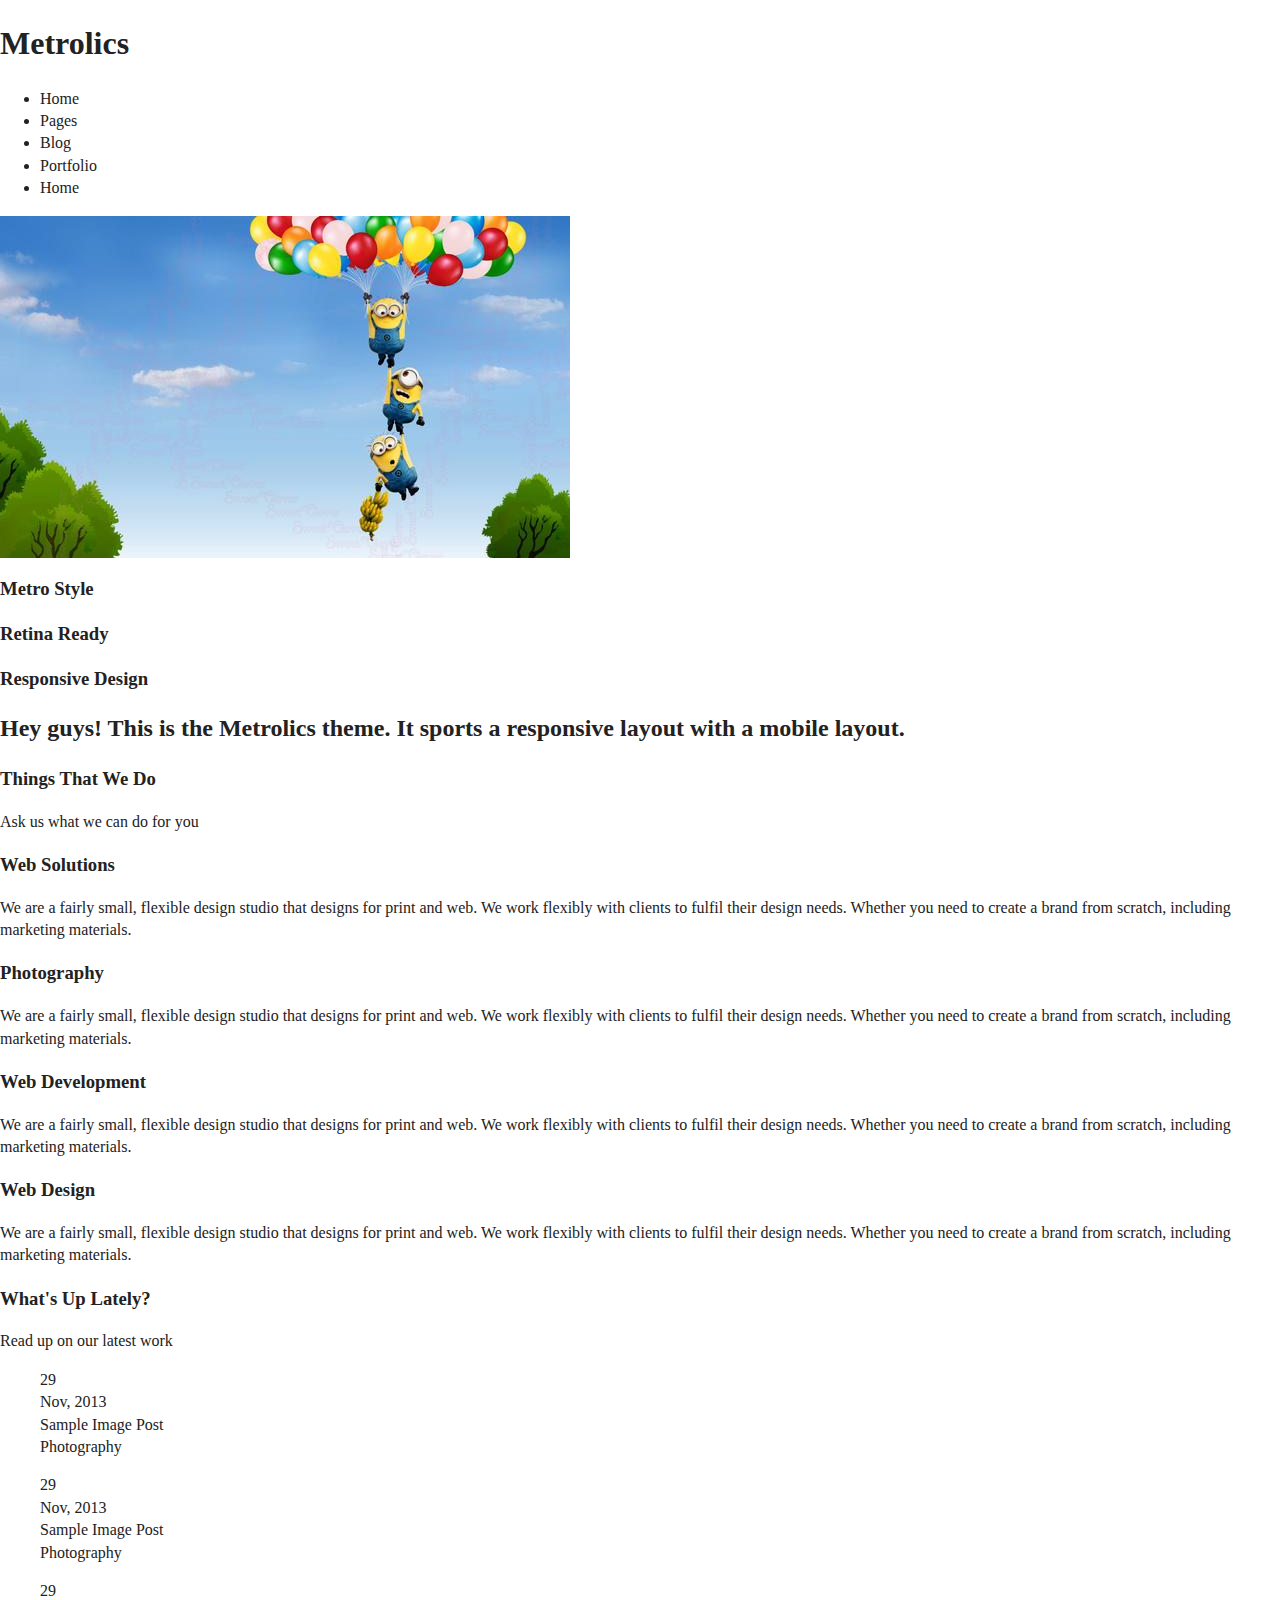
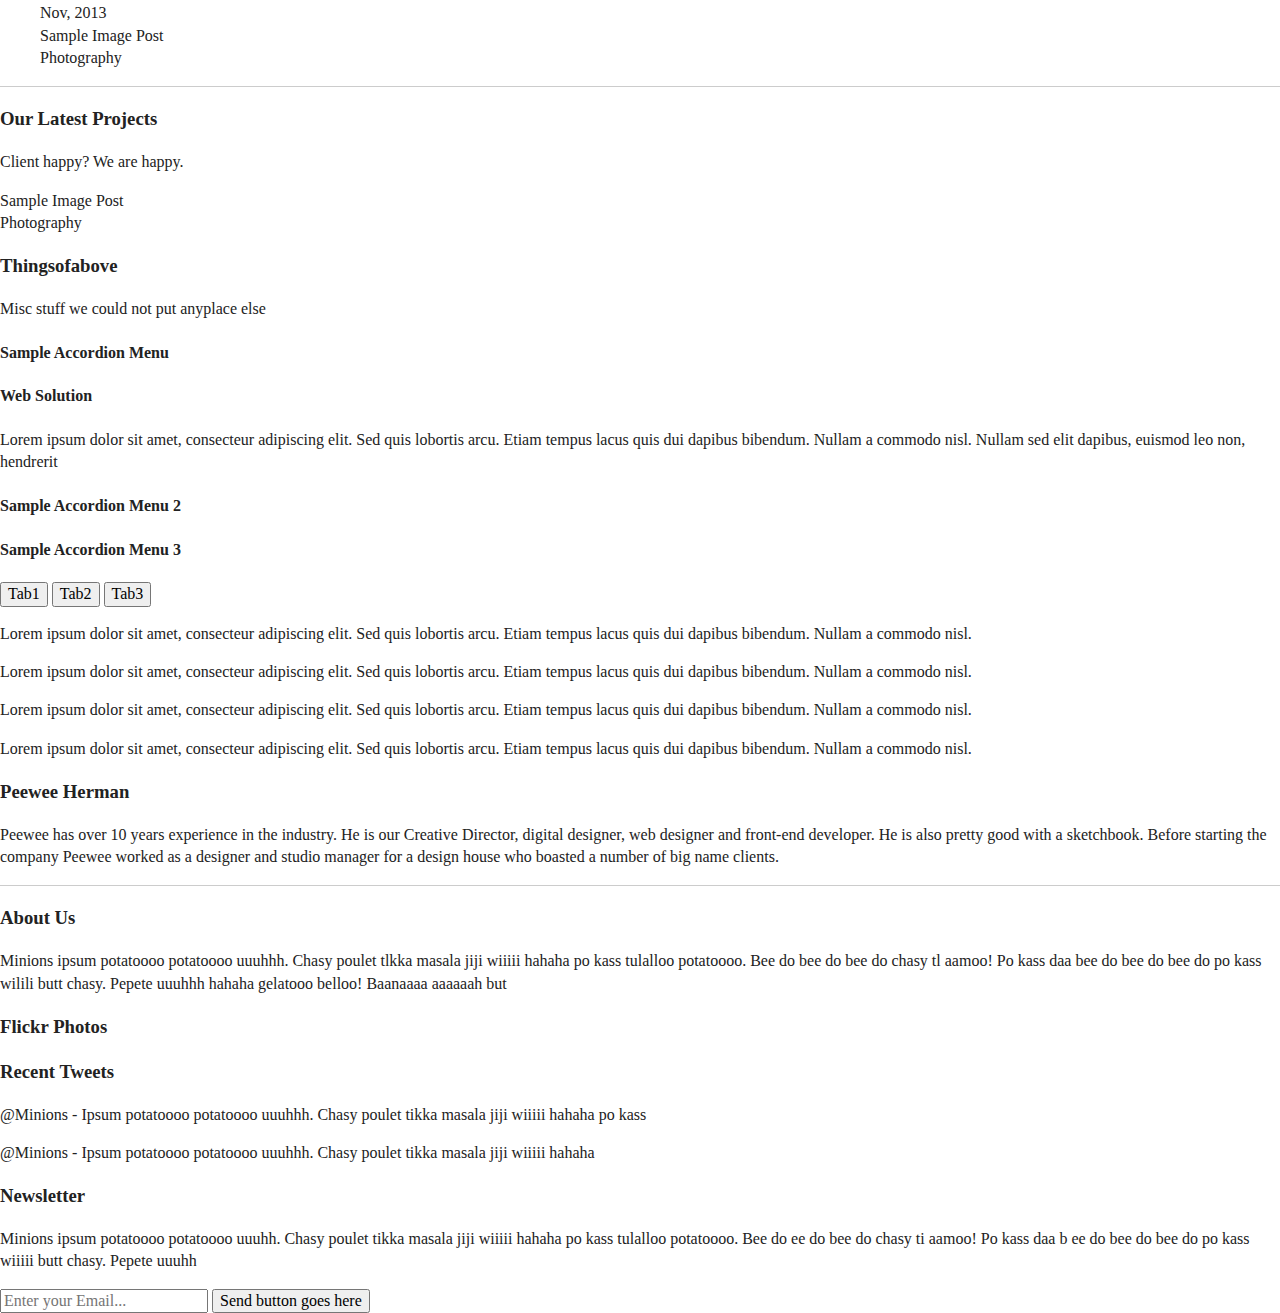
==== index.html @ 213586ca "change images to figure and figcaption" ====
<!DOCTYPE html>
<html class="no-js" lang="EN">

<head>
    <meta charset="utf-8">
    <title>Metrolics</title>
    <meta name="description" content="">
    <meta name="viewport" content="width=device-width, initial-scale=1">

    <meta property="og:title" content="">
    <meta property="og:type" content="">
    <meta property="og:url" content="">
    <meta property="og:image" content="">

    <link rel="manifest" href="site.webmanifest">
    <link rel="apple-touch-icon" href="icon.png">
    <!-- Place favicon.ico in the root directory -->

    <link rel="stylesheet" href="css/normalize.css">
    <link rel="stylesheet" href="css/main.css">
    <link rel="stylesheet" href="css/index.css">
    <meta name="theme-color" content="#fafafa">
</head>

<body>

    <script src="js/vendor/modernizr-3.11.2.min.js"></script>
    <script src="js/plugins.js"></script>
    <script src="js/main.js"></script>

    <!-- Google Analytics: change UA-XXXXX-Y to be your site's ID. -->
    <script>
        window.ga = function() {
            ga.q.push(arguments)
        };
        ga.q = [];
        ga.l = +new Date;
        ga('create', 'UA-XXXXX-Y', 'auto');
        ga('set', 'anonymizeIp', true);
        ga('set', 'transport', 'beacon');
        ga('send', 'pageview')
    </script>
    <script src="https://www.google-analytics.com/analytics.js" async></script>


    <header>
        <h1 class="title">Metrolics</h1>
        <nav class="header-navigation">
            <ul class="ul-navigation">
                <li>Home</li>
                <li>Pages</li>
                <li>Blog</li>
                <li>Portfolio</li>
                <li>Home</li>
            </ul>
        </nav>
    </header>

    <section class="banner">
        <img class="banner-image" src=" img/minions.jpg " alt="Metolics Welcome Banner ">
        <div class="information">
            <h3 class="first-information">Metro Style</h3>
            <h3 class="second-information">Retina Ready</h3>
            <h3 class="third-information">Responsive Design</h3>
        </div>
    </section>


    <main>
        <header>
            <h2>Hey guys! This is the Metrolics theme. It sports a responsive layout with a mobile layout.</h2>
        </header>


        <!--Thats That We Do-->
        <article class="main-heading">
            <h3 class="main-headingtitle">Things That We Do</h3>
            <p class="main-subtext">Ask us what we can do for you</p>
        </article>

        <section class="services-container">
            <div class="services-item">
                <!--insert light bulb icon-->
                <h3 class="service-title">Web Solutions</h3>
                <p class="service-subtext">We are a fairly small, flexible design studio that designs for print and web. We work flexibly with clients to fulfil their design needs. Whether you need to create a brand from scratch, including marketing materials.</p>
            </div>

            <div class="services-item">
                <!--insert photo icon-->
                <h3 class="service-title">Photography</h3>
                <p class="service-subtext">We are a fairly small, flexible design studio that designs for print and web. We work flexibly with clients to fulfil their design needs. Whether you need to create a brand from scratch, including marketing materials.</p>
            </div>

            <div class="services-item">
                <!--insert cogs icon-->
                <h3 class="service-title">Web Development</h3>
                <p class="service-subtext">We are a fairly small, flexible design studio that designs for print and web. We work flexibly with clients to fulfil their design needs. Whether you need to create a brand from scratch, including marketing materials.</p>
            </div>

            <div class="services-item">
                <!--insert pencil icon-->
                <h3 class="service-title">Web Design</h3>
                <p class="service-subtext">We are a fairly small, flexible design studio that designs for print and web. We work flexibly with clients to fulfil their design needs. Whether you need to create a brand from scratch, including marketing materials.</p>
            </div>
        </section>

        <!--What's Up Lately-->
        <article class="main-heading">
            <h3 class="main-headingtitle">What's Up Lately?</h3>
            <p class="title-subtext">Read up on our latest work</p>
        </article>

        <section class="whatsup-container">
            <div class="whatsup-item">
                <figure>
                    <figcaption class="whatsup-date">29<br> Nov, 2013</figcaption>
                    <!-- <img src="img/design.jpg "> -->
                    <figcaption class="whatsup-subtext">Sample Image Post<br>Photography</figcaption>
                    <!--insert camera icon-->
                </figure>
            </div>

            <div class="whatsup-item">
                <figure>
                    <figcaption class="whatsup-date">29<br>Nov, 2013</figcaption>
                    <!-- <img src="img/design.jpg "> -->
                    <figcaption class="whatsup-subtext">Sample Image Post<br>Photography</figcaption>
                    <!--insert camera icon-->
                </figure>
            </div>

            <div class="whatsup-item">
                <figure>
                    <figcaption class="whatsup-date">29<br>Nov, 2013</figcaption>
                    <!-- <img src="img/design.jpg "> -->
                    <figcaption class="whatsup-subtext">Sample Image Post<br>Photography</figcaption>
                    <!--insert camera icon-->
                </figure>
            </div>
            <hr>
        </section>


        <!--Our Latest Projects-->
        <article class="main-heading">
            <h3 class="main-headingtitle">Our Latest Projects</h3>
            <p class="main-subtext">Client happy? We are happy.</p>
        </article>

        <section class="projects-container">
            <div class="projects-item">
                <!--Insert image-->
                <figcaption class="project-subtext">Sample Image Post<br>Photography</figcaption>
                <!--Insert icon-->
            </div>

            <div class="projects-item">
                <!-- <img class="project-image" src="img/design.jpg"> -->
            </div>

            <div class="projects-item">
                <!-- <img class="project-image" src="img/design.jpg"> -->
            </div>

            <div class="projects-item">
                <!-- <img class="project-image" src="img/design.jpg"> -->
            </div>

            <div class="projects-item">
                <!-- <img class="project-image" src="img/design.jpg"> -->
            </div>

            <div class="projects-item">
                <!-- <img class="project-image" src="img/design.jpg"> -->
            </div>
        </section>

        <!--Thingsofabove-->
        <article class="main-heading">
            <h3 class="main-headingtitle">Thingsofabove</h3>
            <p class="main-subtext">Misc stuff we could not put anyplace else</p>
        </article>

        <section class="things-container">
            <h4 class="accordion-menuone">Sample Accordion Menu</h4>
            <div class="web-solution">
                <!--Add light bulb icon-->
                <h4 class="web-title">Web Solution</h4>
                <p class="web-text">Lorem ipsum dolor sit amet, consecteur adipiscing elit. Sed quis lobortis arcu. Etiam tempus lacus quis dui dapibus bibendum. Nullam a commodo nisl. Nullam sed elit dapibus, euismod leo non, hendrerit</p>
            </div>
            <h4 class="accordion-menu">Sample Accordion Menu 2</h4>
            <h4 class="accordion-menu">Sample Accordion Menu 3</h4>
        </section>

        <section class="tab">
            <button class="tab-button">Tab1</button>
            <button class="tab-button">Tab2</button>
            <button class="tab-button">Tab3</button>

            <div class="tab-content">
                <!--Insert icon/image-->
                <p class="subtext">Lorem ipsum dolor sit amet, consecteur adipiscing elit. Sed quis lobortis arcu. Etiam tempus lacus quis dui dapibus bibendum. Nullam a commodo nisl.</p>
                <!--Insert icon/image-->
                <p class="subtext">Lorem ipsum dolor sit amet, consecteur adipiscing elit. Sed quis lobortis arcu. Etiam tempus lacus quis dui dapibus bibendum. Nullam a commodo nisl.</p>
                <!--Insert icon/image-->
                <p class="subtext">Lorem ipsum dolor sit amet, consecteur adipiscing elit. Sed quis lobortis arcu. Etiam tempus lacus quis dui dapibus bibendum. Nullam a commodo nisl.</p>
                <!--Insert icon/image-->
                <p class="subtext">Lorem ipsum dolor sit amet, consecteur adipiscing elit. Sed quis lobortis arcu. Etiam tempus lacus quis dui dapibus bibendum. Nullam a commodo nisl.</p>
            </div>
        </section>

        <section class="brands">
            <!-- <img src="img/netbeans.png" alt="NetBeans"> -->
            <!--Krita Open Source Painting-->
            <!--SCIRRA-->
            <!-- <img src="img/inkspace.svg" alt="INKSPACE"> -->
        </section>
    </main>

    <footer class="footer">
        <div class="peewee-herman">
            <!-- <img src="img/peeweeherman.jpg" alt="Peewee Herman"> -->
            <h3>Peewee Herman</h3>
            <p class="peewee-subtext">Peewee has over 10 years experience in the industry. He is our Creative Director, digital designer, web designer and front-end developer. He is also pretty good with a sketchbook. Before starting the company Peewee worked as a designer and
                studio manager for a design house who boasted a number of big name clients.</p>
        </div>
        <hr>

        <section class="aboutus">
            <h3 class="footer-heading">About Us</h3>
            <p class="footer-subtext">Minions ipsum potatoooo potatoooo uuuhhh. Chasy poulet tlkka masala jiji wiiiii hahaha po kass tulalloo potatoooo. Bee do bee do bee do chasy tl aamoo! Po kass daa bee do bee do bee do po kass wilili butt chasy. Pepete uuuhhh hahaha gelatooo
                belloo! Baanaaaa aaaaaah but</p>

            <!--Social Media Icons-->
        </section>

        <section class="flickr">
            <h3 class="footer-heading">Flickr Photos</h3>
            <div class="minion-grid">
                <!-- <img class="minion-grid" src="img/minionbear.jpg">
                <img class="minion-grid" src="img/minionpigtails.jpg">
                <img class="minion-grid" src="img/minionspeaker.jpg">
                <img class="minion-grid" src="img/minionxmas.jpg">
                <img class="minion-grid" src="img/minioncloseup.jpeg">
                <img class="minion-grid" src="img/minionbanana.jpeg"> -->
            </div>
        </section>

        <section class="tweets">
            <h3 class="footer-heading">Recent Tweets</h3>
            <!--twitter icon-->
            <p class="footer-subtext"><span>@Minions</span> - Ipsum potatoooo potatoooo uuuhhh. Chasy poulet tikka masala jiji wiiiii hahaha po kass</p>

            <!--twitter icon-->
            <p class="tweets-subtext"><span>@Minions</span> - Ipsum potatoooo potatoooo uuuhhh. Chasy poulet tikka masala jiji wiiiii hahaha</p>
        </section>

        <section class="newsletter">
            <h3 class="footer-heading">Newsletter</h3>
            <p class="footer-subtext">Minions ipsum potatoooo potatoooo uuuhh. Chasy poulet tikka masala jiji wiiiii hahaha po kass tulalloo potatoooo. Bee do ee do bee do chasy ti aamoo! Po kass daa b ee do bee do bee do po kass wiiiii butt chasy. Pepete uuuhh</p>

            <div class="input-container">
                <input class="input-field" type="text" placeholder="Enter your Email...">
                <button>Send button goes here<!--insert send button--></button>
            </div>
        </section>

        <section class="footer-colors">
            <div class="green"></div>
            <div class="yellow"></div>
            <div class="red"></div>
            <div class="blue"></div>
            <div class="navy"></div>
        </section>
    </footer>
</body>

</html>
---- css/main.css ----
/*! HTML5 Boilerplate v8.0.0 | MIT License | https://html5boilerplate.com/ */

/* main.css 2.1.0 | MIT License | https://github.com/h5bp/main.css#readme */
/*
 * What follows is the result of much research on cross-browser styling.
 * Credit left inline and big thanks to Nicolas Gallagher, Jonathan Neal,
 * Kroc Camen, and the H5BP dev community and team.
 */

/* ==========================================================================
   Base styles: opinionated defaults
   ========================================================================== */

html {
  color: #222;
  font-size: 1em;
  line-height: 1.4;
}

/*
 * Remove text-shadow in selection highlight:
 * https://twitter.com/miketaylr/status/12228805301
 *
 * Vendor-prefixed and regular ::selection selectors cannot be combined:
 * https://stackoverflow.com/a/16982510/7133471
 *
 * Customize the background color to match your design.
 */

::-moz-selection {
  background: #b3d4fc;
  text-shadow: none;
}

::selection {
  background: #b3d4fc;
  text-shadow: none;
}

/*
 * A better looking default horizontal rule
 */

hr {
  display: block;
  height: 1px;
  border: 0;
  border-top: 1px solid #ccc;
  margin: 1em 0;
  padding: 0;
}

/*
 * Remove the gap between audio, canvas, iframes,
 * images, videos and the bottom of their containers:
 * https://github.com/h5bp/html5-boilerplate/issues/440
 */

audio,
canvas,
iframe,
img,
svg,
video {
  vertical-align: middle;
}

/*
 * Remove default fieldset styles.
 */

fieldset {
  border: 0;
  margin: 0;
  padding: 0;
}

/*
 * Allow only vertical resizing of textareas.
 */

textarea {
  resize: vertical;
}

/* ==========================================================================
   Author's custom styles
   ========================================================================== */

/* ==========================================================================
   Helper classes
   ========================================================================== */

/*
 * Hide visually and from screen readers
 */

.hidden,
[hidden] {
  display: none !important;
}

/*
 * Hide only visually, but have it available for screen readers:
 * https://snook.ca/archives/html_and_css/hiding-content-for-accessibility
 *
 * 1. For long content, line feeds are not interpreted as spaces and small width
 *    causes content to wrap 1 word per line:
 *    https://medium.com/@jessebeach/beware-smushed-off-screen-accessible-text-5952a4c2cbfe
 */

.sr-only {
  border: 0;
  clip: rect(0, 0, 0, 0);
  height: 1px;
  margin: -1px;
  overflow: hidden;
  padding: 0;
  position: absolute;
  white-space: nowrap;
  width: 1px;
  /* 1 */
}

/*
 * Extends the .sr-only class to allow the element
 * to be focusable when navigated to via the keyboard:
 * https://www.drupal.org/node/897638
 */

.sr-only.focusable:active,
.sr-only.focusable:focus {
  clip: auto;
  height: auto;
  margin: 0;
  overflow: visible;
  position: static;
  white-space: inherit;
  width: auto;
}

/*
 * Hide visually and from screen readers, but maintain layout
 */

.invisible {
  visibility: hidden;
}

/*
 * Clearfix: contain floats
 *
 * For modern browsers
 * 1. The space content is one way to avoid an Opera bug when the
 *    `contenteditable` attribute is included anywhere else in the document.
 *    Otherwise it causes space to appear at the top and bottom of elements
 *    that receive the `clearfix` class.
 * 2. The use of `table` rather than `block` is only necessary if using
 *    `:before` to contain the top-margins of child elements.
 */

.clearfix::before,
.clearfix::after {
  content: " ";
  display: table;
}

.clearfix::after {
  clear: both;
}

/* ==========================================================================
   EXAMPLE Media Queries for Responsive Design.
   These examples override the primary ('mobile first') styles.
   Modify as content requires.
   ========================================================================== */

@media only screen and (min-width: 35em) {
  /* Style adjustments for viewports that meet the condition */
}

@media print,
  (-webkit-min-device-pixel-ratio: 1.25),
  (min-resolution: 1.25dppx),
  (min-resolution: 120dpi) {
  /* Style adjustments for high resolution devices */
}

/* ==========================================================================
   Print styles.
   Inlined to avoid the additional HTTP request:
   https://www.phpied.com/delay-loading-your-print-css/
   ========================================================================== */

@media print {
  *,
  *::before,
  *::after {
    background: #fff !important;
    color: #000 !important;
    /* Black prints faster */
    box-shadow: none !important;
    text-shadow: none !important;
  }

  a,
  a:visited {
    text-decoration: underline;
  }

  a[href]::after {
    content: " (" attr(href) ")";
  }

  abbr[title]::after {
    content: " (" attr(title) ")";
  }

  /*
   * Don't show links that are fragment identifiers,
   * or use the `javascript:` pseudo protocol
   */
  a[href^="#"]::after,
  a[href^="javascript:"]::after {
    content: "";
  }

  pre {
    white-space: pre-wrap !important;
  }

  pre,
  blockquote {
    border: 1px solid #999;
    page-break-inside: avoid;
  }

  /*
   * Printing Tables:
   * https://web.archive.org/web/20180815150934/http://css-discuss.incutio.com/wiki/Printing_Tables
   */
  thead {
    display: table-header-group;
  }

  tr,
  img {
    page-break-inside: avoid;
  }

  p,
  h2,
  h3 {
    orphans: 3;
    widows: 3;
  }

  h2,
  h3 {
    page-break-after: avoid;
  }
}
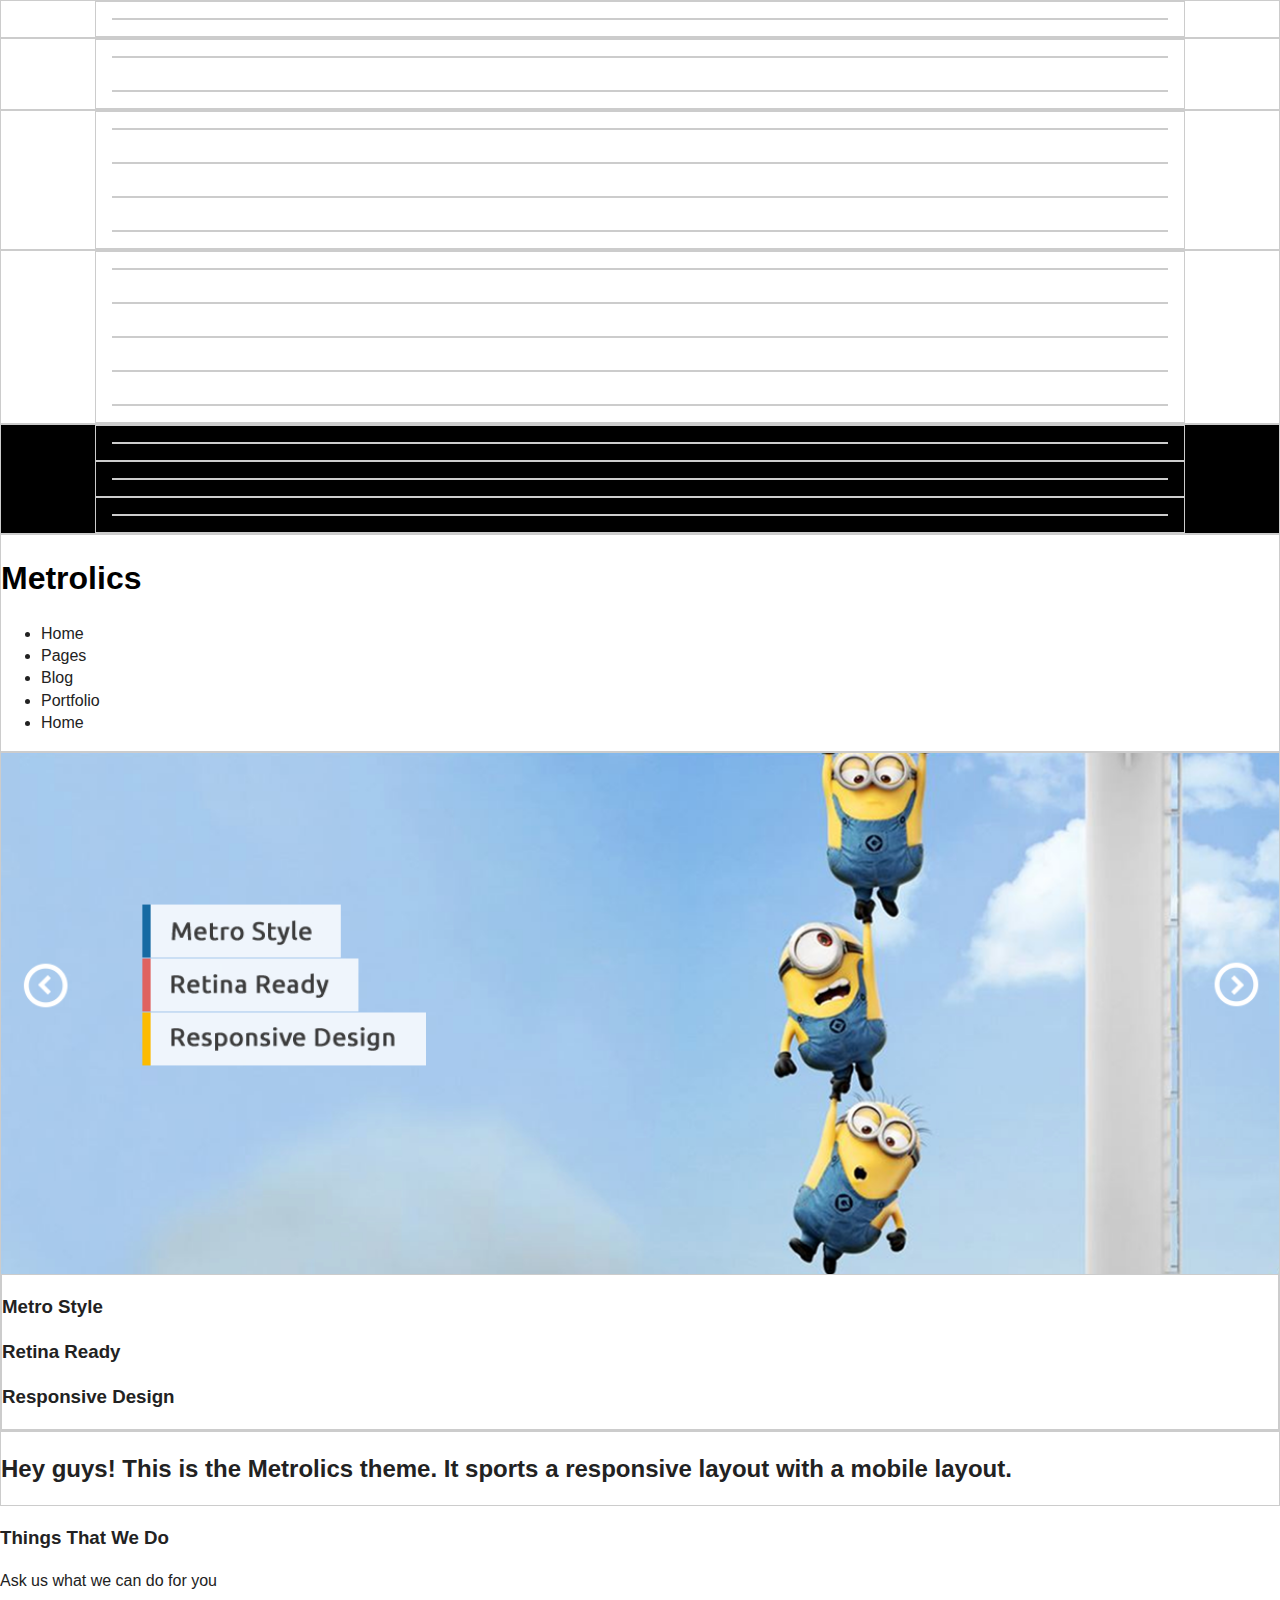
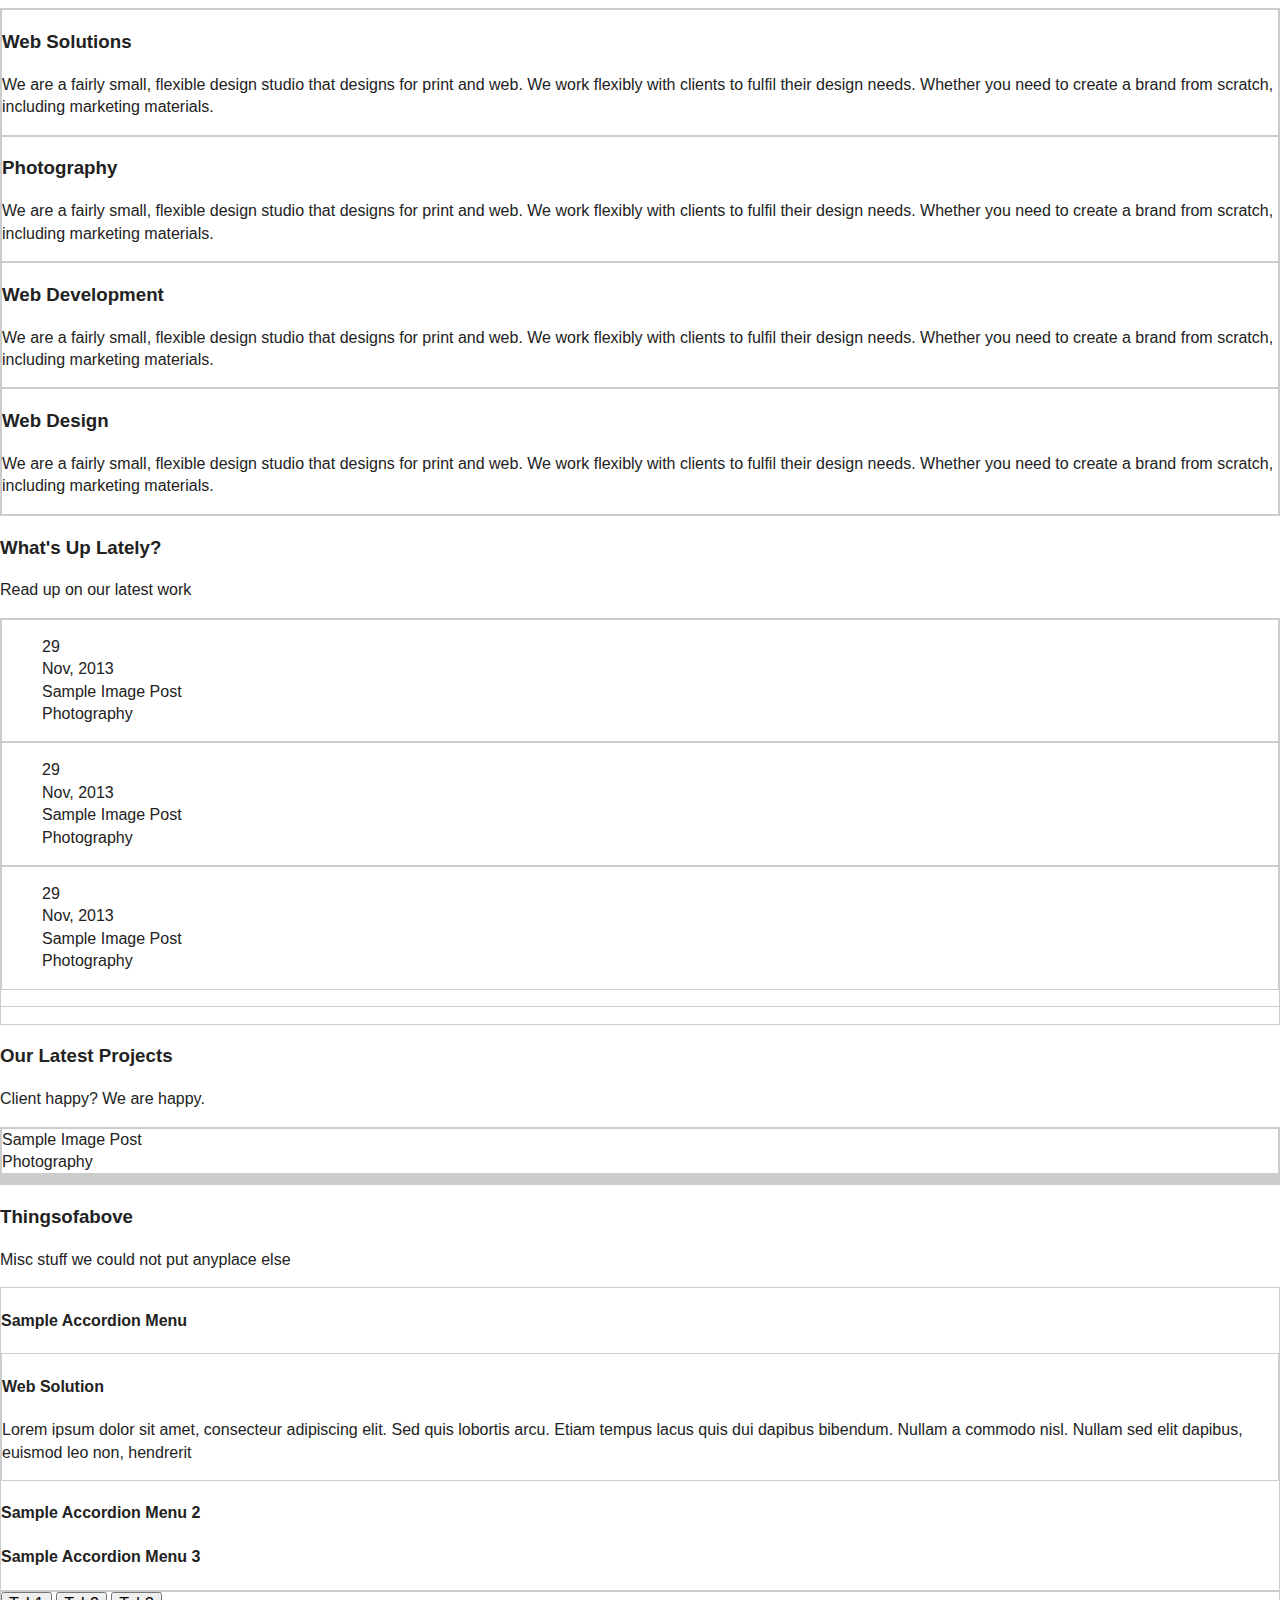
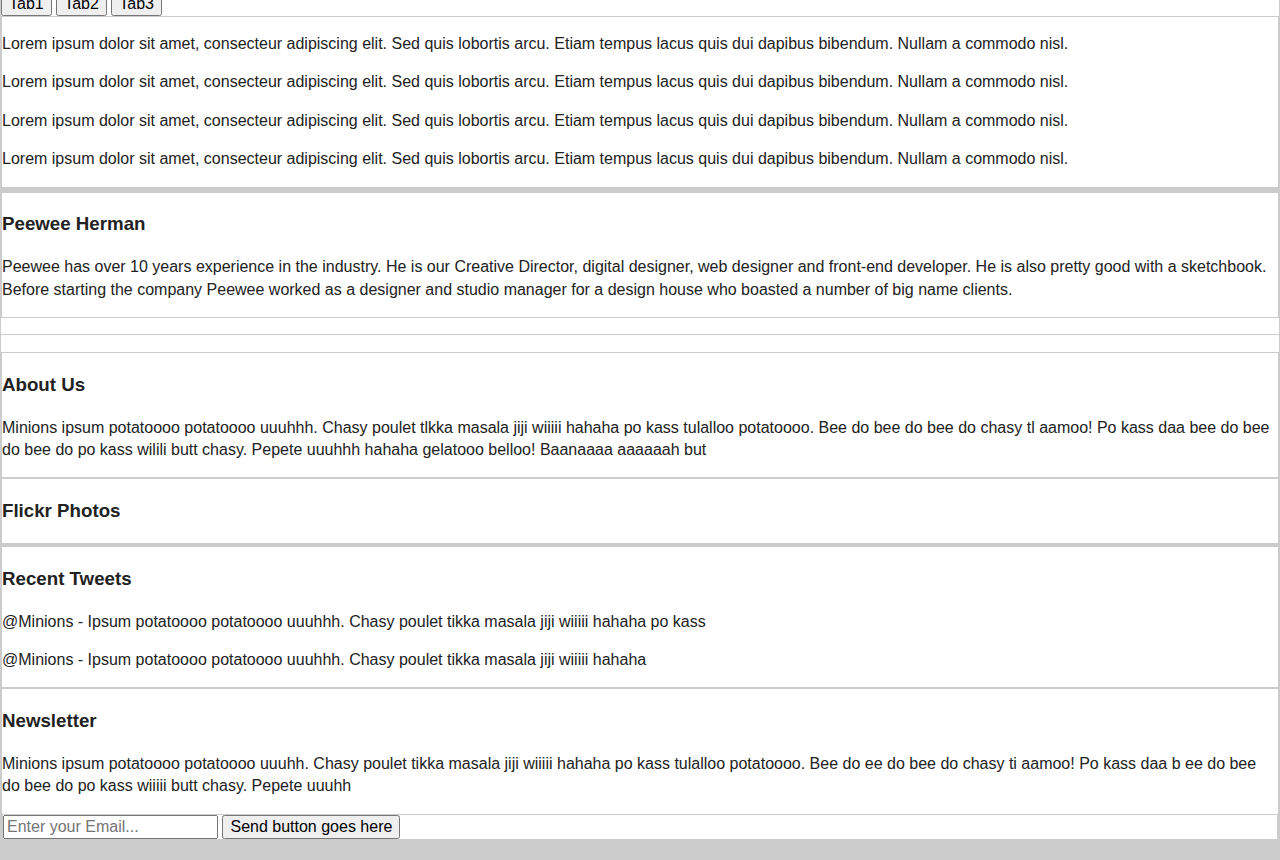
==== commit 57393280: "change index.html and add to main.css, add banner minion image, add wimsdemo.html" ====
--- a/index.html
+++ b/index.html
@@ -22,7 +22,59 @@
     <meta name="theme-color" content="#fafafa">
 </head>
 
-<body>
+<body class="page">
+    <header class="page__header">
+        <div class="row">
+            <div class="column"></div>
+        </div>
+    </header>
+
+    <section>
+        <div class="row col-2">
+            <div class="column"></div>
+            <div class="column"></div>
+        </div>
+    </section>
+
+    <section>
+        <div class="row col-4">
+            <div class="column"></div>
+            <div class="column"></div>
+            <div class="column"></div>
+            <div class="column"></div>
+        </div>
+    </section>
+
+    <section>
+        <div class="row col-5">
+            <div class="column"></div>
+            <div class="column"></div>
+            <div class="column"></div>
+            <div class="column"></div>
+            <div class="column"></div>
+        </div>
+    </section>
+
+
+    <footer class="page__footer">
+        <div class="row col-3">
+            <div class="column"></div>
+        </div>
+        <div class="row">
+            <div class="column"></div>
+        </div>
+        <div class="row">
+            <div class="column"></div>
+        </div>
+
+    </footer>
+
+
+
+
+
+
+
 
     <script src="js/vendor/modernizr-3.11.2.min.js"></script>
     <script src="js/plugins.js"></script>
@@ -43,6 +95,11 @@
     <script src="https://www.google-analytics.com/analytics.js" async></script>
 
 
+
+
+
+
+
     <header>
         <h1 class="title">Metrolics</h1>
         <nav class="header-navigation">
@@ -57,7 +114,7 @@
     </header>
 
     <section class="banner">
-        <img class="banner-image" src=" img/minions.jpg " alt="Metolics Welcome Banner ">
+        <img class="banner-image" src=" img/minions.png " alt="Metolics Welcome Banner">
         <div class="information">
             <h3 class="first-information">Metro Style</h3>
             <h3 class="second-information">Retina Ready</h3>
@@ -275,4 +332,12 @@
     </footer>
 </body>
 
+</html>
+<div class="red"></div>
+<div class="blue"></div>
+<div class="navy"></div>
+</section>
+</footer>
+</body>
+
 </html>--- a/css/main.css
+++ b/css/main.css
@@ -1,21 +1,27 @@
 /*! HTML5 Boilerplate v8.0.0 | MIT License | https://html5boilerplate.com/ */
 
+
 /* main.css 2.1.0 | MIT License | https://github.com/h5bp/main.css#readme */
+
+
 /*
  * What follows is the result of much research on cross-browser styling.
  * Credit left inline and big thanks to Nicolas Gallagher, Jonathan Neal,
  * Kroc Camen, and the H5BP dev community and team.
  */
 
+
 /* ==========================================================================
    Base styles: opinionated defaults
    ========================================================================== */
 
 html {
-  color: #222;
-  font-size: 1em;
-  line-height: 1.4;
-}
+    color: #222;
+    font-family: 'Open Sans', Verdana, Geneva, Tahoma, sans-serif;
+    font-size: 1em;
+    line-height: 1.4;
+}
+
 
 /*
  * Remove text-shadow in selection highlight:
@@ -27,28 +33,30 @@
  * Customize the background color to match your design.
  */
 
-::-moz-selection {
-  background: #b3d4fc;
-  text-shadow: none;
-}
-
-::selection {
-  background: #b3d4fc;
-  text-shadow: none;
-}
+ ::-moz-selection {
+    background: #b3d4fc;
+    text-shadow: none;
+}
+
+ ::selection {
+    background: #b3d4fc;
+    text-shadow: none;
+}
+
 
 /*
  * A better looking default horizontal rule
  */
 
 hr {
-  display: block;
-  height: 1px;
-  border: 0;
-  border-top: 1px solid #ccc;
-  margin: 1em 0;
-  padding: 0;
-}
+    display: block;
+    height: 1px;
+    border: 0;
+    border-top: 1px solid #ccc;
+    margin: 1em 0;
+    padding: 0;
+}
+
 
 /*
  * Remove the gap between audio, canvas, iframes,
@@ -62,31 +70,139 @@
 img,
 svg,
 video {
-  vertical-align: middle;
-}
+    vertical-align: middle;
+}
+
 
 /*
  * Remove default fieldset styles.
  */
 
 fieldset {
-  border: 0;
-  margin: 0;
-  padding: 0;
-}
+    border: 0;
+    margin: 0;
+    padding: 0;
+}
+
 
 /*
  * Allow only vertical resizing of textareas.
  */
 
 textarea {
-  resize: vertical;
-}
+    resize: vertical;
+}
+
+img {
+    width: 100%;
+}
+
+h1 {
+    color: black;
+}
+
 
 /* ==========================================================================
    Author's custom styles
    ========================================================================== */
 
+div,
+section,
+footer,
+header {
+    border: 1px solid #ccc;
+}
+
+.column {
+    background-color: rgb(230, 212, 189);
+    margin: 1rem;
+}
+
+.heading {
+    text-align: center;
+}
+
+.row {
+    width: 85vw;
+    max-width: 70rem;
+    margin: 0 auto;
+}
+
+.page__slider {
+    background-color: black;
+}
+
+.page__footer {
+    background-color: black;
+}
+
+@media screen and (max-width: 39.9375em) {
+    /*Small only*/
+}
+
+@media screen and (min-width: 40em) {
+    /*Medium and up*/
+    .row {
+        display: grid;
+        width: 85vw;
+        max-width: 70rem;
+        margin: 0 auto;
+    }
+    .m.col-2 {
+        grid-template-columns: 1fr 1fr;
+    }
+    .m.col-3 {
+        grid-template-columns: repeat(3, 1fr);
+    }
+    .m.col-4 {
+        grid-template-columns: repeat(4, 1fr);
+    }
+    .m.col-5 {
+        grid-template-columns: repeat(5, 1fr);
+    }
+    .span-full {
+        grid-column-start: 1;
+        grid-column-end: -1;
+    }
+}
+
+@media screen and (min-width: 40em) and (max-width:63.9375em) {
+    /*Medium only screen*/
+    .special-project {
+        grid-column-start: 1;
+        grid-column-end: -1;
+    }
+}
+
+
+}
+@media screen and (min-width:64em) {
+    /*Large and up*/
+    
+    .l.col-2 {
+        grid-template-columns: 1fr 1fr;
+    }
+    
+    .l.col-3 {
+        grid-template-columns: repeat(3, 1fr);
+    }
+    
+    .l.col-4 {
+        grid-template-columns: repeat(4, 1fr);
+    }
+    
+    .l.col-5 {
+        grid-template-columns: repeat(5, 1fr);
+    }
+    
+    .l.col-6 {
+        grid-template-columns: repeat(6, 1fr);
+    }
+}
+@media screen and (min-width: 64em) and (max-width: 74.9375em) {
+    /*Large only*/
+}
+
 /* ==========================================================================
    Helper classes
    ========================================================================== */
@@ -94,10 +210,9 @@
 /*
  * Hide visually and from screen readers
  */
-
 .hidden,
 [hidden] {
-  display: none !important;
+    display: none !important;
 }
 
 /*
@@ -108,18 +223,17 @@
  *    causes content to wrap 1 word per line:
  *    https://medium.com/@jessebeach/beware-smushed-off-screen-accessible-text-5952a4c2cbfe
  */
-
 .sr-only {
-  border: 0;
-  clip: rect(0, 0, 0, 0);
-  height: 1px;
-  margin: -1px;
-  overflow: hidden;
-  padding: 0;
-  position: absolute;
-  white-space: nowrap;
-  width: 1px;
-  /* 1 */
+    border: 0;
+    clip: rect(0, 0, 0, 0);
+    height: 1px;
+    margin: -1px;
+    overflow: hidden;
+    padding: 0;
+    position: absolute;
+    white-space: nowrap;
+    width: 1px;
+    /* 1 */
 }
 
 /*
@@ -127,24 +241,22 @@
  * to be focusable when navigated to via the keyboard:
  * https://www.drupal.org/node/897638
  */
-
 .sr-only.focusable:active,
 .sr-only.focusable:focus {
-  clip: auto;
-  height: auto;
-  margin: 0;
-  overflow: visible;
-  position: static;
-  white-space: inherit;
-  width: auto;
+    clip: auto;
+    height: auto;
+    margin: 0;
+    overflow: visible;
+    position: static;
+    white-space: inherit;
+    width: auto;
 }
 
 /*
  * Hide visually and from screen readers, but maintain layout
  */
-
 .invisible {
-  visibility: hidden;
+    visibility: hidden;
 }
 
 /*
@@ -158,15 +270,13 @@
  * 2. The use of `table` rather than `block` is only necessary if using
  *    `:before` to contain the top-margins of child elements.
  */
-
 .clearfix::before,
 .clearfix::after {
-  content: " ";
-  display: table;
-}
-
+    content: " ";
+    display: table;
+}
 .clearfix::after {
-  clear: both;
+    clear: both;
 }
 
 /* ==========================================================================
@@ -174,16 +284,14 @@
    These examples override the primary ('mobile first') styles.
    Modify as content requires.
    ========================================================================== */
-
 @media only screen and (min-width: 35em) {
-  /* Style adjustments for viewports that meet the condition */
-}
-
+    /* Style adjustments for viewports that meet the condition */
+}
 @media print,
-  (-webkit-min-device-pixel-ratio: 1.25),
-  (min-resolution: 1.25dppx),
-  (min-resolution: 120dpi) {
-  /* Style adjustments for high resolution devices */
+(-webkit-min-device-pixel-ratio: 1.25),
+(min-resolution: 1.25dppx),
+(min-resolution: 120dpi) {
+    /* Style adjustments for high resolution devices */
 }
 
 /* ==========================================================================
@@ -191,73 +299,71 @@
    Inlined to avoid the additional HTTP request:
    https://www.phpied.com/delay-loading-your-print-css/
    ========================================================================== */
-
 @media print {
-  *,
-  *::before,
-  *::after {
-    background: #fff !important;
-    color: #000 !important;
-    /* Black prints faster */
-    box-shadow: none !important;
-    text-shadow: none !important;
-  }
-
-  a,
-  a:visited {
-    text-decoration: underline;
-  }
-
-  a[href]::after {
-    content: " (" attr(href) ")";
-  }
-
-  abbr[title]::after {
-    content: " (" attr(title) ")";
-  }
-
-  /*
+    *,
+    *::before,
+    *::after {
+        background: #fff !important;
+        color: #000 !important;
+        /* Black prints faster */
+        box-shadow: none !important;
+        text-shadow: none !important;
+    }
+    
+    a,
+    a:visited {
+        text-decoration: underline;
+    }
+    
+    a[href]::after {
+        content: " (" attr(href) ")";
+    }
+    
+    abbr[title]::after {
+        content: " (" attr(title) ")";
+    }
+    /*
    * Don't show links that are fragment identifiers,
    * or use the `javascript:` pseudo protocol
    */
-  a[href^="#"]::after,
-  a[href^="javascript:"]::after {
-    content: "";
-  }
-
-  pre {
-    white-space: pre-wrap !important;
-  }
-
-  pre,
-  blockquote {
-    border: 1px solid #999;
-    page-break-inside: avoid;
-  }
-
-  /*
+    
+    a[href^="#"]::after,
+    a[href^="javascript:"]::after {
+        content: "";
+    }
+    
+    pre {
+        white-space: pre-wrap !important;
+    }
+    
+    pre,
+    blockquote {
+        border: 1px solid #999;
+        page-break-inside: avoid;
+    }
+    /*
    * Printing Tables:
    * https://web.archive.org/web/20180815150934/http://css-discuss.incutio.com/wiki/Printing_Tables
    */
-  thead {
-    display: table-header-group;
-  }
-
-  tr,
-  img {
-    page-break-inside: avoid;
-  }
-
-  p,
-  h2,
-  h3 {
-    orphans: 3;
-    widows: 3;
-  }
-
-  h2,
-  h3 {
-    page-break-after: avoid;
-  }
-}
-
+    
+    thead {
+        display: table-header-group;
+    }
+    
+    tr,
+    img {
+        page-break-inside: avoid;
+    }
+    
+    p,
+    h2,
+    h3 {
+        orphans: 3;
+        widows: 3;
+    }
+    
+    h2,
+    h3 {
+        page-break-after: avoid;
+    }
+}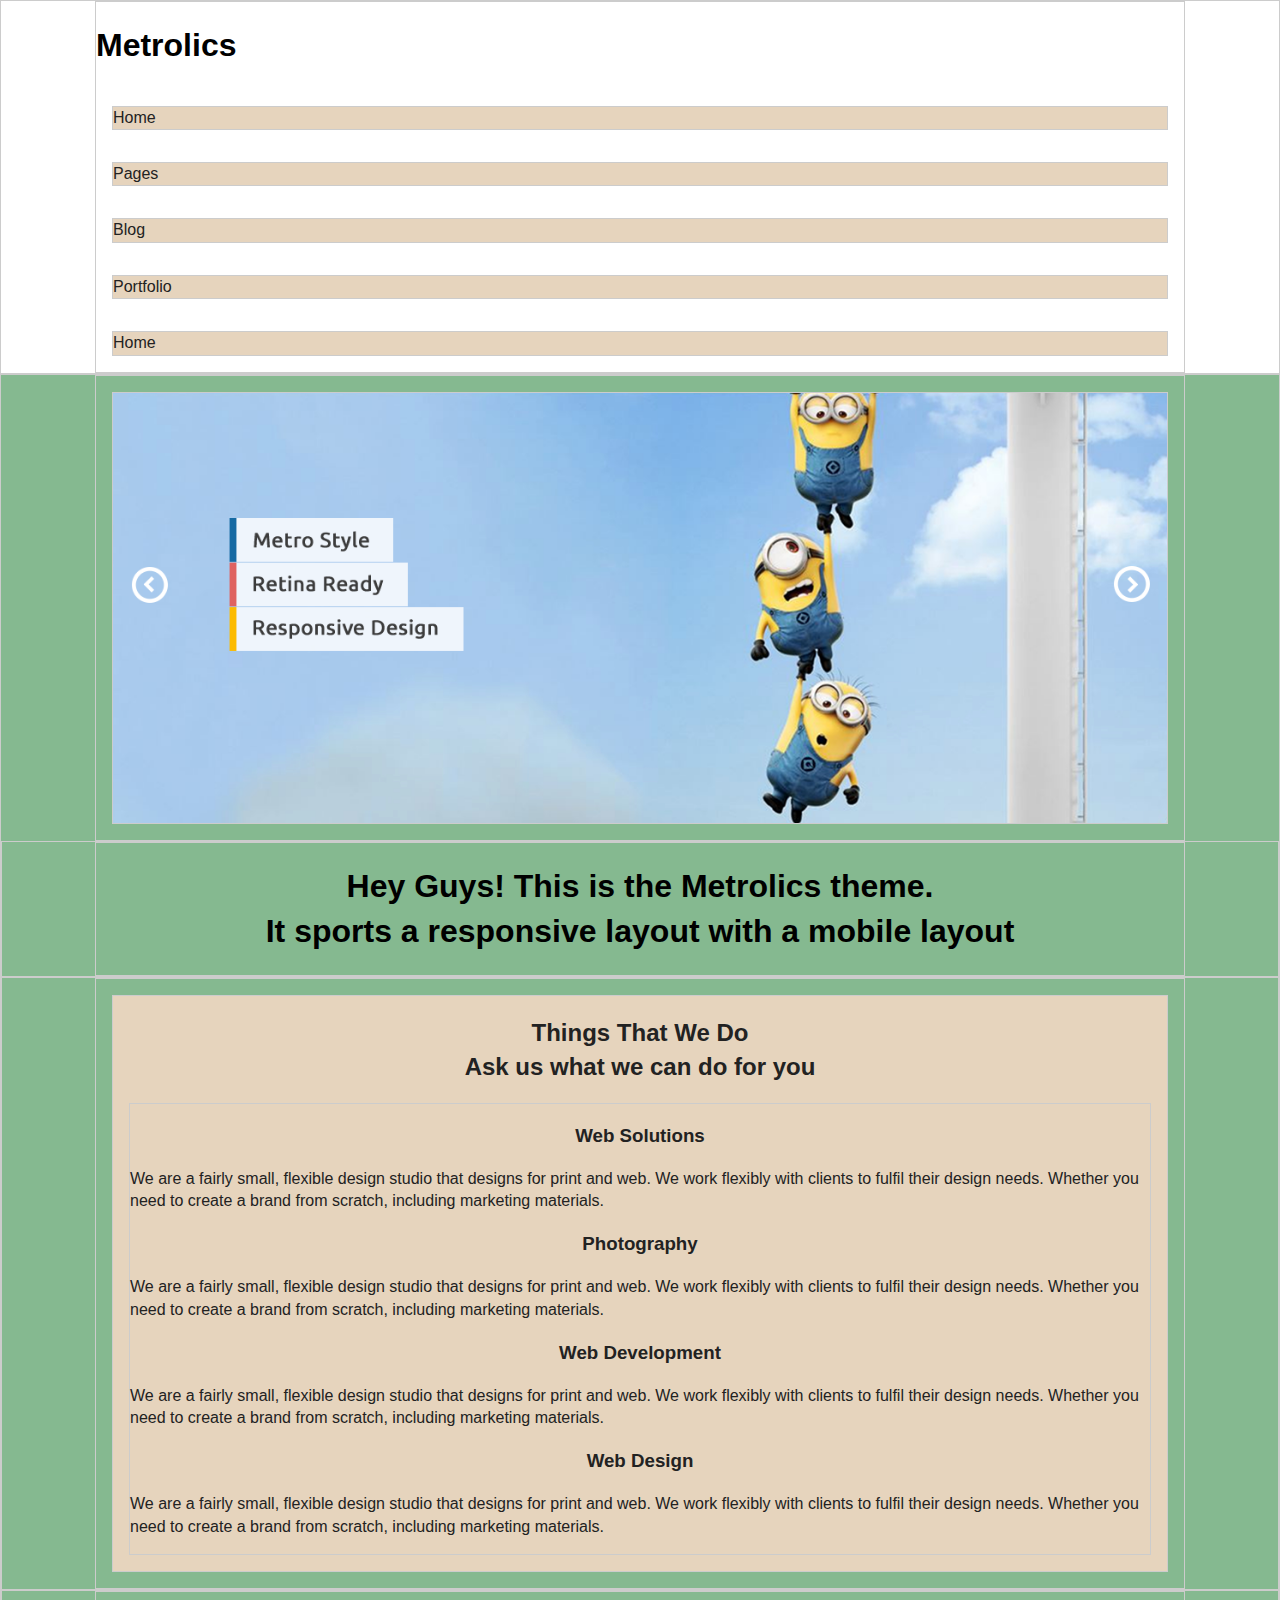
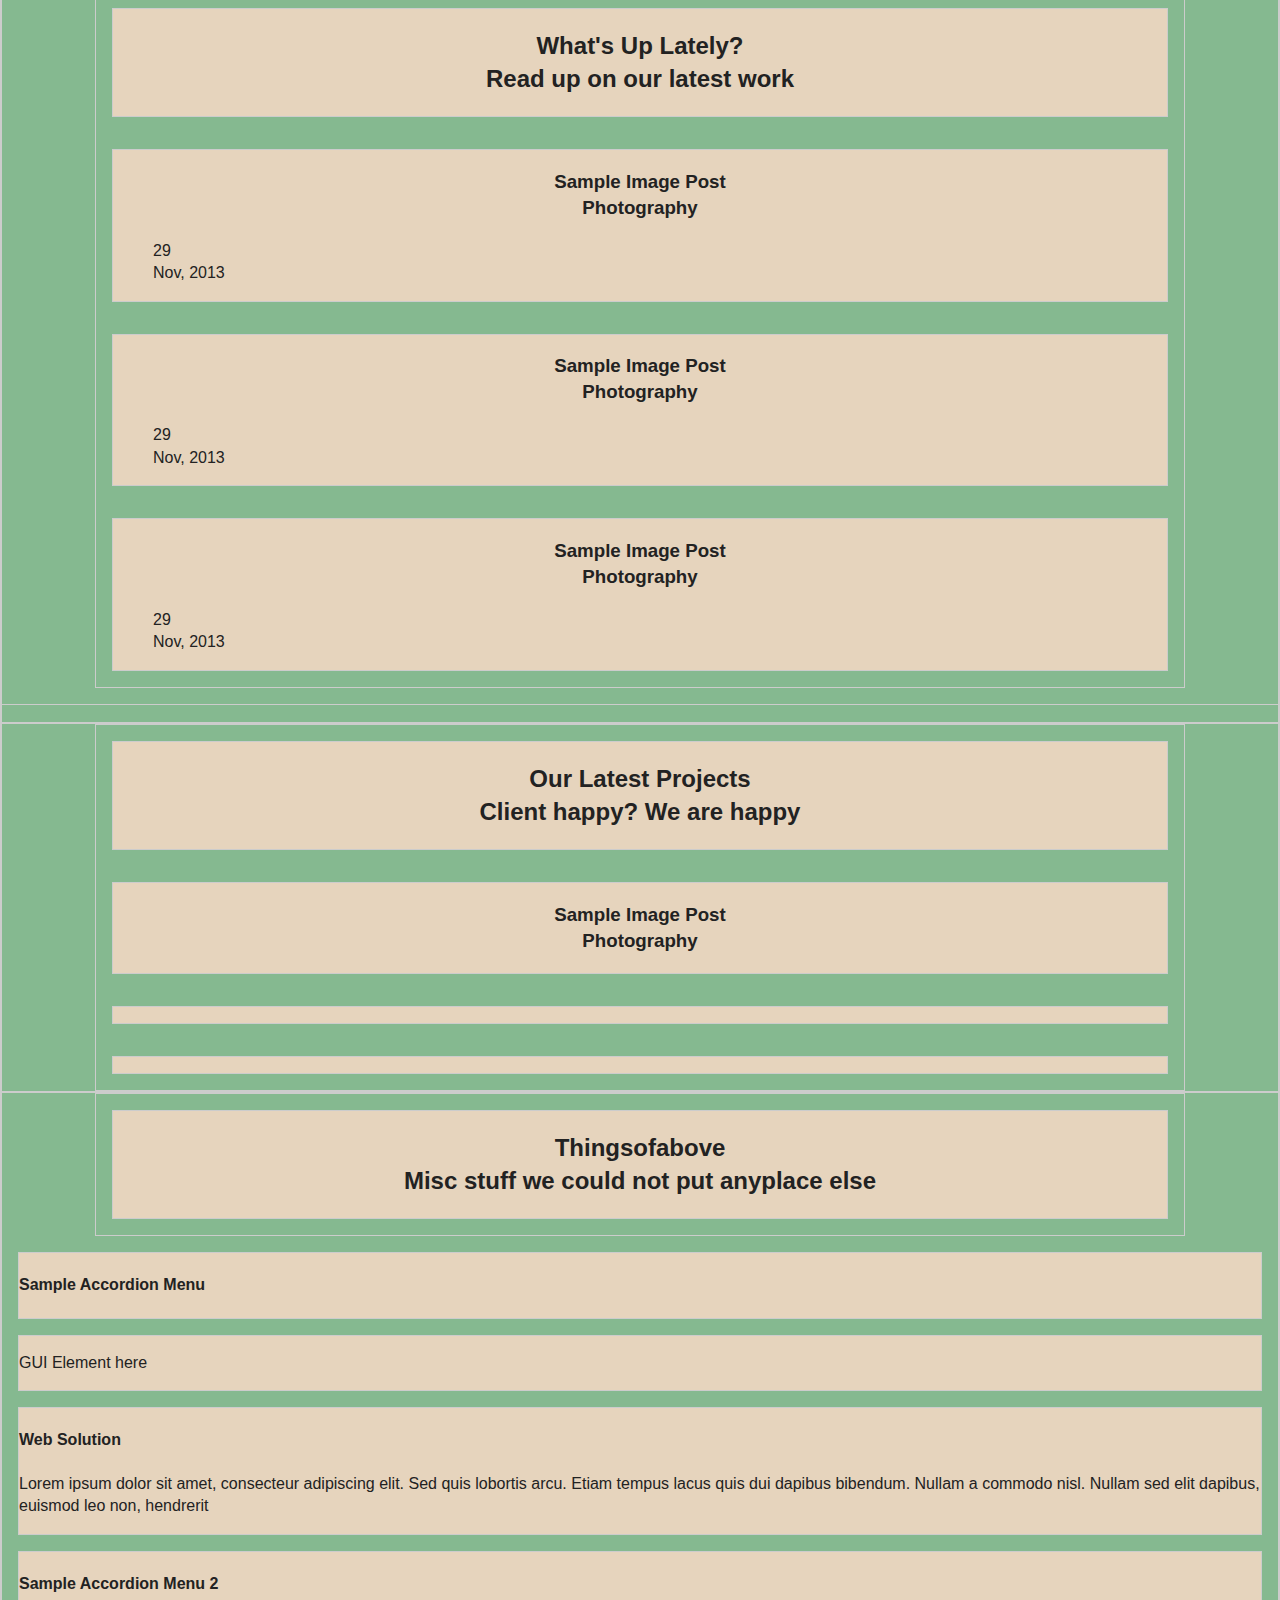
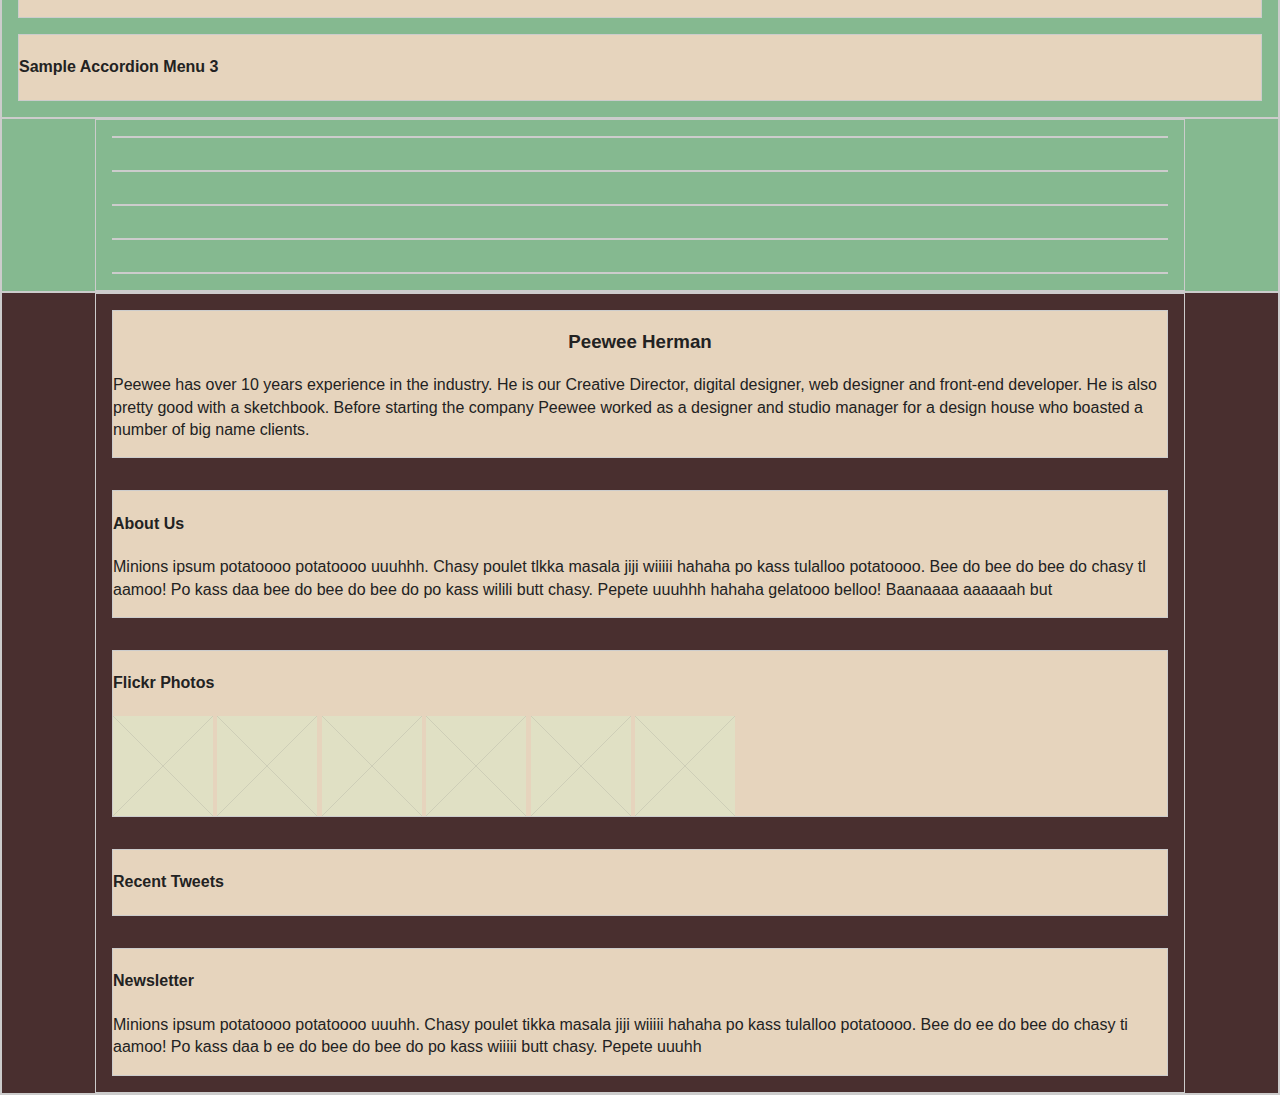
==== commit 03168e1f: "changes to html and remive img" ====
--- a/index.html
+++ b/index.html
@@ -22,322 +22,252 @@
     <meta name="theme-color" content="#fafafa">
 </head>
 
-<body class="page">
+
+
+<script src="js/vendor/modernizr-3.11.2.min.js"></script>
+<script src="js/plugins.js"></script>
+<script src="js/main.js"></script>
+
+<!-- Google Analytics: change UA-XXXXX-Y to be your site's ID. -->
+<script>
+    window.ga = function () {
+        ga.q.push(arguments)
+    };
+    ga.q = [];
+    ga.l = +new Date;
+    ga('create', 'UA-XXXXX-Y', 'auto');
+    ga('set', 'anonymizeIp', true);
+    ga('set', 'transport', 'beacon');
+    ga('send', 'pageview')
+</script>
+<script src="https://www.google-analytics.com/analytics.js" async></script>
+
+
+
+
+
+
+
+<body class="page page-home">
     <header class="page__header">
         <div class="row">
-            <div class="column"></div>
+            <h1 class="home_heading">Metrolics</h1>
+            <div class="column">Home</div>
+            <div class="column">Pages</div>
+            <div class="column">Blog</div>
+            <div class="column">Portfolio</div>
+            <div class="column">Home</div>
         </div>
     </header>
 
-    <section>
-        <div class="row col-2">
-            <div class="column"></div>
-            <div class="column"></div>
+    <div class="page__slider">
+        <div class="row">
+            <div class="column">
+                <img src="img/minions.png" alt="slider placeholder">
+            </div>
         </div>
-    </section>
-
-    <section>
-        <div class="row col-4">
-            <div class="column"></div>
-            <div class="column"></div>
-            <div class="column"></div>
-            <div class="column"></div>
+
+        <div class="page__intro">
+            <div class="row">
+                <h1 class="heading">Hey Guys! This is the Metrolics theme.<br> It sports a responsive layout with a
+                    mobile layout</h1>
+            </div>
         </div>
-    </section>
-
-    <section>
-        <div class="row col-5">
-            <div class="column"></div>
-            <div class="column"></div>
-            <div class="column"></div>
-            <div class="column"></div>
-            <div class="column"></div>
-        </div>
-    </section>
-
-
-    <footer class="page__footer">
-        <div class="row col-3">
-            <div class="column"></div>
-        </div>
-        <div class="row">
-            <div class="column"></div>
-        </div>
-        <div class="row">
-            <div class="column"></div>
-        </div>
-
-    </footer>
-
-
-
-
-
-
-
-
-    <script src="js/vendor/modernizr-3.11.2.min.js"></script>
-    <script src="js/plugins.js"></script>
-    <script src="js/main.js"></script>
-
-    <!-- Google Analytics: change UA-XXXXX-Y to be your site's ID. -->
-    <script>
-        window.ga = function() {
-            ga.q.push(arguments)
-        };
-        ga.q = [];
-        ga.l = +new Date;
-        ga('create', 'UA-XXXXX-Y', 'auto');
-        ga('set', 'anonymizeIp', true);
-        ga('set', 'transport', 'beacon');
-        ga('send', 'pageview')
-    </script>
-    <script src="https://www.google-analytics.com/analytics.js" async></script>
-
-
-
-
-
-
-
-    <header>
-        <h1 class="title">Metrolics</h1>
-        <nav class="header-navigation">
-            <ul class="ul-navigation">
-                <li>Home</li>
-                <li>Pages</li>
-                <li>Blog</li>
-                <li>Portfolio</li>
-                <li>Home</li>
-            </ul>
-        </nav>
-    </header>
-
-    <section class="banner">
-        <img class="banner-image" src=" img/minions.png " alt="Metolics Welcome Banner">
-        <div class="information">
-            <h3 class="first-information">Metro Style</h3>
-            <h3 class="second-information">Retina Ready</h3>
-            <h3 class="third-information">Responsive Design</h3>
-        </div>
-    </section>
-
-
-    <main>
-        <header>
-            <h2>Hey guys! This is the Metrolics theme. It sports a responsive layout with a mobile layout.</h2>
-        </header>
-
-
-        <!--Thats That We Do-->
-        <article class="main-heading">
-            <h3 class="main-headingtitle">Things That We Do</h3>
-            <p class="main-subtext">Ask us what we can do for you</p>
-        </article>
-
-        <section class="services-container">
-            <div class="services-item">
-                <!--insert light bulb icon-->
-                <h3 class="service-title">Web Solutions</h3>
-                <p class="service-subtext">We are a fairly small, flexible design studio that designs for print and web. We work flexibly with clients to fulfil their design needs. Whether you need to create a brand from scratch, including marketing materials.</p>
-            </div>
-
-            <div class="services-item">
-                <!--insert photo icon-->
-                <h3 class="service-title">Photography</h3>
-                <p class="service-subtext">We are a fairly small, flexible design studio that designs for print and web. We work flexibly with clients to fulfil their design needs. Whether you need to create a brand from scratch, including marketing materials.</p>
-            </div>
-
-            <div class="services-item">
-                <!--insert cogs icon-->
-                <h3 class="service-title">Web Development</h3>
-                <p class="service-subtext">We are a fairly small, flexible design studio that designs for print and web. We work flexibly with clients to fulfil their design needs. Whether you need to create a brand from scratch, including marketing materials.</p>
-            </div>
-
-            <div class="services-item">
-                <!--insert pencil icon-->
-                <h3 class="service-title">Web Design</h3>
-                <p class="service-subtext">We are a fairly small, flexible design studio that designs for print and web. We work flexibly with clients to fulfil their design needs. Whether you need to create a brand from scratch, including marketing materials.</p>
-            </div>
-        </section>
-
-        <!--What's Up Lately-->
-        <article class="main-heading">
-            <h3 class="main-headingtitle">What's Up Lately?</h3>
-            <p class="title-subtext">Read up on our latest work</p>
-        </article>
-
-        <section class="whatsup-container">
-            <div class="whatsup-item">
-                <figure>
-                    <figcaption class="whatsup-date">29<br> Nov, 2013</figcaption>
-                    <!-- <img src="img/design.jpg "> -->
-                    <figcaption class="whatsup-subtext">Sample Image Post<br>Photography</figcaption>
-                    <!--insert camera icon-->
-                </figure>
-            </div>
-
-            <div class="whatsup-item">
-                <figure>
-                    <figcaption class="whatsup-date">29<br>Nov, 2013</figcaption>
-                    <!-- <img src="img/design.jpg "> -->
-                    <figcaption class="whatsup-subtext">Sample Image Post<br>Photography</figcaption>
-                    <!--insert camera icon-->
-                </figure>
-            </div>
-
-            <div class="whatsup-item">
-                <figure>
-                    <figcaption class="whatsup-date">29<br>Nov, 2013</figcaption>
-                    <!-- <img src="img/design.jpg "> -->
-                    <figcaption class="whatsup-subtext">Sample Image Post<br>Photography</figcaption>
-                    <!--insert camera icon-->
-                </figure>
+
+        <section class="about">
+            <div class="row l-col-4">
+                <div class="column span-full">
+                    <h2 class="heading">Things That We Do<br>Ask us what we can do for you</h2>
+                    <div class="column">
+                        <h3 class="heading">Web Solutions</h3>
+                        <p>We are a fairly small, flexible design studio that designs for print and web. We work
+                            flexibly with clients to fulfil their design needs. Whether you need to create a brand from
+                            scratch, including marketing materials.</p>
+                        <h3 class="heading">Photography</h3>
+                        <p>We are a fairly small, flexible design studio that designs for print and web. We work
+                            flexibly with clients to fulfil their design needs. Whether you need to create a brand from
+                            scratch, including marketing materials.</p>
+                        <h3 class="heading">Web Development</h3>
+                        <p>We are a fairly small, flexible design studio that designs for print and web. We work
+                            flexibly with clients to fulfil their design needs. Whether you need to create a brand from
+                            scratch, including marketing materials.</p>
+                        <h3 class="heading">Web Design</h3>
+                        <p>We are a fairly small, flexible design studio that designs for print and web. We work
+                            flexibly with clients to fulfil their design needs. Whether you need to create a brand from
+                            scratch, including marketing materials.</p>
+                    </div>
+                </div>
+            </div>
+        </section>
+
+        <section class="projects--new">
+            <div class=" row m-col-2 l-col-3">
+                <div class="column span-full">
+                    <h2 class="heading">What's Up Lately?<br>Read up on our latest work</h2>
+                </div>
+
+                <div class="column special-project">
+                    <figure class="project">
+                        <!-- <img src="img/design.jpg" alt="placeholder"> -->
+                        <figcaption class="project__caption">
+                            <h3 class="heading">Sample Image Post<br>Photography</h3>
+                            <p>29<br> Nov, 2013
+                        </figcaption>
+                        </figcaption>
+                    </figure>
+                </div>
+                <!--Proj col ends here-->
+
+                <div class="column">
+                    <figure class="project">
+                        <!-- <img src="img/design.jpg" alt="placeholder"> -->
+                        <figcaption class="project__caption">
+                            <h3 class="heading">Sample Image Post<br>Photography</h3>
+                            <p>29<br> Nov, 2013
+                        </figcaption>
+                        </figcaption>
+                    </figure>
+                </div>
+
+                <div class="column">
+                    <figure class="project">
+                        <!-- <img src="img/design.jpg" alt="placeholder"> -->
+                        <figcaption class="project__caption">
+                            <h3 class="heading">Sample Image Post<br>Photography</h3>
+                            <p>29<br> Nov, 2013
+                        </figcaption>
+                        </figcaption>
+                    </figure>
+                </div>
             </div>
             <hr>
         </section>
 
-
-        <!--Our Latest Projects-->
-        <article class="main-heading">
-            <h3 class="main-headingtitle">Our Latest Projects</h3>
-            <p class="main-subtext">Client happy? We are happy.</p>
-        </article>
-
-        <section class="projects-container">
-            <div class="projects-item">
-                <!--Insert image-->
-                <figcaption class="project-subtext">Sample Image Post<br>Photography</figcaption>
-                <!--Insert icon-->
-            </div>
-
-            <div class="projects-item">
-                <!-- <img class="project-image" src="img/design.jpg"> -->
-            </div>
-
-            <div class="projects-item">
-                <!-- <img class="project-image" src="img/design.jpg"> -->
-            </div>
-
-            <div class="projects-item">
-                <!-- <img class="project-image" src="img/design.jpg"> -->
-            </div>
-
-            <div class="projects-item">
-                <!-- <img class="project-image" src="img/design.jpg"> -->
-            </div>
-
-            <div class="projects-item">
-                <!-- <img class="project-image" src="img/design.jpg"> -->
-            </div>
-        </section>
-
-        <!--Thingsofabove-->
-        <article class="main-heading">
-            <h3 class="main-headingtitle">Thingsofabove</h3>
-            <p class="main-subtext">Misc stuff we could not put anyplace else</p>
-        </article>
-
-        <section class="things-container">
-            <h4 class="accordion-menuone">Sample Accordion Menu</h4>
-            <div class="web-solution">
+        <!-- Our Latest Projects -->
+        <section class="projects">
+            <div class=" row m-col-2 l-col-3">
+                <div class="column">
+                    <h2 class="heading">Our Latest Projects<br>Client happy? We are happy</h2>
+                </div>
+
+                <div class="column">
+                    <figure class="project">
+                        <!-- <img src="img/design.jpg" alt="placeholder"> -->
+                        <figcaption class="project__caption">
+                            <h3 class="heading">Sample Image Post<br>Photography</h3>
+                        </figcaption>
+                    </figure>
+                </div>
+
+                <div class="column">
+                    <figure class="project">
+                        <!-- <img src="img/design.jpg" alt="placeholder"> -->
+                    </figure>
+                </div>
+
+                <div class="column">
+                    <figure class="project">
+                        <!-- <img src="img/design.jpg" alt="placeholder"> -->
+                    </figure>
+                </div>
+
+            </div>
+        </section>
+
+        <!-- Things of Above -->
+        <section class="thingsofabove">
+            <div class="row l-col-2">
+                <div class="column">
+                    <h2 class="heading span-full">Thingsofabove<br>Misc stuff we could not put anyplace else</h2>
+                </div>
+            </div>
+
+            <div class="column">
+                <h4>Sample Accordion Menu</h4>
+            </div>
+
+            <div class="column">
+                <p>GUI Element here</p>
+            </div>
+
+            <div class="column">
                 <!--Add light bulb icon-->
-                <h4 class="web-title">Web Solution</h4>
-                <p class="web-text">Lorem ipsum dolor sit amet, consecteur adipiscing elit. Sed quis lobortis arcu. Etiam tempus lacus quis dui dapibus bibendum. Nullam a commodo nisl. Nullam sed elit dapibus, euismod leo non, hendrerit</p>
-            </div>
-            <h4 class="accordion-menu">Sample Accordion Menu 2</h4>
-            <h4 class="accordion-menu">Sample Accordion Menu 3</h4>
-        </section>
-
-        <section class="tab">
-            <button class="tab-button">Tab1</button>
-            <button class="tab-button">Tab2</button>
-            <button class="tab-button">Tab3</button>
-
-            <div class="tab-content">
-                <!--Insert icon/image-->
-                <p class="subtext">Lorem ipsum dolor sit amet, consecteur adipiscing elit. Sed quis lobortis arcu. Etiam tempus lacus quis dui dapibus bibendum. Nullam a commodo nisl.</p>
-                <!--Insert icon/image-->
-                <p class="subtext">Lorem ipsum dolor sit amet, consecteur adipiscing elit. Sed quis lobortis arcu. Etiam tempus lacus quis dui dapibus bibendum. Nullam a commodo nisl.</p>
-                <!--Insert icon/image-->
-                <p class="subtext">Lorem ipsum dolor sit amet, consecteur adipiscing elit. Sed quis lobortis arcu. Etiam tempus lacus quis dui dapibus bibendum. Nullam a commodo nisl.</p>
-                <!--Insert icon/image-->
-                <p class="subtext">Lorem ipsum dolor sit amet, consecteur adipiscing elit. Sed quis lobortis arcu. Etiam tempus lacus quis dui dapibus bibendum. Nullam a commodo nisl.</p>
-            </div>
-        </section>
-
-        <section class="brands">
-            <!-- <img src="img/netbeans.png" alt="NetBeans"> -->
-            <!--Krita Open Source Painting-->
-            <!--SCIRRA-->
-            <!-- <img src="img/inkspace.svg" alt="INKSPACE"> -->
-        </section>
-    </main>
-
-    <footer class="footer">
-        <div class="peewee-herman">
-            <!-- <img src="img/peeweeherman.jpg" alt="Peewee Herman"> -->
-            <h3>Peewee Herman</h3>
-            <p class="peewee-subtext">Peewee has over 10 years experience in the industry. He is our Creative Director, digital designer, web designer and front-end developer. He is also pretty good with a sketchbook. Before starting the company Peewee worked as a designer and
-                studio manager for a design house who boasted a number of big name clients.</p>
-        </div>
-        <hr>
-
-        <section class="aboutus">
-            <h3 class="footer-heading">About Us</h3>
-            <p class="footer-subtext">Minions ipsum potatoooo potatoooo uuuhhh. Chasy poulet tlkka masala jiji wiiiii hahaha po kass tulalloo potatoooo. Bee do bee do bee do chasy tl aamoo! Po kass daa bee do bee do bee do po kass wilili butt chasy. Pepete uuuhhh hahaha gelatooo
-                belloo! Baanaaaa aaaaaah but</p>
-
-            <!--Social Media Icons-->
-        </section>
-
-        <section class="flickr">
-            <h3 class="footer-heading">Flickr Photos</h3>
-            <div class="minion-grid">
-                <!-- <img class="minion-grid" src="img/minionbear.jpg">
-                <img class="minion-grid" src="img/minionpigtails.jpg">
-                <img class="minion-grid" src="img/minionspeaker.jpg">
-                <img class="minion-grid" src="img/minionxmas.jpg">
-                <img class="minion-grid" src="img/minioncloseup.jpeg">
-                <img class="minion-grid" src="img/minionbanana.jpeg"> -->
-            </div>
-        </section>
-
-        <section class="tweets">
-            <h3 class="footer-heading">Recent Tweets</h3>
-            <!--twitter icon-->
-            <p class="footer-subtext"><span>@Minions</span> - Ipsum potatoooo potatoooo uuuhhh. Chasy poulet tikka masala jiji wiiiii hahaha po kass</p>
-
-            <!--twitter icon-->
-            <p class="tweets-subtext"><span>@Minions</span> - Ipsum potatoooo potatoooo uuuhhh. Chasy poulet tikka masala jiji wiiiii hahaha</p>
-        </section>
-
-        <section class="newsletter">
-            <h3 class="footer-heading">Newsletter</h3>
-            <p class="footer-subtext">Minions ipsum potatoooo potatoooo uuuhh. Chasy poulet tikka masala jiji wiiiii hahaha po kass tulalloo potatoooo. Bee do ee do bee do chasy ti aamoo! Po kass daa b ee do bee do bee do po kass wiiiii butt chasy. Pepete uuuhh</p>
-
-            <div class="input-container">
-                <input class="input-field" type="text" placeholder="Enter your Email...">
-                <button>Send button goes here<!--insert send button--></button>
-            </div>
-        </section>
-
-        <section class="footer-colors">
-            <div class="green"></div>
-            <div class="yellow"></div>
-            <div class="red"></div>
-            <div class="blue"></div>
-            <div class="navy"></div>
-        </section>
-    </footer>
+                <h4>Web Solution</h4>
+                <p>Lorem ipsum dolor sit amet, consecteur adipiscing elit. Sed quis lobortis arcu. Etiam tempus lacus
+                    quis dui dapibus bibendum. Nullam a commodo nisl. Nullam sed elit dapibus, euismod leo non,
+                    hendrerit</p>
+            </div>
+
+            <div class="column">
+                <h4>Sample Accordion Menu 2</h4>
+            </div>
+            <div class="column">
+                <h4>Sample Accordion Menu 3</h4>
+            </div>
+        </section>
+
+
+
+        <section class="sponsors">
+            <div class="row m-col-5">
+                <div class="column">
+                    <!-- <img src="img/netbeans.png" alt="placeholder"> -->
+                </div>
+                <div class="column">
+                    <!-- <img src="img/" alt="placeholder"> -->
+                </div>
+                <div class="column">
+                    <!-- <img src="img/" alt="placeholder"> -->
+                </div>
+                <div class="column">
+                    <!-- <img src="img/blender.png" alt="placeholder"> -->
+                </div>
+                <div class="column">
+                    <!-- <img src="img/inkspace.svg" alt="placeholder"> -->
+                </div>
+            </div>
+        </section>
+
+        <footer class="page__footer">
+            <div class="row m-col-2 l-col-4">
+                <div class="page__footer__intro column  span-full">
+                    <!-- <img class="peewee" src="img/peeweeherman.jpg" alt="peewee"> -->
+                    <h3 class="heading">Peewee Herman</h3>
+                    <p>Peewee has over 10 years experience in the industry. He is our Creative Director, digital
+                        designer, web designer and front-end developer. He is also pretty good with a sketchbook. Before
+                        starting the company Peewee worked as a designer
+                        and studio manager for a design house who boasted a number of big name clients.</p>
+                </div>
+                <div class="column">
+                    <h4>About Us</h4>
+                    <p>Minions ipsum potatoooo potatoooo uuuhhh. Chasy poulet tlkka masala jiji wiiiii hahaha po kass
+                        tulalloo potatoooo. Bee do bee do bee do chasy tl aamoo! Po kass daa bee do bee do bee do po
+                        kass wilili butt chasy. Pepete uuuhhh hahaha
+                        gelatooo belloo! Baanaaaa aaaaaah but</p>
+                </div>
+                <div class="column">
+                    <h4>Flickr Photos</h4>
+                        <img src="img/placeholder.svg" class="flickr_img">
+                        <img src="img/placeholder.svg" class="flickr_img">
+                        <img src="img/placeholder.svg" class="flickr_img">
+                        <img src="img/placeholder.svg" class="flickr_img">
+                        <img src="img/placeholder.svg" class="flickr_img">
+                        <img src="img/placeholder.svg" class="flickr_img">
+                </div>
+
+                <div class="column">
+                    <h4>Recent Tweets</h4>
+                </div>
+                <div class="column">
+                    <h4>Newsletter</h4>
+                    <p>Minions ipsum potatoooo potatoooo uuuhh. Chasy poulet tikka masala jiji wiiiii hahaha po kass
+                        tulalloo potatoooo. Bee do ee do bee do chasy ti aamoo! Po kass daa b ee do bee do bee do po
+                        kass wiiiii butt chasy. Pepete uuuhh</p>
+                </div>
+            </div>
+        </footer>
+
+
 </body>
 
-</html>
-<div class="red"></div>
-<div class="blue"></div>
-<div class="navy"></div>
-</section>
-</footer>
-</body>
-
 </html>--- a/css/main.css
+++ b/css/main.css
@@ -5,64 +5,64 @@
 
 
 /*
- * What follows is the result of much research on cross-browser styling.
- * Credit left inline and big thanks to Nicolas Gallagher, Jonathan Neal,
- * Kroc Camen, and the H5BP dev community and team.
- */
-
-
-/* ==========================================================================
-   Base styles: opinionated defaults
-   ========================================================================== */
+* What follows is the result of much research on cross-browser styling.
+* Credit left inline and big thanks to Nicolas Gallagher, Jonathan Neal,
+* Kroc Camen, and the H5BP dev community and team.
+*/
+
+
+/* ==========================================================================
+Base styles: opinionated defaults
+========================================================================== */
 
 html {
-    color: #222;
-    font-family: 'Open Sans', Verdana, Geneva, Tahoma, sans-serif;
-    font-size: 1em;
-    line-height: 1.4;
-}
-
-
-/*
- * Remove text-shadow in selection highlight:
- * https://twitter.com/miketaylr/status/12228805301
- *
- * Vendor-prefixed and regular ::selection selectors cannot be combined:
- * https://stackoverflow.com/a/16982510/7133471
- *
- * Customize the background color to match your design.
- */
-
- ::-moz-selection {
-    background: #b3d4fc;
-    text-shadow: none;
-}
-
- ::selection {
-    background: #b3d4fc;
-    text-shadow: none;
-}
-
-
-/*
- * A better looking default horizontal rule
- */
+color: #222;
+font-family: 'Open Sans', Verdana, Geneva, Tahoma, sans-serif;
+font-size: 1em;
+line-height: 1.4;
+}
+
+
+/*
+* Remove text-shadow in selection highlight:
+* https://twitter.com/miketaylr/status/12228805301
+*
+* Vendor-prefixed and regular ::selection selectors cannot be combined:
+* https://stackoverflow.com/a/16982510/7133471
+*
+* Customize the background color to match your design.
+*/
+
+::-moz-selection {
+background: #b3d4fc;
+text-shadow: none;
+}
+
+::selection {
+background: #b3d4fc;
+text-shadow: none;
+}
+
+
+/*
+* A better looking default horizontal rule
+*/
 
 hr {
-    display: block;
-    height: 1px;
-    border: 0;
-    border-top: 1px solid #ccc;
-    margin: 1em 0;
-    padding: 0;
-}
-
-
-/*
- * Remove the gap between audio, canvas, iframes,
- * images, videos and the bottom of their containers:
- * https://github.com/h5bp/html5-boilerplate/issues/440
- */
+display: block;
+height: 1px;
+border: 0;
+border-top: 1px solid #ccc;
+margin: 1em 0;
+padding: 0;
+}
+
+
+/*
+* Remove the gap between audio, canvas, iframes,
+* images, videos and the bottom of their containers:
+* https://github.com/h5bp/html5-boilerplate/issues/440
+*/
 
 audio,
 canvas,
@@ -70,300 +70,312 @@
 img,
 svg,
 video {
-    vertical-align: middle;
-}
-
-
-/*
- * Remove default fieldset styles.
- */
+vertical-align: middle;
+}
+
+
+/*
+* Remove default fieldset styles.
+*/
 
 fieldset {
-    border: 0;
-    margin: 0;
-    padding: 0;
-}
-
-
-/*
- * Allow only vertical resizing of textareas.
- */
+border: 0;
+margin: 0;
+padding: 0;
+}
+
+
+/*
+* Allow only vertical resizing of textareas.
+*/
 
 textarea {
-    resize: vertical;
+resize: vertical;
 }
 
 img {
-    width: 100%;
+width: 100%;
 }
 
 h1 {
-    color: black;
-}
-
-
-/* ==========================================================================
-   Author's custom styles
-   ========================================================================== */
+color: black;
+}
+
+
+/* ==========================================================================
+Author's custom styles (MAIN)
+========================================================================== */
 
 div,
 section,
 footer,
 header {
-    border: 1px solid #ccc;
+border: 1px solid #ccc;
 }
 
 .column {
-    background-color: rgb(230, 212, 189);
-    margin: 1rem;
+background-color: rgb(230, 212, 189);
+margin: 1rem;
 }
 
 .heading {
-    text-align: center;
+text-align: center;
 }
 
 .row {
+width: 85vw;
+max-width: 70rem;
+margin: 0 auto;
+}
+
+.page__slider {
+background-color: rgb(133, 185, 144);
+}
+
+/*FOOTER*/
+.page__footer {
+background-color: rgb(73, 47, 47);
+}
+
+.flickr_img {
+    width: 100px;
+}
+
+@media screen and (max-width: 39.9375em) {
+/*Small only*/
+}
+
+@media screen and (min-width: 40em) {
+/*Medium and up*/
+.row {
+    display: grid;
     width: 85vw;
     max-width: 70rem;
     margin: 0 auto;
 }
 
-.page__slider {
-    background-color: black;
-}
-
-.page__footer {
-    background-color: black;
-}
-
-@media screen and (max-width: 39.9375em) {
-    /*Small only*/
-}
-
-@media screen and (min-width: 40em) {
-    /*Medium and up*/
-    .row {
-        display: grid;
-        width: 85vw;
-        max-width: 70rem;
-        margin: 0 auto;
-    }
-    .m.col-2 {
-        grid-template-columns: 1fr 1fr;
-    }
-    .m.col-3 {
-        grid-template-columns: repeat(3, 1fr);
-    }
-    .m.col-4 {
-        grid-template-columns: repeat(4, 1fr);
-    }
-    .m.col-5 {
-        grid-template-columns: repeat(5, 1fr);
-    }
-    .span-full {
-        grid-column-start: 1;
-        grid-column-end: -1;
-    }
+.m.col-2 {
+    grid-template-columns: 1fr 1fr;
+}
+.m.col-3 {
+    grid-template-columns: repeat(3, 1fr);
+}
+.m.col-4 {
+    grid-template-columns: repeat(4, 1fr);
+}
+.m.col-5 {
+    grid-template-columns: repeat(5, 1fr);
+}
+.span-full {
+    grid-column-start: 1;
+    grid-column-end: -1;
 }
 
 @media screen and (min-width: 40em) and (max-width:63.9375em) {
-    /*Medium only screen*/
-    .special-project {
-        grid-column-start: 1;
-        grid-column-end: -1;
-    }
-}
-
-
-}
+/*Medium only screen*/
+.special-project {
+    grid-column-start: 1;
+    grid-column-end: -1;
+}
+}
+}
+
 @media screen and (min-width:64em) {
-    /*Large and up*/
-    
-    .l.col-2 {
-        grid-template-columns: 1fr 1fr;
-    }
-    
-    .l.col-3 {
-        grid-template-columns: repeat(3, 1fr);
-    }
-    
-    .l.col-4 {
-        grid-template-columns: repeat(4, 1fr);
-    }
-    
-    .l.col-5 {
-        grid-template-columns: repeat(5, 1fr);
-    }
-    
-    .l.col-6 {
-        grid-template-columns: repeat(6, 1fr);
-    }
-}
+/*Large and up*/
+
+.l.col-2 {
+    grid-template-columns: 1fr 1fr;
+}
+
+.l.col-3 {
+    grid-template-columns: repeat(3, 1fr);
+}
+
+.l.col-4 {
+    grid-template-columns: repeat(4, 1fr);
+}
+
+.l.col-5 {
+    grid-template-columns: repeat(5, 1fr);
+}
+
+.l.col-6 {
+    grid-template-columns: repeat(6, 1fr);
+}
+}
+
 @media screen and (min-width: 64em) and (max-width: 74.9375em) {
-    /*Large only*/
-}
-
-/* ==========================================================================
-   Helper classes
-   ========================================================================== */
-
-/*
- * Hide visually and from screen readers
- */
+/*Large only*/
+}
+
+/* ==========================================================================
+Helper classes
+========================================================================== */
+
+/*
+* Hide visually and from screen readers
+*/
 .hidden,
 [hidden] {
-    display: none !important;
-}
-
-/*
- * Hide only visually, but have it available for screen readers:
- * https://snook.ca/archives/html_and_css/hiding-content-for-accessibility
- *
- * 1. For long content, line feeds are not interpreted as spaces and small width
- *    causes content to wrap 1 word per line:
- *    https://medium.com/@jessebeach/beware-smushed-off-screen-accessible-text-5952a4c2cbfe
- */
+display: none !important;
+}
+
+/*
+* Hide only visually, but have it available for screen readers:
+* https://snook.ca/archives/html_and_css/hiding-content-for-accessibility
+*
+* 1. For long content, line feeds are not interpreted as spaces and small width
+*    causes content to wrap 1 word per line:
+*    https://medium.com/@jessebeach/beware-smushed-off-screen-accessible-text-5952a4c2cbfe
+*/
 .sr-only {
-    border: 0;
-    clip: rect(0, 0, 0, 0);
-    height: 1px;
-    margin: -1px;
-    overflow: hidden;
-    padding: 0;
-    position: absolute;
-    white-space: nowrap;
-    width: 1px;
-    /* 1 */
-}
-
-/*
- * Extends the .sr-only class to allow the element
- * to be focusable when navigated to via the keyboard:
- * https://www.drupal.org/node/897638
- */
+border: 0;
+clip: rect(0, 0, 0, 0);
+height: 1px;
+margin: -1px;
+overflow: hidden;
+padding: 0;
+position: absolute;
+white-space: nowrap;
+width: 1px;
+/* 1 */
+}
+
+/*
+* Extends the .sr-only class to allow the element
+* to be focusable when navigated to via the keyboard:
+* https://www.drupal.org/node/897638
+*/
 .sr-only.focusable:active,
 .sr-only.focusable:focus {
-    clip: auto;
-    height: auto;
-    margin: 0;
-    overflow: visible;
-    position: static;
-    white-space: inherit;
-    width: auto;
-}
-
-/*
- * Hide visually and from screen readers, but maintain layout
- */
+clip: auto;
+height: auto;
+margin: 0;
+overflow: visible;
+position: static;
+white-space: inherit;
+width: auto;
+}
+
+/*
+* Hide visually and from screen readers, but maintain layout
+*/
 .invisible {
-    visibility: hidden;
-}
-
-/*
- * Clearfix: contain floats
- *
- * For modern browsers
- * 1. The space content is one way to avoid an Opera bug when the
- *    `contenteditable` attribute is included anywhere else in the document.
- *    Otherwise it causes space to appear at the top and bottom of elements
- *    that receive the `clearfix` class.
- * 2. The use of `table` rather than `block` is only necessary if using
- *    `:before` to contain the top-margins of child elements.
- */
+visibility: hidden;
+}
+
+/*
+* Clearfix: contain floats
+*
+* For modern browsers
+* 1. The space content is one way to avoid an Opera bug when the
+*    `contenteditable` attribute is included anywhere else in the document.
+*    Otherwise it causes space to appear at the top and bottom of elements
+*    that receive the `clearfix` class.
+* 2. The use of `table` rather than `block` is only necessary if using
+*    `:before` to contain the top-margins of child elements.
+*/
 .clearfix::before,
 .clearfix::after {
-    content: " ";
-    display: table;
+content: " ";
+display: table;
 }
 .clearfix::after {
-    clear: both;
-}
-
-/* ==========================================================================
-   EXAMPLE Media Queries for Responsive Design.
-   These examples override the primary ('mobile first') styles.
-   Modify as content requires.
-   ========================================================================== */
+clear: both;
+}
+
+/* ==========================================================================
+EXAMPLE Media Queries for Responsive Design.
+These examples override the primary ('mobile first') styles.
+Modify as content requires.
+========================================================================== */
 @media only screen and (min-width: 35em) {
-    /* Style adjustments for viewports that meet the condition */
+/* Style adjustments for viewports that meet the condition */
 }
 @media print,
 (-webkit-min-device-pixel-ratio: 1.25),
 (min-resolution: 1.25dppx),
 (min-resolution: 120dpi) {
-    /* Style adjustments for high resolution devices */
-}
-
-/* ==========================================================================
-   Print styles.
-   Inlined to avoid the additional HTTP request:
-   https://www.phpied.com/delay-loading-your-print-css/
-   ========================================================================== */
+/* Style adjustments for high resolution devices */
+}
+
+/* ==========================================================================
+Print styles.
+Inlined to avoid the additional HTTP request:
+https://www.phpied.com/delay-loading-your-print-css/
+========================================================================== */
 @media print {
-    *,
-    *::before,
-    *::after {
-        background: #fff !important;
-        color: #000 !important;
-        /* Black prints faster */
-        box-shadow: none !important;
-        text-shadow: none !important;
-    }
+*,
+*::before,
+*::after {
+    background: #fff !important;
+    color: #000 !important;
+    /* Black prints faster */
+    box-shadow: none !important;
+    text-shadow: none !important;
+}
+
+a,
+a:visited {
+    text-decoration: underline;
+}
+
+a[href]::after {
+    content: " (" attr(href) ")";
+}
+
+abbr[title]::after {
+    content: " (" attr(title) ")";
+}
+/*
+* Don't show links that are fragment identifiers,
+* or use the `javascript:` pseudo protocol
+*/
+
+a[href^="#"]::after,
+a[href^="javascript:"]::after {
+    content: "";
+}
+
+pre {
+    white-space: pre-wrap !important;
+}
+
+pre,
+blockquote {
+    border: 1px solid #999;
+    page-break-inside: avoid;
+}
+/*
+* Printing Tables:
+* https://web.archive.org/web/20180815150934/http://css-discuss.incutio.com/wiki/Printing_Tables
+*/
+
+thead {
+    display: table-header-group;
+}
     
-    a,
-    a:visited {
-        text-decoration: underline;
-    }
+tr,
+img {
+    page-break-inside: avoid;
+}
     
-    a[href]::after {
-        content: " (" attr(href) ")";
-    }
+p,
+h2,
+h3 {
+    orphans: 3;
+    widows: 3;
+}
     
-    abbr[title]::after {
-        content: " (" attr(title) ")";
-    }
-    /*
-   * Don't show links that are fragment identifiers,
-   * or use the `javascript:` pseudo protocol
-   */
-    
-    a[href^="#"]::after,
-    a[href^="javascript:"]::after {
-        content: "";
-    }
-    
-    pre {
-        white-space: pre-wrap !important;
-    }
-    
-    pre,
-    blockquote {
-        border: 1px solid #999;
-        page-break-inside: avoid;
-    }
-    /*
-   * Printing Tables:
-   * https://web.archive.org/web/20180815150934/http://css-discuss.incutio.com/wiki/Printing_Tables
-   */
-    
-    thead {
-        display: table-header-group;
-    }
-    
-    tr,
-    img {
-        page-break-inside: avoid;
-    }
-    
-    p,
-    h2,
-    h3 {
-        orphans: 3;
-        widows: 3;
-    }
-    
-    h2,
-    h3 {
-        page-break-after: avoid;
-    }
+h2,
+h3 {
+    page-break-after: avoid;
+}
+
+
+.services-container {
+    display: flex;
+    justify-content: space-between;
+}
+
 }--- a/css/index.css
+++ b/css/index.css
@@ -0,0 +1,376 @@
+/*! HTML5 Boilerplate v8.0.0 | MIT License | https://html5boilerplate.com/ */
+
+
+/* main.css 2.1.0 | MIT License | https://github.com/h5bp/main.css#readme */
+
+
+/*
+* What follows is the result of much research on cross-browser styling.
+* Credit left inline and big thanks to Nicolas Gallagher, Jonathan Neal,
+* Kroc Camen, and the H5BP dev community and team.
+*/
+
+
+/* ==========================================================================
+Base styles: opinionated defaults
+========================================================================== */
+
+html {
+    color: #222;
+    font-family: 'Open Sans', Verdana, Geneva, Tahoma, sans-serif;
+    font-size: 1em;
+    line-height: 1.4;
+    }
+    
+    
+    /*
+    * Remove text-shadow in selection highlight:
+    * https://twitter.com/miketaylr/status/12228805301
+    *
+    * Vendor-prefixed and regular ::selection selectors cannot be combined:
+    * https://stackoverflow.com/a/16982510/7133471
+    *
+    * Customize the background color to match your design.
+    */
+    
+    ::-moz-selection {
+    background: #b3d4fc;
+    text-shadow: none;
+    }
+    
+    ::selection {
+    background: #b3d4fc;
+    text-shadow: none;
+    }
+    
+    
+    /*
+    * A better looking default horizontal rule
+    */
+    
+    hr {
+    display: block;
+    height: 1px;
+    border: 0;
+    border-top: 1px solid #ccc;
+    margin: 1em 0;
+    padding: 0;
+    }
+    
+    
+    /*
+    * Remove the gap between audio, canvas, iframes,
+    * images, videos and the bottom of their containers:
+    * https://github.com/h5bp/html5-boilerplate/issues/440
+    */
+    
+    audio,
+    canvas,
+    iframe,
+    img,
+    svg,
+    video {
+    vertical-align: middle;
+    }
+    
+    
+    /*
+    * Remove default fieldset styles.
+    */
+    
+    fieldset {
+    border: 0;
+    margin: 0;
+    padding: 0;
+    }
+    
+    
+    /*
+    * Allow only vertical resizing of textareas.
+    */
+    
+    textarea {
+    resize: vertical;
+    }
+    
+    img {
+    width: 100%;
+    }
+    
+    h1 {
+    color: black;
+    }
+    
+    
+    /* ==========================================================================
+    Author's custom styles
+    ========================================================================== */
+    
+    div,
+    section,
+    footer,
+    header {
+    border: 1px solid #ccc;
+    }
+    
+    .column {
+    background-color: rgb(230, 212, 189);
+    margin: 1rem;
+    }
+    
+    .heading {
+    text-align: center;
+    }
+    
+    .row {
+    width: 85vw;
+    max-width: 70rem;
+    margin: 0 auto;
+    }
+    
+    .page__slider {
+    background-color: rgb(133, 185, 144);
+    }
+    
+    .page__footer {
+    background-color: rgb(73, 47, 47);
+    }
+    
+    @media screen and (max-width: 39.9375em) {
+    /*Small only*/
+    }
+    
+    @media screen and (min-width: 40em) {
+    /*Medium and up*/
+    .row {
+        display: grid;
+        width: 85vw;
+        max-width: 70rem;
+        margin: 0 auto;
+    }
+    .m.col-2 {
+        grid-template-columns: 1fr 1fr;
+    }
+    .m.col-3 {
+        grid-template-columns: repeat(3, 1fr);
+    }
+    .m.col-4 {
+        grid-template-columns: repeat(4, 1fr);
+    }
+    .m.col-5 {
+        grid-template-columns: repeat(5, 1fr);
+    }
+    .span-full {
+        grid-column-start: 1;
+        grid-column-end: -1;
+    }
+    }
+    
+    @media screen and (min-width: 40em) and (max-width:63.9375em) {
+    /*Medium only screen*/
+    .special-project {
+        grid-column-start: 1;
+        grid-column-end: -1;
+    }
+    }
+    
+    
+    }
+    @media screen and (min-width:64em) {
+    /*Large and up*/
+    
+    .l.col-2 {
+        grid-template-columns: 1fr 1fr;
+    }
+    
+    .l.col-3 {
+        grid-template-columns: repeat(3, 1fr);
+    }
+    
+    .l.col-4 {
+        grid-template-columns: repeat(4, 1fr);
+    }
+    
+    .l.col-5 {
+        grid-template-columns: repeat(5, 1fr);
+    }
+    
+    .l.col-6 {
+        grid-template-columns: repeat(6, 1fr);
+    }
+    }
+    @media screen and (min-width: 64em) and (max-width: 74.9375em) {
+    /*Large only*/
+    }
+    
+    /* ==========================================================================
+    Helper classes
+    ========================================================================== */
+    
+    /*
+    * Hide visually and from screen readers
+    */
+    .hidden,
+    [hidden] {
+    display: none !important;
+    }
+    
+    /*
+    * Hide only visually, but have it available for screen readers:
+    * https://snook.ca/archives/html_and_css/hiding-content-for-accessibility
+    *
+    * 1. For long content, line feeds are not interpreted as spaces and small width
+    *    causes content to wrap 1 word per line:
+    *    https://medium.com/@jessebeach/beware-smushed-off-screen-accessible-text-5952a4c2cbfe
+    */
+    .sr-only {
+    border: 0;
+    clip: rect(0, 0, 0, 0);
+    height: 1px;
+    margin: -1px;
+    overflow: hidden;
+    padding: 0;
+    position: absolute;
+    white-space: nowrap;
+    width: 1px;
+    /* 1 */
+    }
+    
+    /*
+    * Extends the .sr-only class to allow the element
+    * to be focusable when navigated to via the keyboard:
+    * https://www.drupal.org/node/897638
+    */
+    .sr-only.focusable:active,
+    .sr-only.focusable:focus {
+    clip: auto;
+    height: auto;
+    margin: 0;
+    overflow: visible;
+    position: static;
+    white-space: inherit;
+    width: auto;
+    }
+    
+    /*
+    * Hide visually and from screen readers, but maintain layout
+    */
+    .invisible {
+    visibility: hidden;
+    }
+    
+    /*
+    * Clearfix: contain floats
+    *
+    * For modern browsers
+    * 1. The space content is one way to avoid an Opera bug when the
+    *    `contenteditable` attribute is included anywhere else in the document.
+    *    Otherwise it causes space to appear at the top and bottom of elements
+    *    that receive the `clearfix` class.
+    * 2. The use of `table` rather than `block` is only necessary if using
+    *    `:before` to contain the top-margins of child elements.
+    */
+    .clearfix::before,
+    .clearfix::after {
+    content: " ";
+    display: table;
+    }
+    .clearfix::after {
+    clear: both;
+    }
+    
+    /* ==========================================================================
+    EXAMPLE Media Queries for Responsive Design.
+    These examples override the primary ('mobile first') styles.
+    Modify as content requires.
+    ========================================================================== */
+    @media only screen and (min-width: 35em) {
+    /* Style adjustments for viewports that meet the condition */
+    }
+    @media print,
+    (-webkit-min-device-pixel-ratio: 1.25),
+    (min-resolution: 1.25dppx),
+    (min-resolution: 120dpi) {
+    /* Style adjustments for high resolution devices */
+    }
+    
+    /* ==========================================================================
+    Print styles.
+    Inlined to avoid the additional HTTP request:
+    https://www.phpied.com/delay-loading-your-print-css/
+    ========================================================================== */
+    @media print {
+    *,
+    *::before,
+    *::after {
+        background: #fff !important;
+        color: #000 !important;
+        /* Black prints faster */
+        box-shadow: none !important;
+        text-shadow: none !important;
+    }
+    
+    a,
+    a:visited {
+        text-decoration: underline;
+    }
+    
+    a[href]::after {
+        content: " (" attr(href) ")";
+    }
+    
+    abbr[title]::after {
+        content: " (" attr(title) ")";
+    }
+    /*
+    * Don't show links that are fragment identifiers,
+    * or use the `javascript:` pseudo protocol
+    */
+    
+    a[href^="#"]::after,
+    a[href^="javascript:"]::after {
+        content: "";
+    }
+    
+    pre {
+        white-space: pre-wrap !important;
+    }
+    
+    pre,
+    blockquote {
+        border: 1px solid #999;
+        page-break-inside: avoid;
+    }
+    /*
+    * Printing Tables:
+    * https://web.archive.org/web/20180815150934/http://css-discuss.incutio.com/wiki/Printing_Tables
+    */
+    
+    thead {
+        display: table-header-group;
+    }
+        
+    tr,
+    img {
+        page-break-inside: avoid;
+    }
+        
+    p,
+    h2,
+    h3 {
+        orphans: 3;
+        widows: 3;
+    }
+        
+    h2,
+    h3 {
+        page-break-after: avoid;
+    }
+    
+    
+    .services-container {
+        display: flex;
+        justify-content: space-between;
+    }
+    
+    }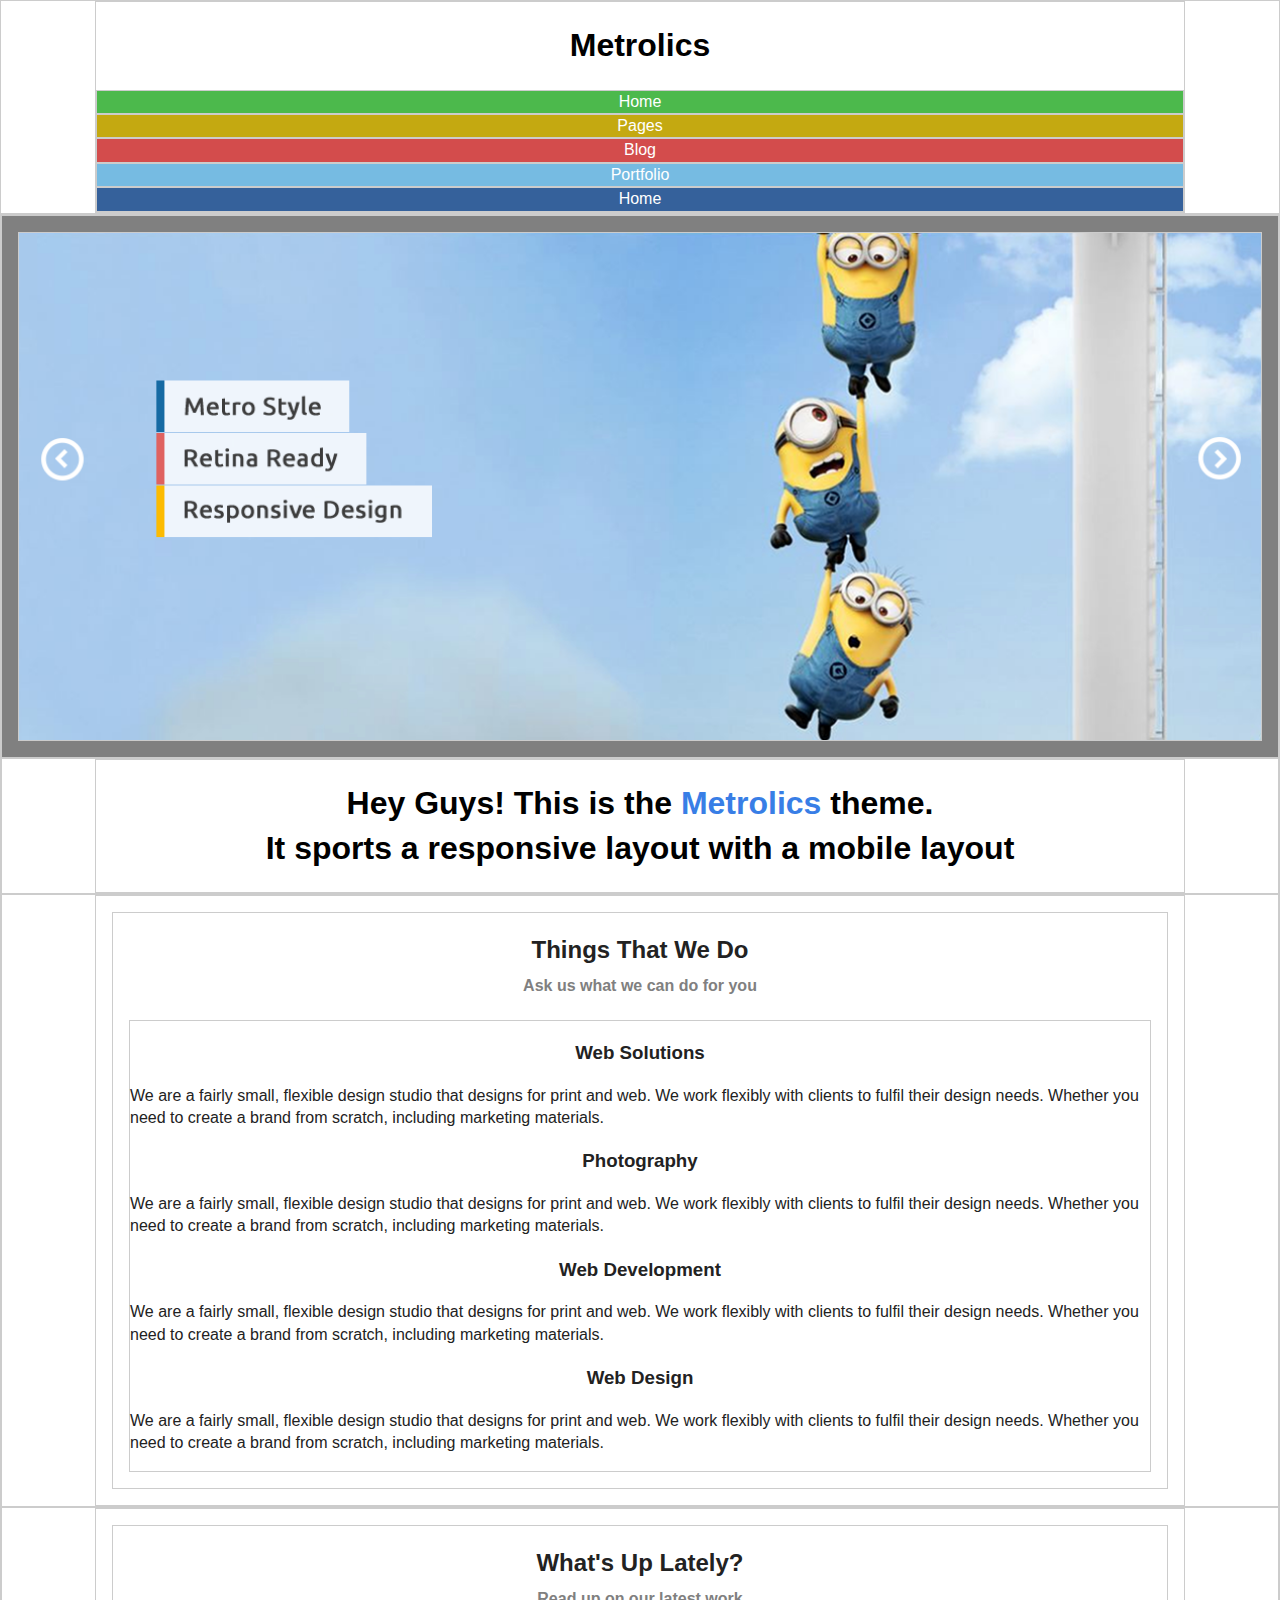
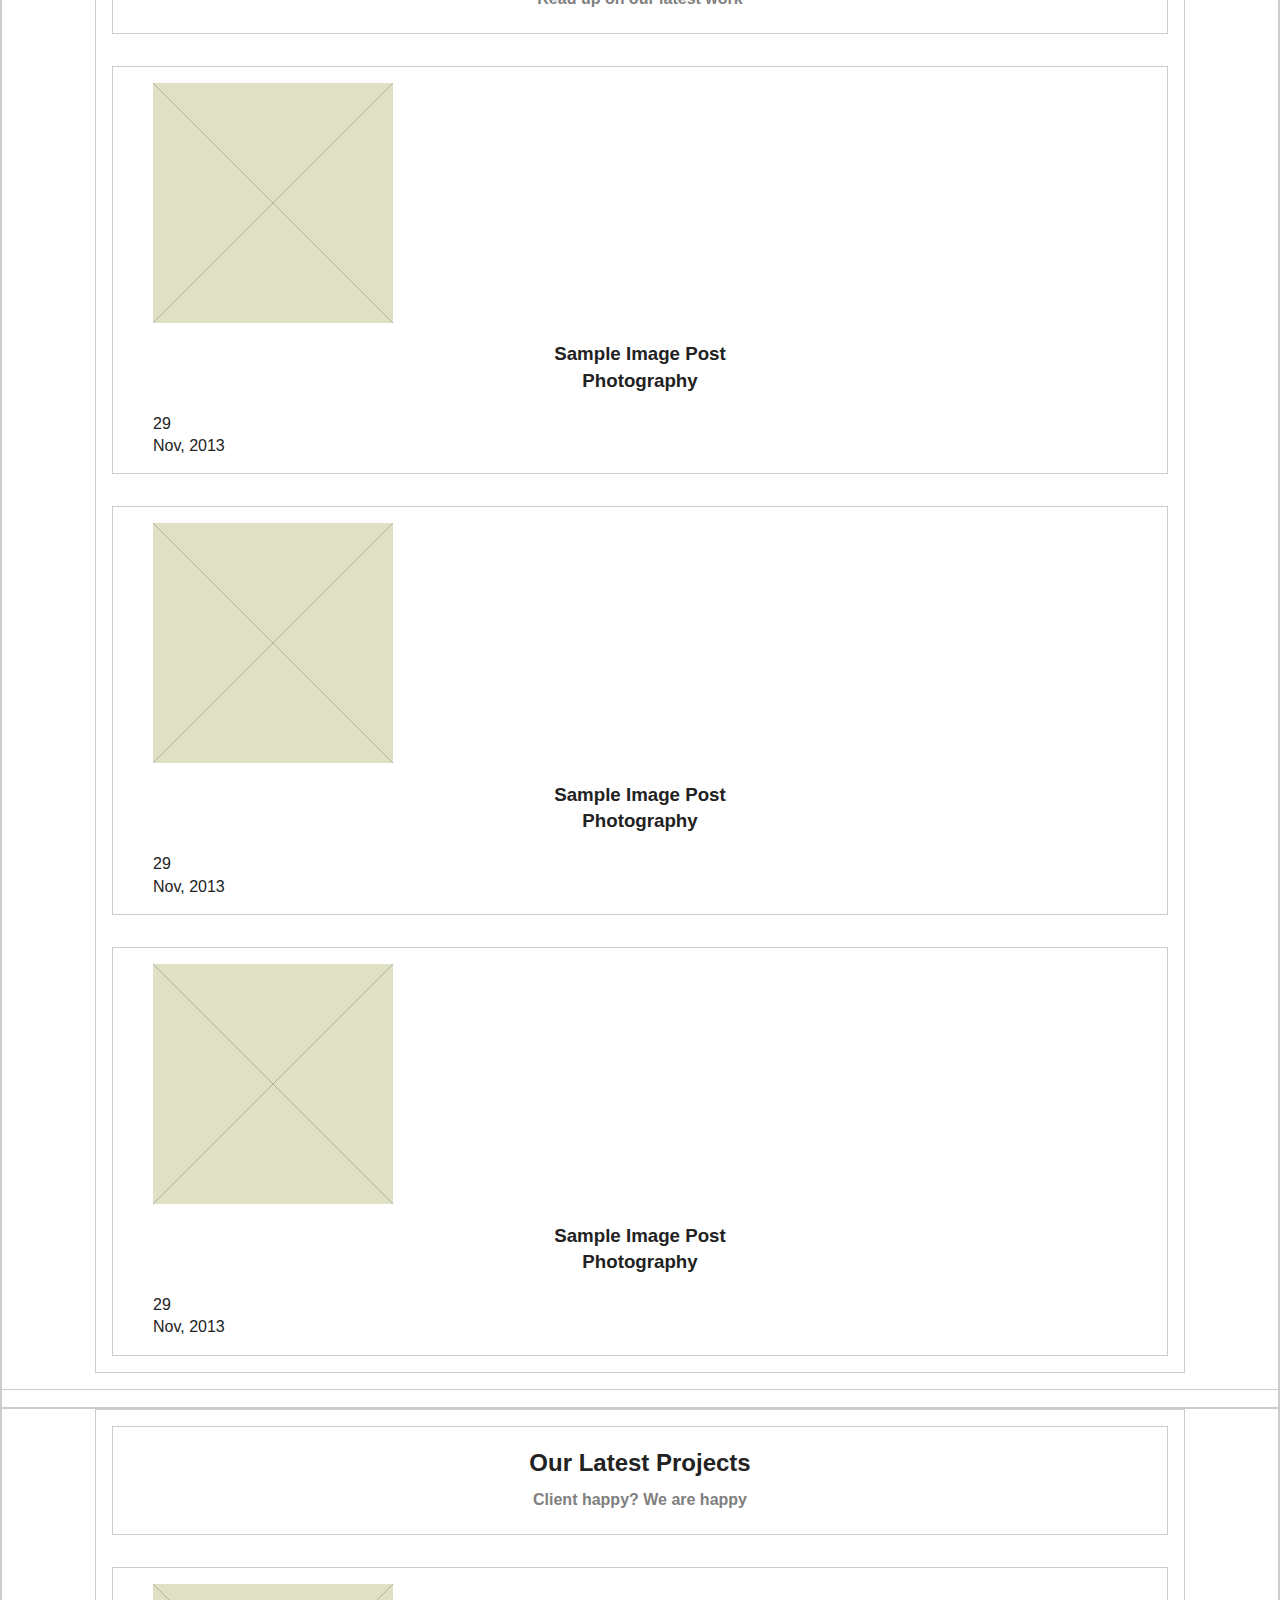
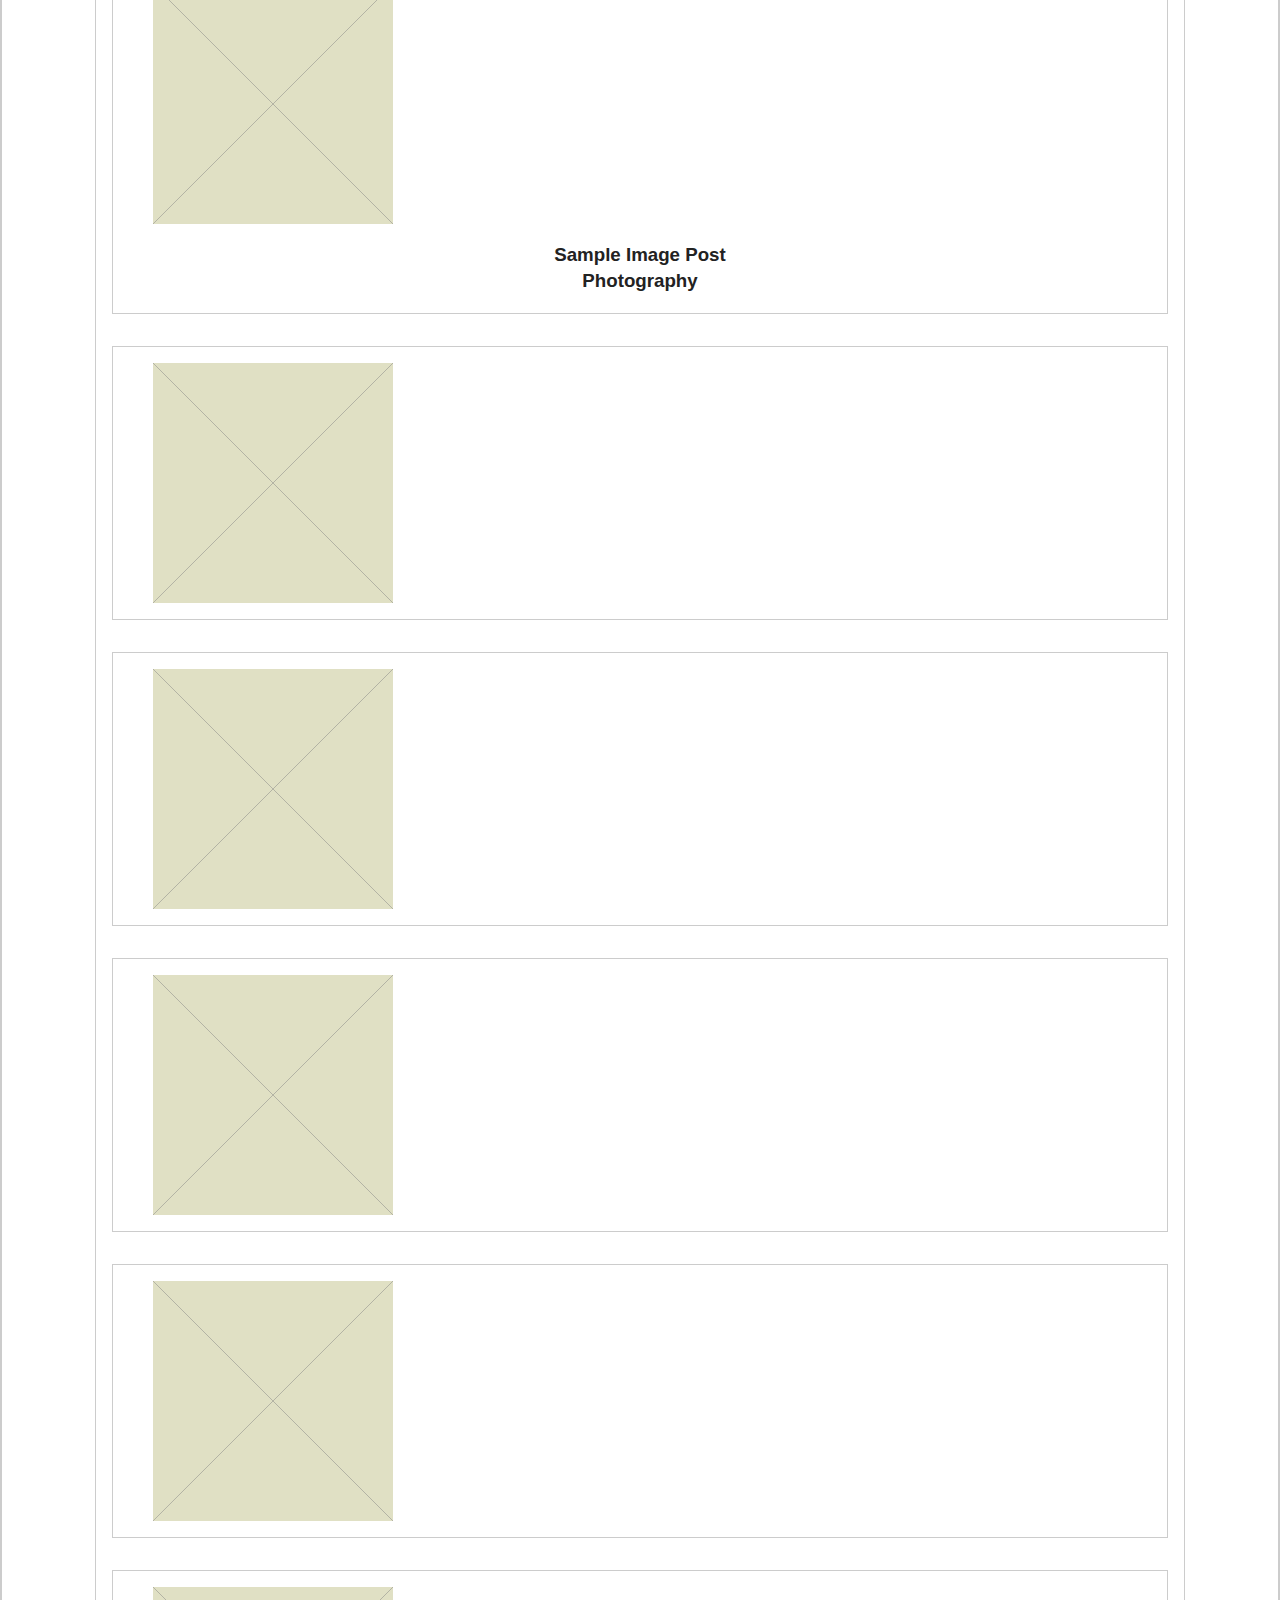
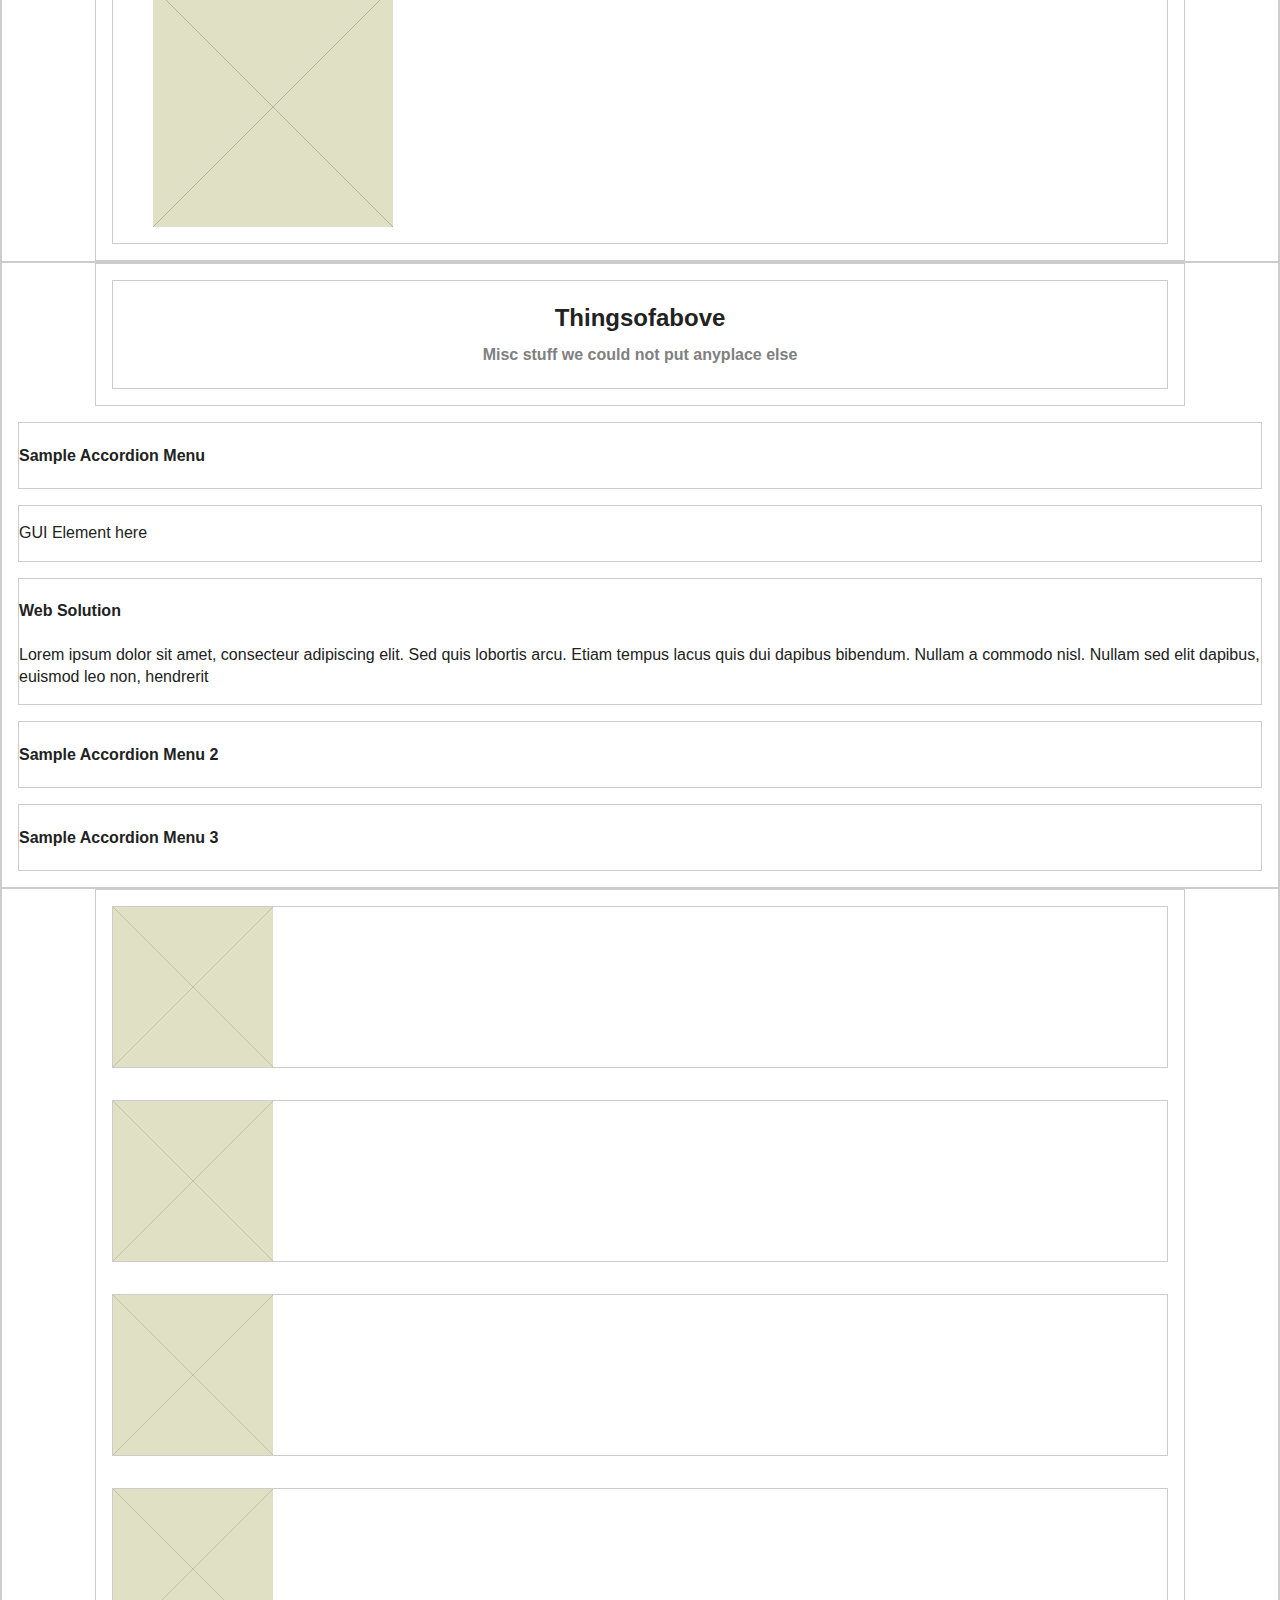
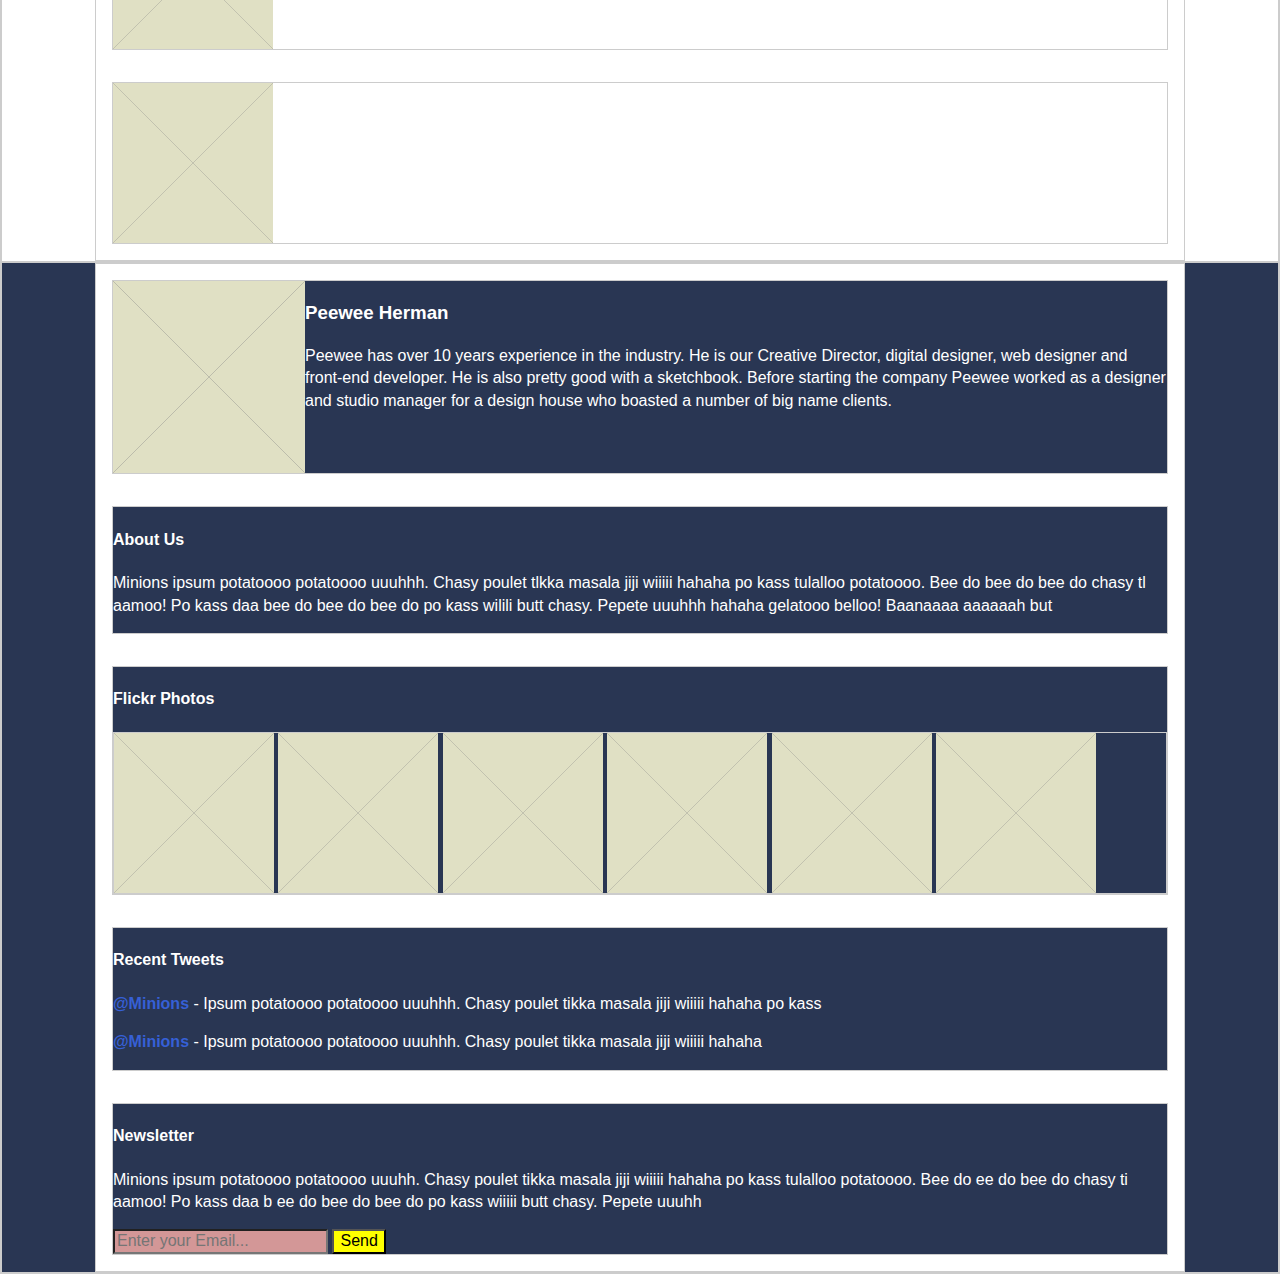
==== commit a1696f13: "style nav, header, footer, and add button in newsletter" ====
--- a/index.html
+++ b/index.html
@@ -18,7 +18,7 @@
 
     <link rel="stylesheet" href="css/normalize.css">
     <link rel="stylesheet" href="css/main.css">
-    <link rel="stylesheet" href="css/index.css">
+    <!-- <link rel="stylesheet" href="css/index.css"> -->
     <meta name="theme-color" content="#fafafa">
 </head>
 
@@ -52,16 +52,16 @@
     <header class="page__header">
         <div class="row">
             <h1 class="home_heading">Metrolics</h1>
-            <div class="column">Home</div>
-            <div class="column">Pages</div>
-            <div class="column">Blog</div>
-            <div class="column">Portfolio</div>
-            <div class="column">Home</div>
+            <div class="header_column homeone_column">Home</div>
+            <div class="header_column pages_column">Pages</div>
+            <div class="header_column blog_column">Blog</div>
+            <div class="header_column portfolio_column">Portfolio</div>
+            <div class="header_column hometwo_column">Home</div>
         </div>
     </header>
 
     <div class="page__slider">
-        <div class="row">
+        <div class="minion_row">
             <div class="column">
                 <img src="img/minions.png" alt="slider placeholder">
             </div>
@@ -69,7 +69,8 @@
 
         <div class="page__intro">
             <div class="row">
-                <h1 class="heading">Hey Guys! This is the Metrolics theme.<br> It sports a responsive layout with a
+                <h1 class="heading">Hey Guys! This is the <span class="metrolicsblue">Metrolics</span> theme.<br> It
+                    sports a responsive layout with a
                     mobile layout</h1>
             </div>
         </div>
@@ -77,7 +78,8 @@
         <section class="about">
             <div class="row l-col-4">
                 <div class="column span-full">
-                    <h2 class="heading">Things That We Do<br>Ask us what we can do for you</h2>
+                    <h2 class="heading">Things That We Do<br><span class="smallertext">Ask us what we can do for
+                            you</span></h2>
                     <div class="column">
                         <h3 class="heading">Web Solutions</h3>
                         <p>We are a fairly small, flexible design studio that designs for print and web. We work
@@ -103,12 +105,13 @@
         <section class="projects--new">
             <div class=" row m-col-2 l-col-3">
                 <div class="column span-full">
-                    <h2 class="heading">What's Up Lately?<br>Read up on our latest work</h2>
+                    <h2 class="heading">What's Up Lately?<br><span class="smallertext">Read up on our latest work</span>
+                    </h2>
                 </div>
 
                 <div class="column special-project">
                     <figure class="project">
-                        <!-- <img src="img/design.jpg" alt="placeholder"> -->
+                        <img src="img/placeholder.svg" alt="placeholder" class="whatsup_picture">
                         <figcaption class="project__caption">
                             <h3 class="heading">Sample Image Post<br>Photography</h3>
                             <p>29<br> Nov, 2013
@@ -120,7 +123,7 @@
 
                 <div class="column">
                     <figure class="project">
-                        <!-- <img src="img/design.jpg" alt="placeholder"> -->
+                        <img src="img/placeholder.svg" alt="placeholder" class="whatsup_picture">
                         <figcaption class="project__caption">
                             <h3 class="heading">Sample Image Post<br>Photography</h3>
                             <p>29<br> Nov, 2013
@@ -131,7 +134,7 @@
 
                 <div class="column">
                     <figure class="project">
-                        <!-- <img src="img/design.jpg" alt="placeholder"> -->
+                        <img src="img/placeholder.svg" alt="placeholder" class="whatsup_picture">
                         <figcaption class="project__caption">
                             <h3 class="heading">Sample Image Post<br>Photography</h3>
                             <p>29<br> Nov, 2013
@@ -147,12 +150,13 @@
         <section class="projects">
             <div class=" row m-col-2 l-col-3">
                 <div class="column">
-                    <h2 class="heading">Our Latest Projects<br>Client happy? We are happy</h2>
-                </div>
-
-                <div class="column">
-                    <figure class="project">
-                        <!-- <img src="img/design.jpg" alt="placeholder"> -->
+                    <h2 class="heading">Our Latest Projects<br><span class="smallertext">Client happy? We are
+                            happy</span></h2>
+                </div>
+
+                <div class="column">
+                    <figure class="project">
+                        <img src="img/placeholder.svg" alt="placeholder" class="projects_picture">
                         <figcaption class="project__caption">
                             <h3 class="heading">Sample Image Post<br>Photography</h3>
                         </figcaption>
@@ -161,15 +165,34 @@
 
                 <div class="column">
                     <figure class="project">
-                        <!-- <img src="img/design.jpg" alt="placeholder"> -->
-                    </figure>
-                </div>
-
-                <div class="column">
-                    <figure class="project">
-                        <!-- <img src="img/design.jpg" alt="placeholder"> -->
-                    </figure>
-                </div>
+                        <img src="img/placeholder.svg" alt="placeholder" class="projects_picture">
+                    </figure>
+                </div>
+
+                <div class="column">
+                    <figure class="project">
+                        <img src="img/placeholder.svg" alt="placeholder" class="projects_picture">
+                    </figure>
+                </div>
+
+                <div class="column">
+                    <figure class="project">
+                        <img src="img/placeholder.svg" alt="placeholder" class="projects_picture">
+                    </figure>
+                </div>
+
+                <div class="column">
+                    <figure class="project">
+                        <img src="img/placeholder.svg" alt="placeholder" class="projects_picture">
+                    </figure>
+                </div>
+
+                <div class="column">
+                    <figure class="project">
+                        <img src="img/placeholder.svg" alt="placeholder" class="projects_picture">
+                    </figure>
+                </div>
+
 
             </div>
         </section>
@@ -178,7 +201,8 @@
         <section class="thingsofabove">
             <div class="row l-col-2">
                 <div class="column">
-                    <h2 class="heading span-full">Thingsofabove<br>Misc stuff we could not put anyplace else</h2>
+                    <h2 class="heading span-full">Thingsofabove<br><span class="smallertext">Misc stuff we could not put
+                            anyplace else</span></h2>
                 </div>
             </div>
 
@@ -211,58 +235,72 @@
         <section class="sponsors">
             <div class="row m-col-5">
                 <div class="column">
-                    <!-- <img src="img/netbeans.png" alt="placeholder"> -->
-                </div>
-                <div class="column">
-                    <!-- <img src="img/" alt="placeholder"> -->
-                </div>
-                <div class="column">
-                    <!-- <img src="img/" alt="placeholder"> -->
-                </div>
-                <div class="column">
-                    <!-- <img src="img/blender.png" alt="placeholder"> -->
-                </div>
-                <div class="column">
-                    <!-- <img src="img/inkspace.svg" alt="placeholder"> -->
+                    <img src="img/placeholder.svg" class="sponsors_img">
+                </div>
+                <div class="column">
+                    <img src="img/placeholder.svg" class="sponsors_img">
+                </div>
+                <div class="column">
+                    <img src="img/placeholder.svg" class="sponsors_img">
+                </div>
+                <div class="column">
+                    <img src="img/placeholder.svg" class="sponsors_img">
+                </div>
+                <div class="column">
+                    <img src="img/placeholder.svg" class="sponsors_img">
                 </div>
             </div>
         </section>
 
         <footer class="page__footer">
             <div class="row m-col-2 l-col-4">
-                <div class="page__footer__intro column  span-full">
-                    <!-- <img class="peewee" src="img/peeweeherman.jpg" alt="peewee"> -->
-                    <h3 class="heading">Peewee Herman</h3>
-                    <p>Peewee has over 10 years experience in the industry. He is our Creative Director, digital
+                <div class="page__footer__intro column span-full peeweefloat">
+                    <img src="img/placeholder.svg" alt="Peewee" class="peewee_picture">
+                    <h3 class="footer_heading peewee_heading">Peewee Herman</h3>
+                    <p class="peewee_para footer_para">Peewee has over 10 years experience in the industry. He is our
+                        Creative Director, digital
                         designer, web designer and front-end developer. He is also pretty good with a sketchbook. Before
                         starting the company Peewee worked as a designer
                         and studio manager for a design house who boasted a number of big name clients.</p>
                 </div>
-                <div class="column">
-                    <h4>About Us</h4>
-                    <p>Minions ipsum potatoooo potatoooo uuuhhh. Chasy poulet tlkka masala jiji wiiiii hahaha po kass
+                <div class="column foot-column">
+                    <h4 class="footer_heading">About Us</h4>
+                    <p class="footer_para">Minions ipsum potatoooo potatoooo uuuhhh. Chasy poulet tlkka masala jiji
+                        wiiiii hahaha po kass
                         tulalloo potatoooo. Bee do bee do bee do chasy tl aamoo! Po kass daa bee do bee do bee do po
                         kass wilili butt chasy. Pepete uuuhhh hahaha
                         gelatooo belloo! Baanaaaa aaaaaah but</p>
                 </div>
-                <div class="column">
-                    <h4>Flickr Photos</h4>
-                        <img src="img/placeholder.svg" class="flickr_img">
-                        <img src="img/placeholder.svg" class="flickr_img">
-                        <img src="img/placeholder.svg" class="flickr_img">
-                        <img src="img/placeholder.svg" class="flickr_img">
-                        <img src="img/placeholder.svg" class="flickr_img">
-                        <img src="img/placeholder.svg" class="flickr_img">
-                </div>
-
-                <div class="column">
-                    <h4>Recent Tweets</h4>
-                </div>
-                <div class="column">
-                    <h4>Newsletter</h4>
-                    <p>Minions ipsum potatoooo potatoooo uuuhh. Chasy poulet tikka masala jiji wiiiii hahaha po kass
+                <div class="column foot-column">
+                    <h4 class="footer_heading">Flickr Photos</h4>
+                    <div class="flickrimages">
+                        <img src="img/placeholder.svg" class="flickr_img">
+                        <img src="img/placeholder.svg" class="flickr_img">
+                        <img src="img/placeholder.svg" class="flickr_img">
+                        <img src="img/placeholder.svg" class="flickr_img">
+                        <img src="img/placeholder.svg" class="flickr_img">
+                        <img src="img/placeholder.svg" class="flickr_img">
+                    </div>
+                </div>
+
+                <div class="column foot-column">
+                    <h4 class="footer_heading">Recent Tweets</h4>
+                    <p class="footer_para"><span>@Minions</span> - Ipsum potatoooo potatoooo uuuhhh. Chasy poulet tikka
+                        masala jiji wiiiii hahaha po kass</p>
+                    <p class="footer_para"><span>@Minions</span> - Ipsum potatoooo potatoooo uuuhhh. Chasy poulet tikka
+                        masala jiji wiiiii hahaha</p>
+                </div>
+                <div class="column foot-column">
+                    <h4 class="footer_heading">Newsletter</h4>
+                    <p class="footer_para">Minions ipsum potatoooo potatoooo uuuhh. Chasy poulet tikka masala jiji
+                        wiiiii hahaha po kass
                         tulalloo potatoooo. Bee do ee do bee do chasy ti aamoo! Po kass daa b ee do bee do bee do po
                         kass wiiiii butt chasy. Pepete uuuhh</p>
+
+
+                    <input class="input-field" type="text" placeholder="Enter your Email...">
+                    <button>Send</button>
+
                 </div>
             </div>
         </footer>
--- a/css/main.css
+++ b/css/main.css
@@ -114,7 +114,7 @@
 }
 
 .column {
-background-color: rgb(230, 212, 189);
+background-color: rgb(255, 255, 255);
 margin: 1rem;
 }
 
@@ -126,20 +126,135 @@
 width: 85vw;
 max-width: 70rem;
 margin: 0 auto;
+background-color: rgb(255, 255, 255);
 }
 
 .page__slider {
-background-color: rgb(133, 185, 144);
+background-color: rgb(255, 255, 255);
+}
+
+.smallertext {
+    color: grey;
+    font-size: 1rem;
+}
+
+/*MINION HEADING*/
+.header_column {
+    display: flex;
+    justify-content: center;
+    color: white;
+}
+
+.home_heading {
+    display: flex;
+    justify-content: center;
+}
+
+.homeone_column {
+    background-color: rgb(76, 185, 76);
+}
+
+.pages_column {
+    background-color: rgb(196, 169, 17);
+}
+
+.blog_column {
+    background-color: rgb(211, 76, 76)
+}
+
+.portfolio_column {
+    background-color: rgb(118, 187, 226);
+}
+
+.hometwo_column {
+    background-color: rgb(53, 97, 155);
+}
+
+.minion_row {
+    background-color: grey;
+}
+
+/*HEY GUYS*/
+.metrolicsblue {
+    color: rgb(56, 126, 230);
+}
+
+/*THINGS THAT WE DO*/
+
+/*WHAT'S UP LATELY*/
+.whatsup_picture {
+    width: 15em;
+}
+
+/*OUR LATEST PROJECTS*/
+.projects_picture {
+    width: 15em;
+}
+
+
+/*SPONSORS*/
+.sponsors_img {
+    width: 10em;
 }
 
 /*FOOTER*/
 .page__footer {
-background-color: rgb(73, 47, 47);
-}
+    background-color: rgb(41, 54, 83);
+}
+
+.footer_heading{
+    color: rgb(255, 255, 255);
+}
+
+.foot-column {
+    background-color: rgb(41, 54, 83);
+}
+
+.footer_para {
+    color: rgb(255, 255, 255);
+}
+/*PEEWEE*/
+.peewee_picture {
+    width: 12em;
+    float: left;
+}
+
+.peeweefloat {
+    float: left;
+    background-color: rgb(41, 54, 83);
+}
+
+.peewee_heading {
+    color: white;
+}
+
+.peewee_para {
+    color: white;
+}
+
+/* FLICKR */
 
 .flickr_img {
-    width: 100px;
-}
+    width: 10em;
+}
+
+/*RECENT TWEETS*/
+span {
+    color: rgb(54, 96, 214);
+    font-weight: bold;
+}
+
+/*NEWSLETTER*/
+input {
+    background-color: rgb(211, 151, 151);
+    color: white;
+}
+
+button {
+    background-color: yellow;
+}
+
+
 
 @media screen and (max-width: 39.9375em) {
 /*Small only*/
@@ -152,6 +267,7 @@
     width: 85vw;
     max-width: 70rem;
     margin: 0 auto;
+    background-color: white;
 }
 
 .m.col-2 {
--- a/css/index.css
+++ b/css/index.css
@@ -372,5 +372,3 @@
         display: flex;
         justify-content: space-between;
     }
-    
-    }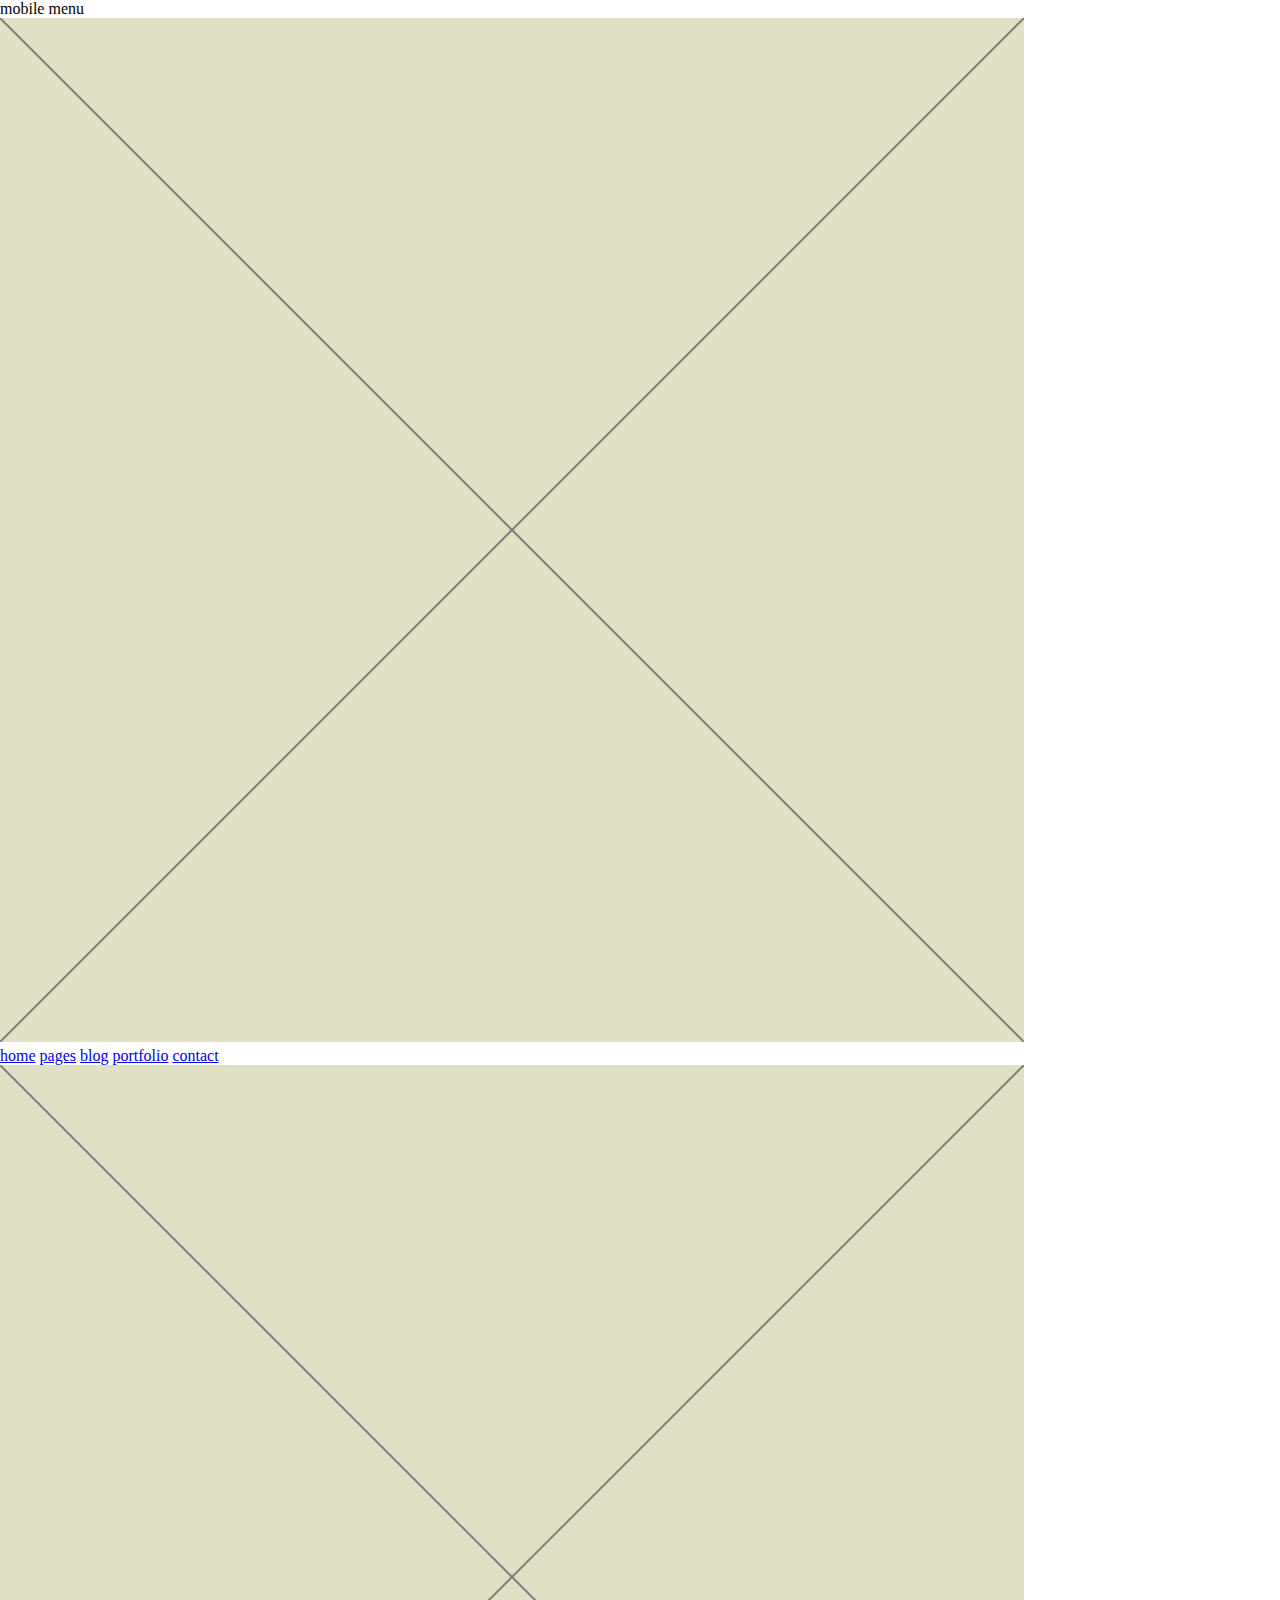
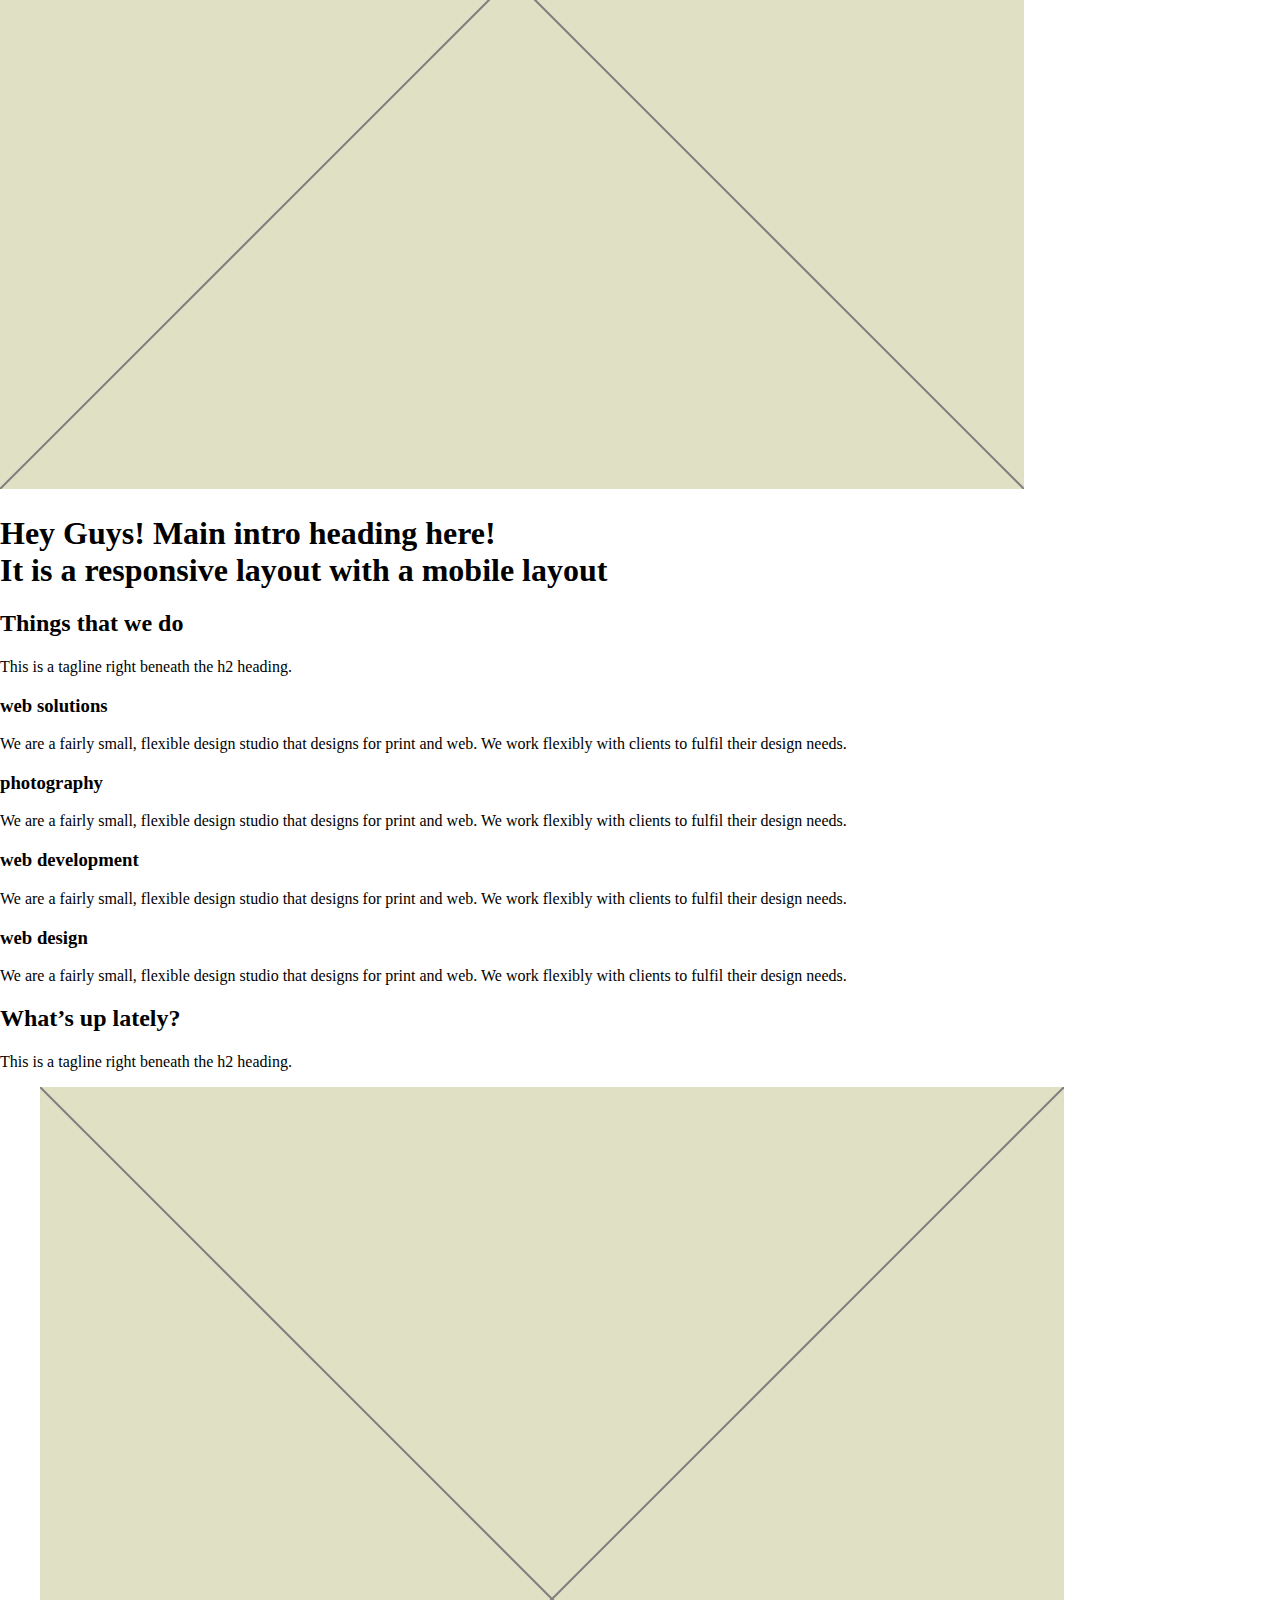
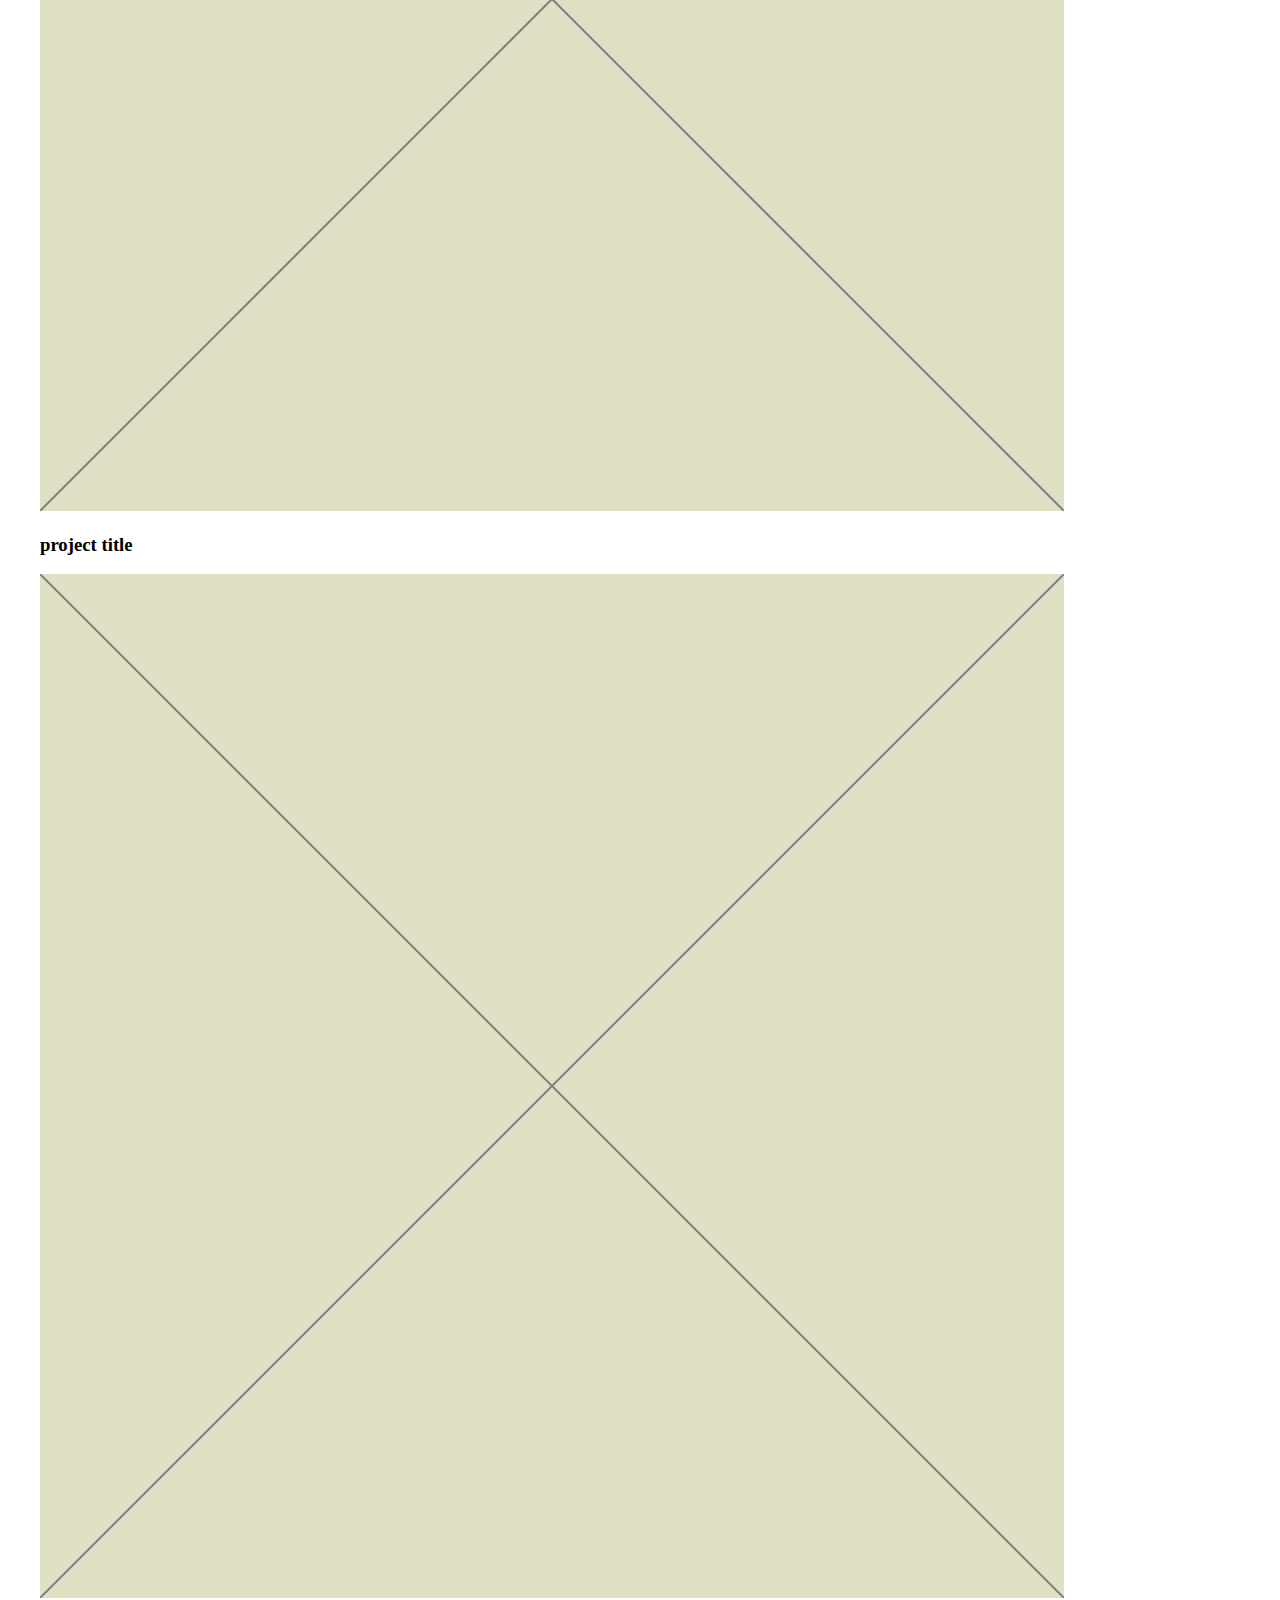
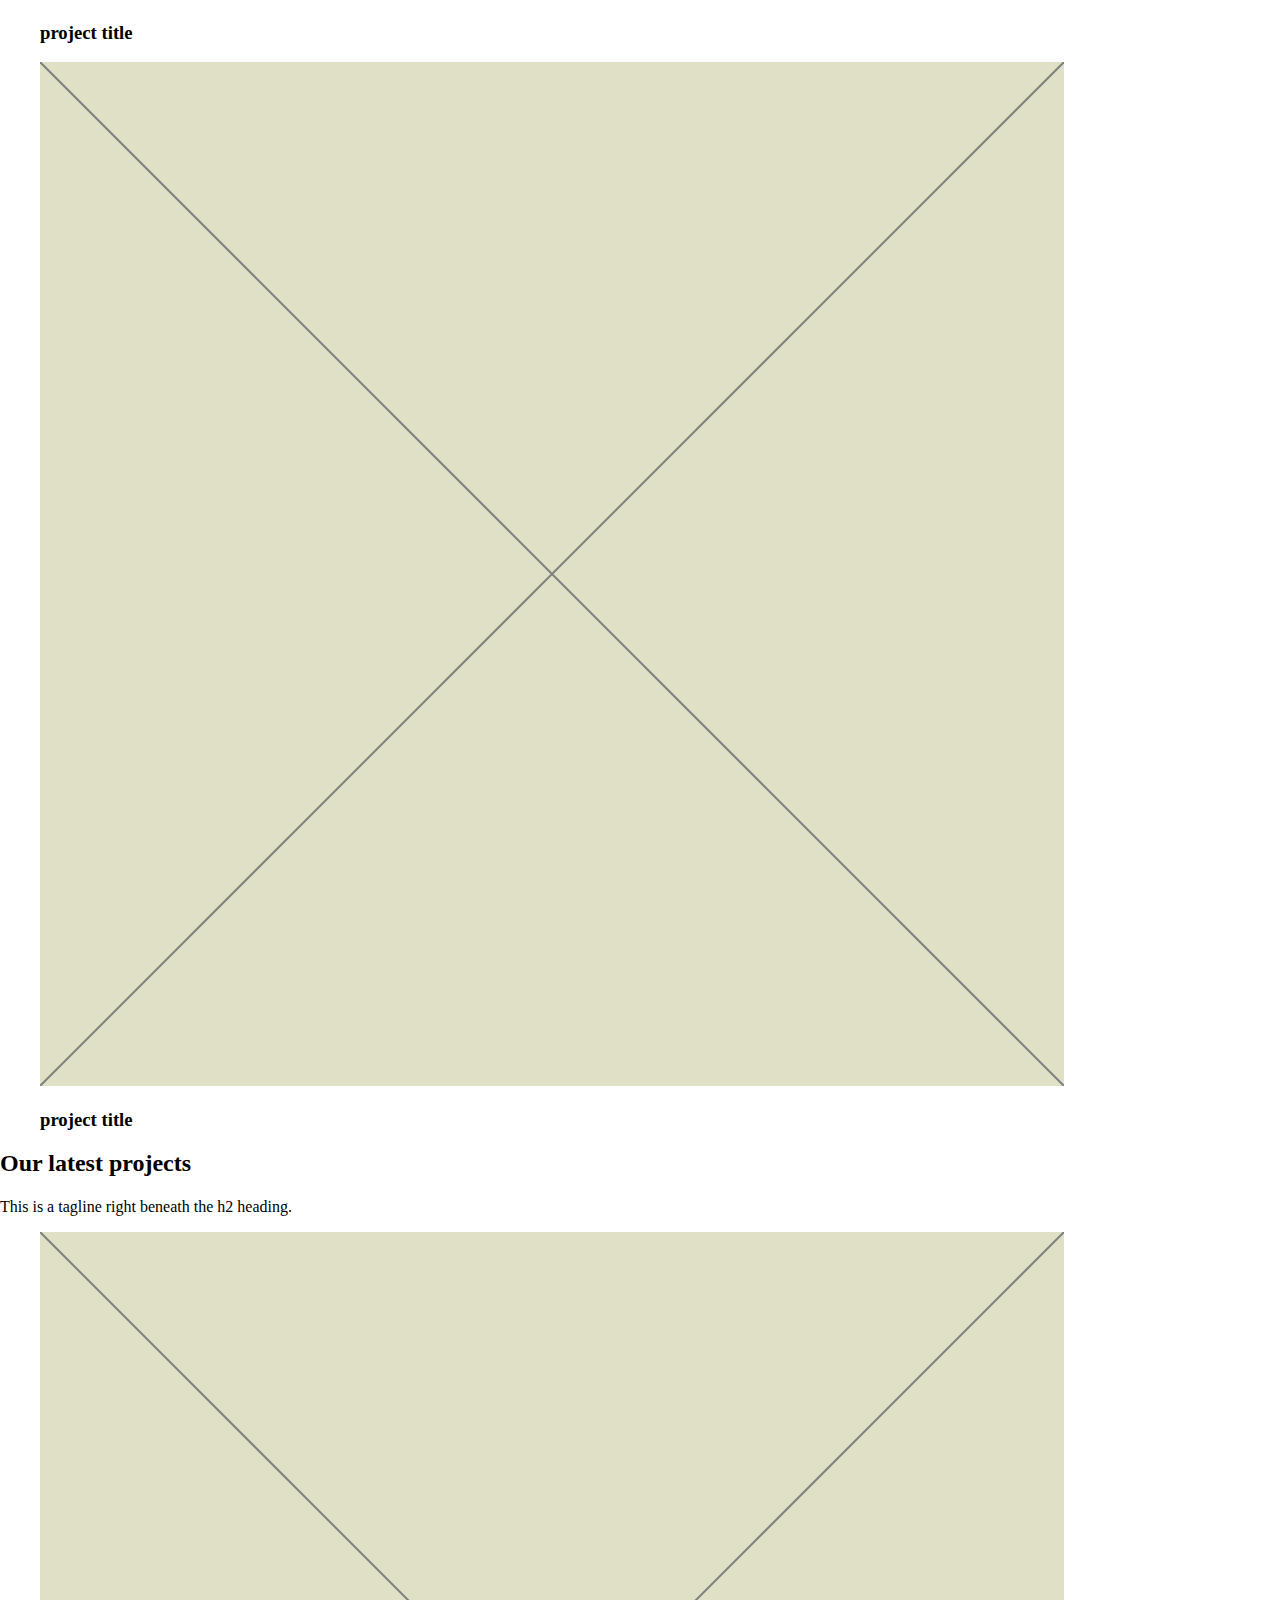
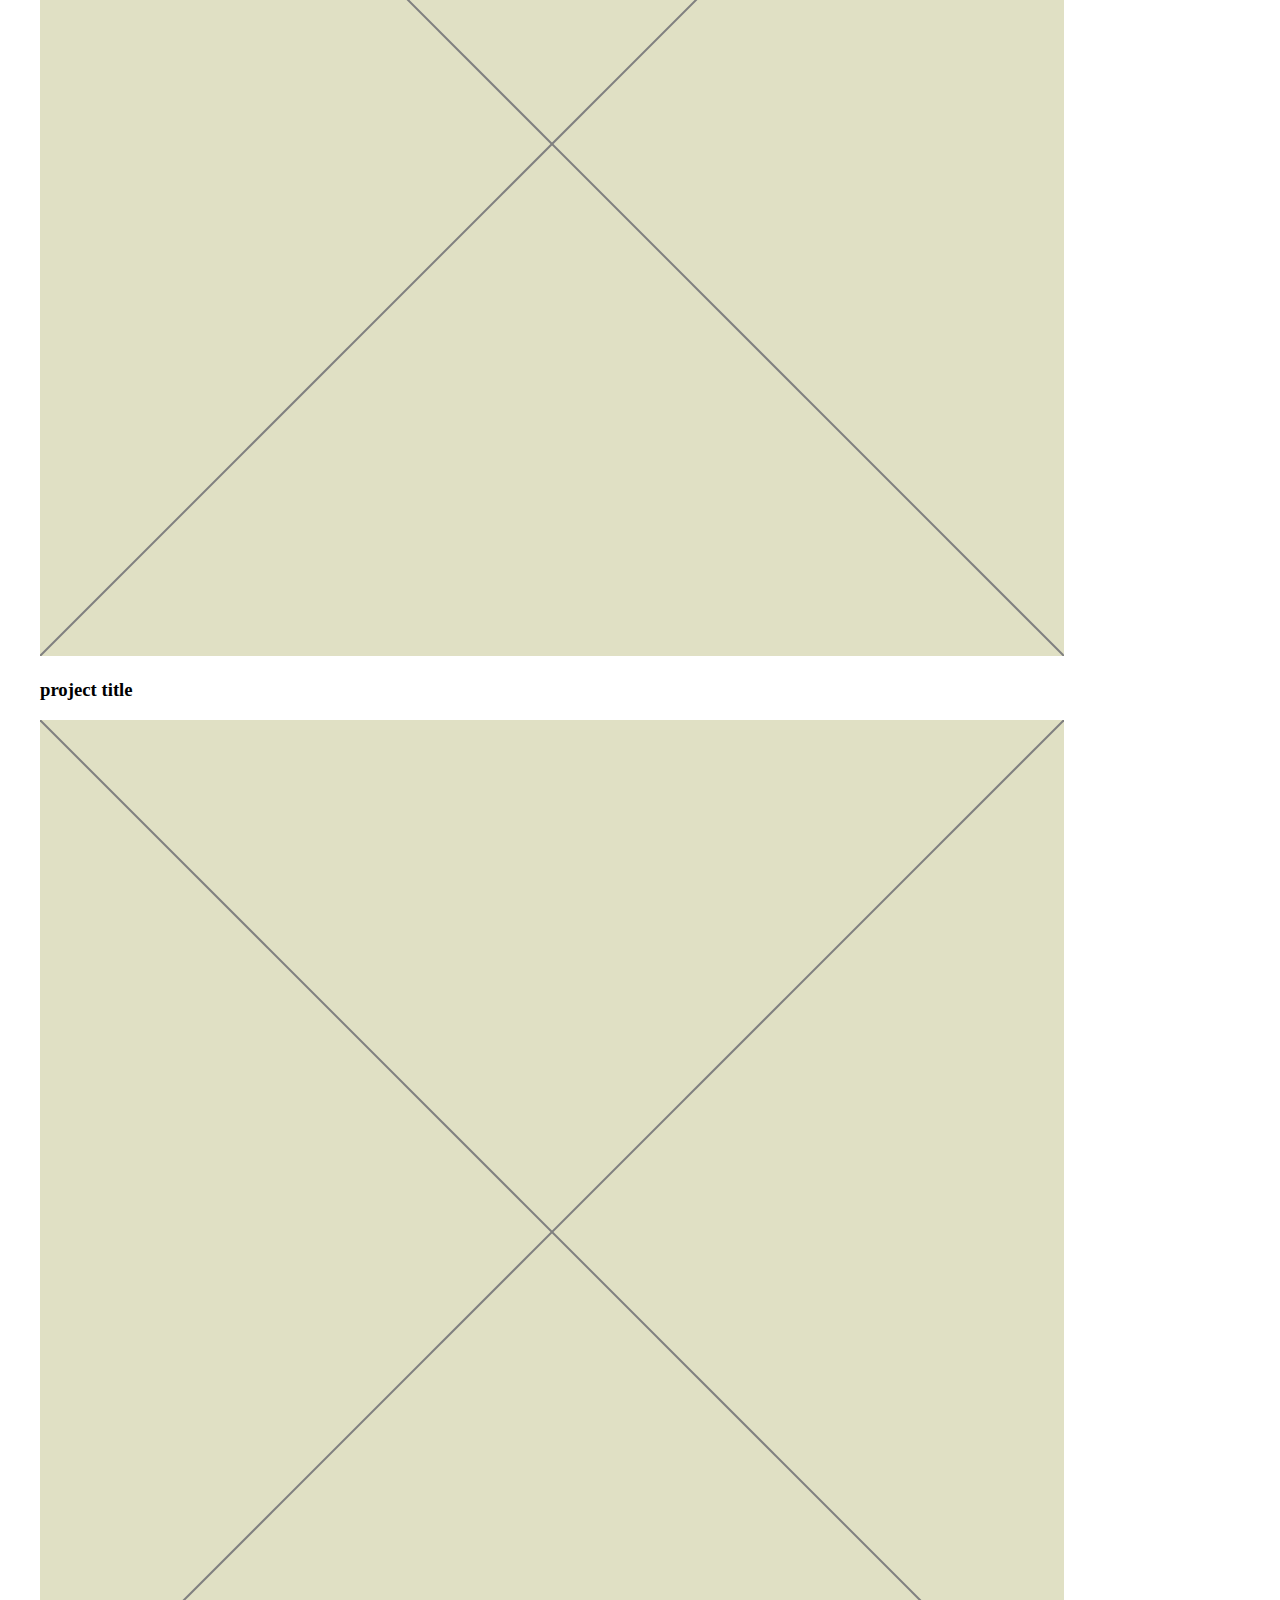
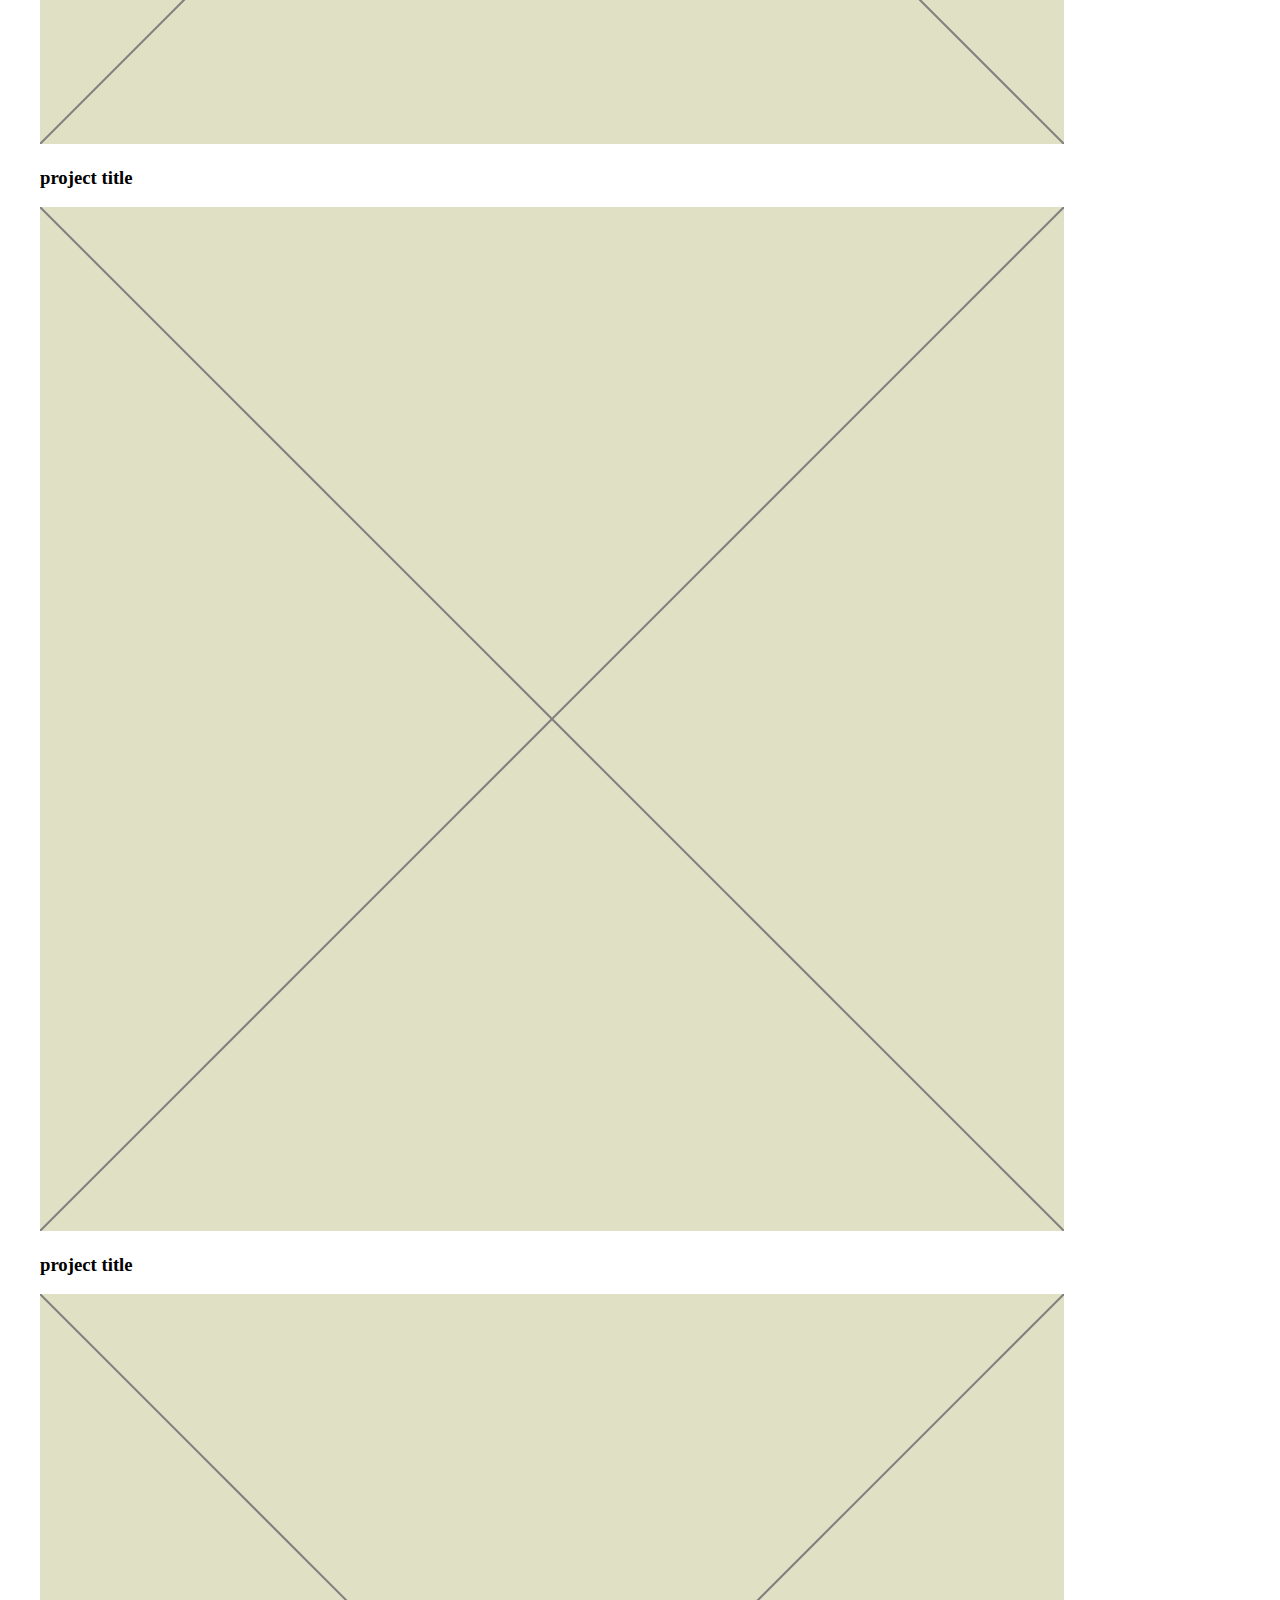
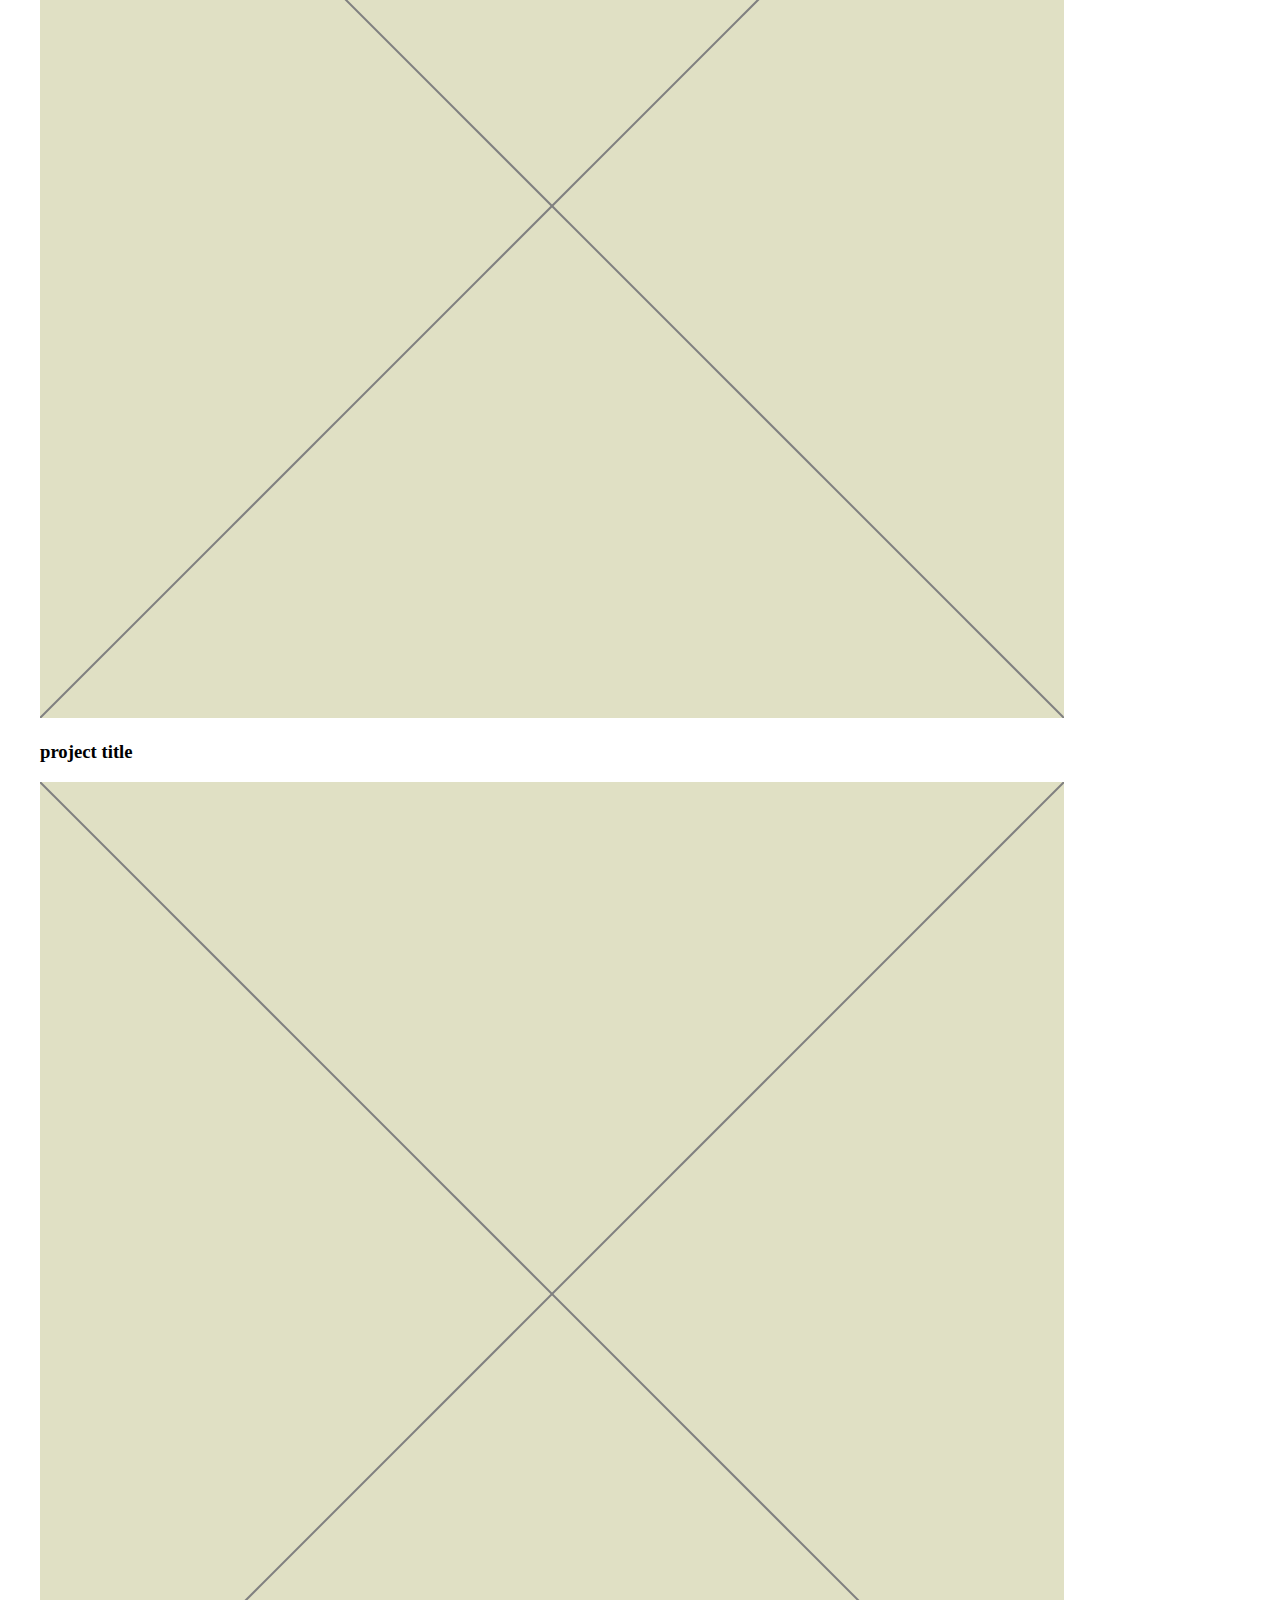
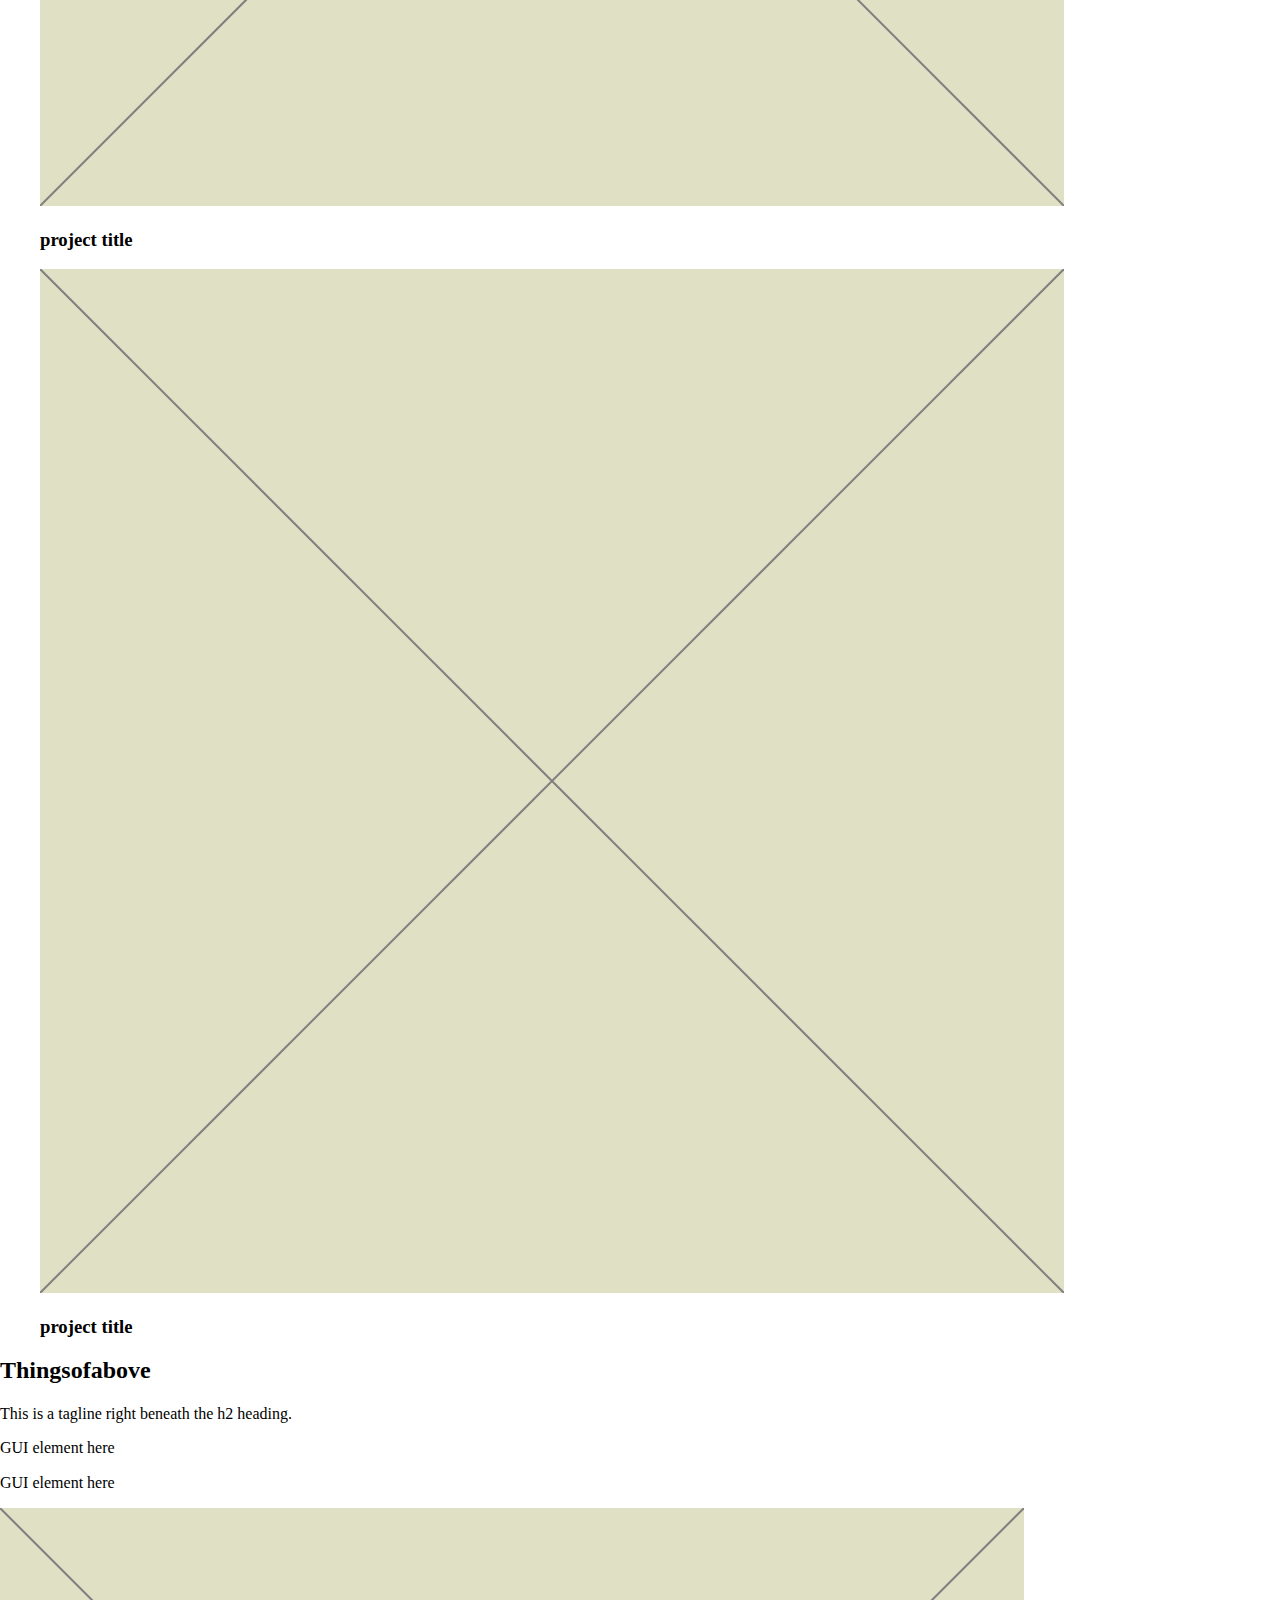
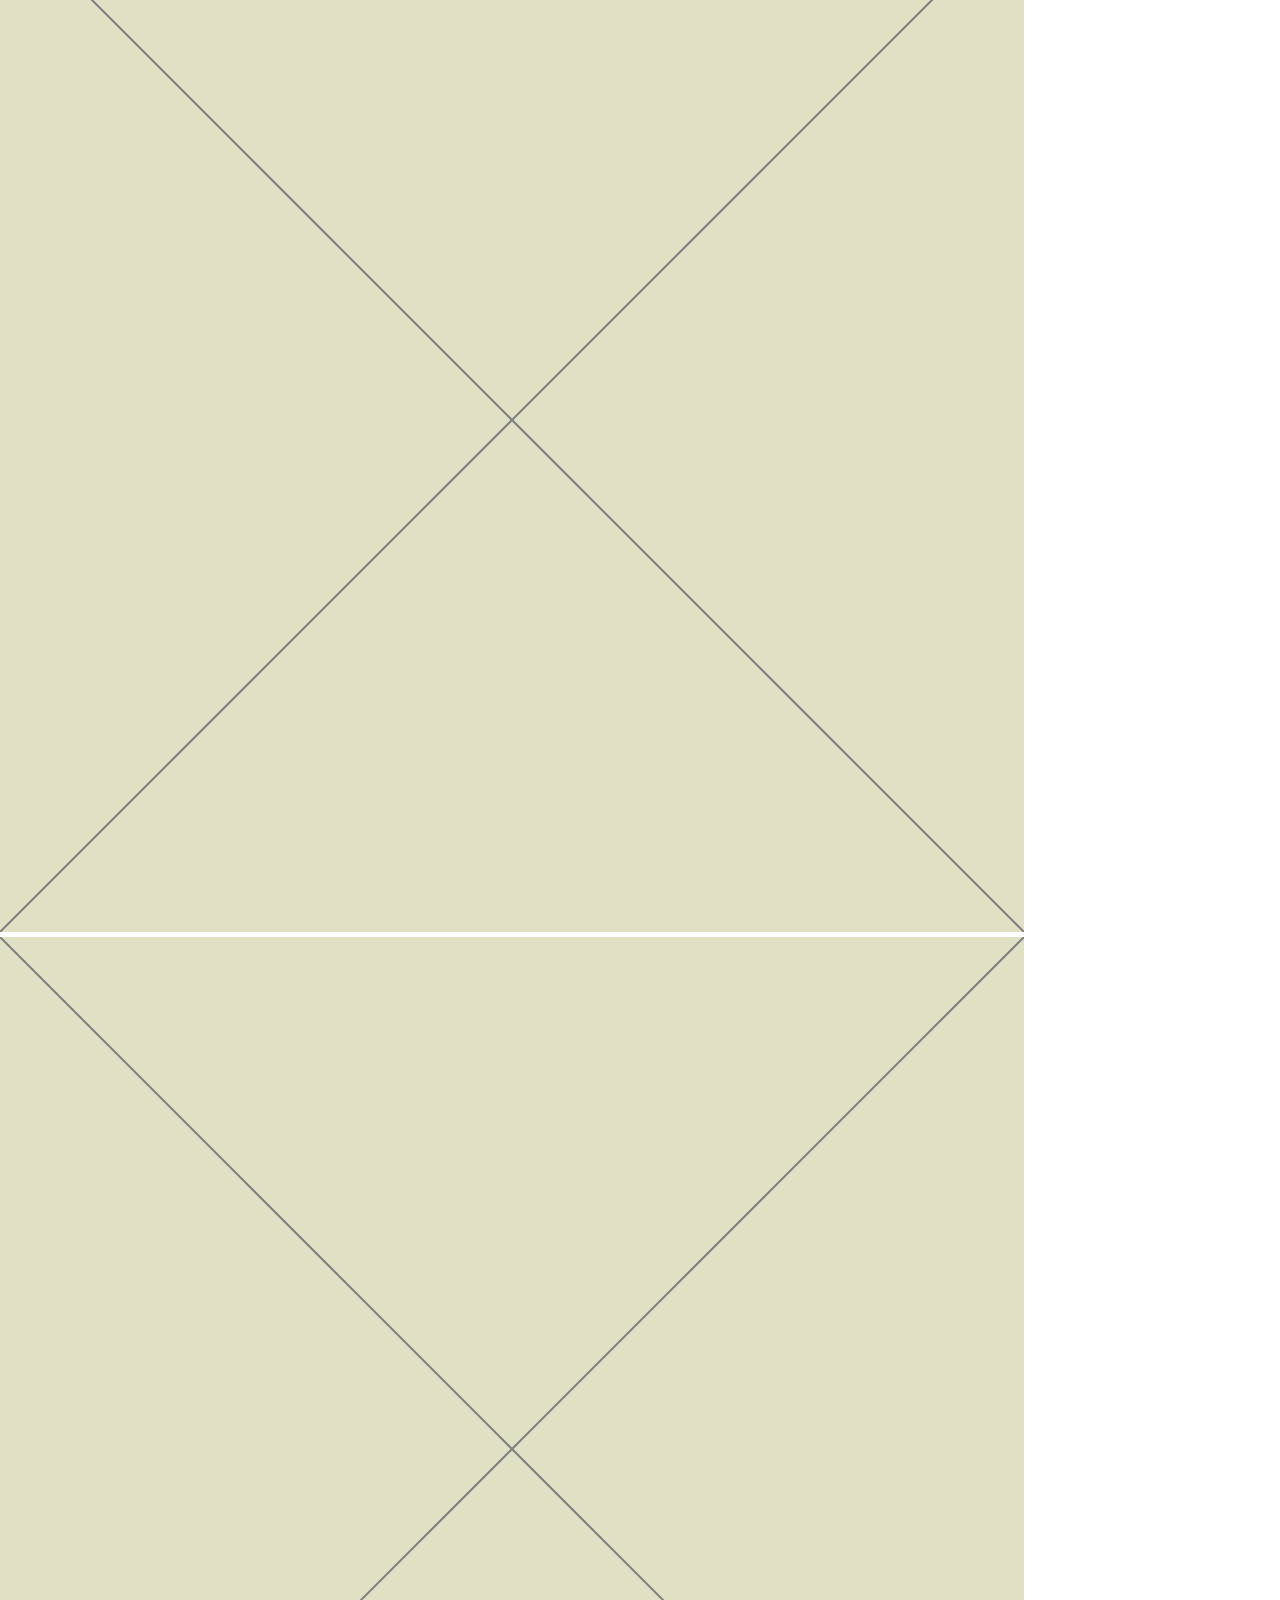
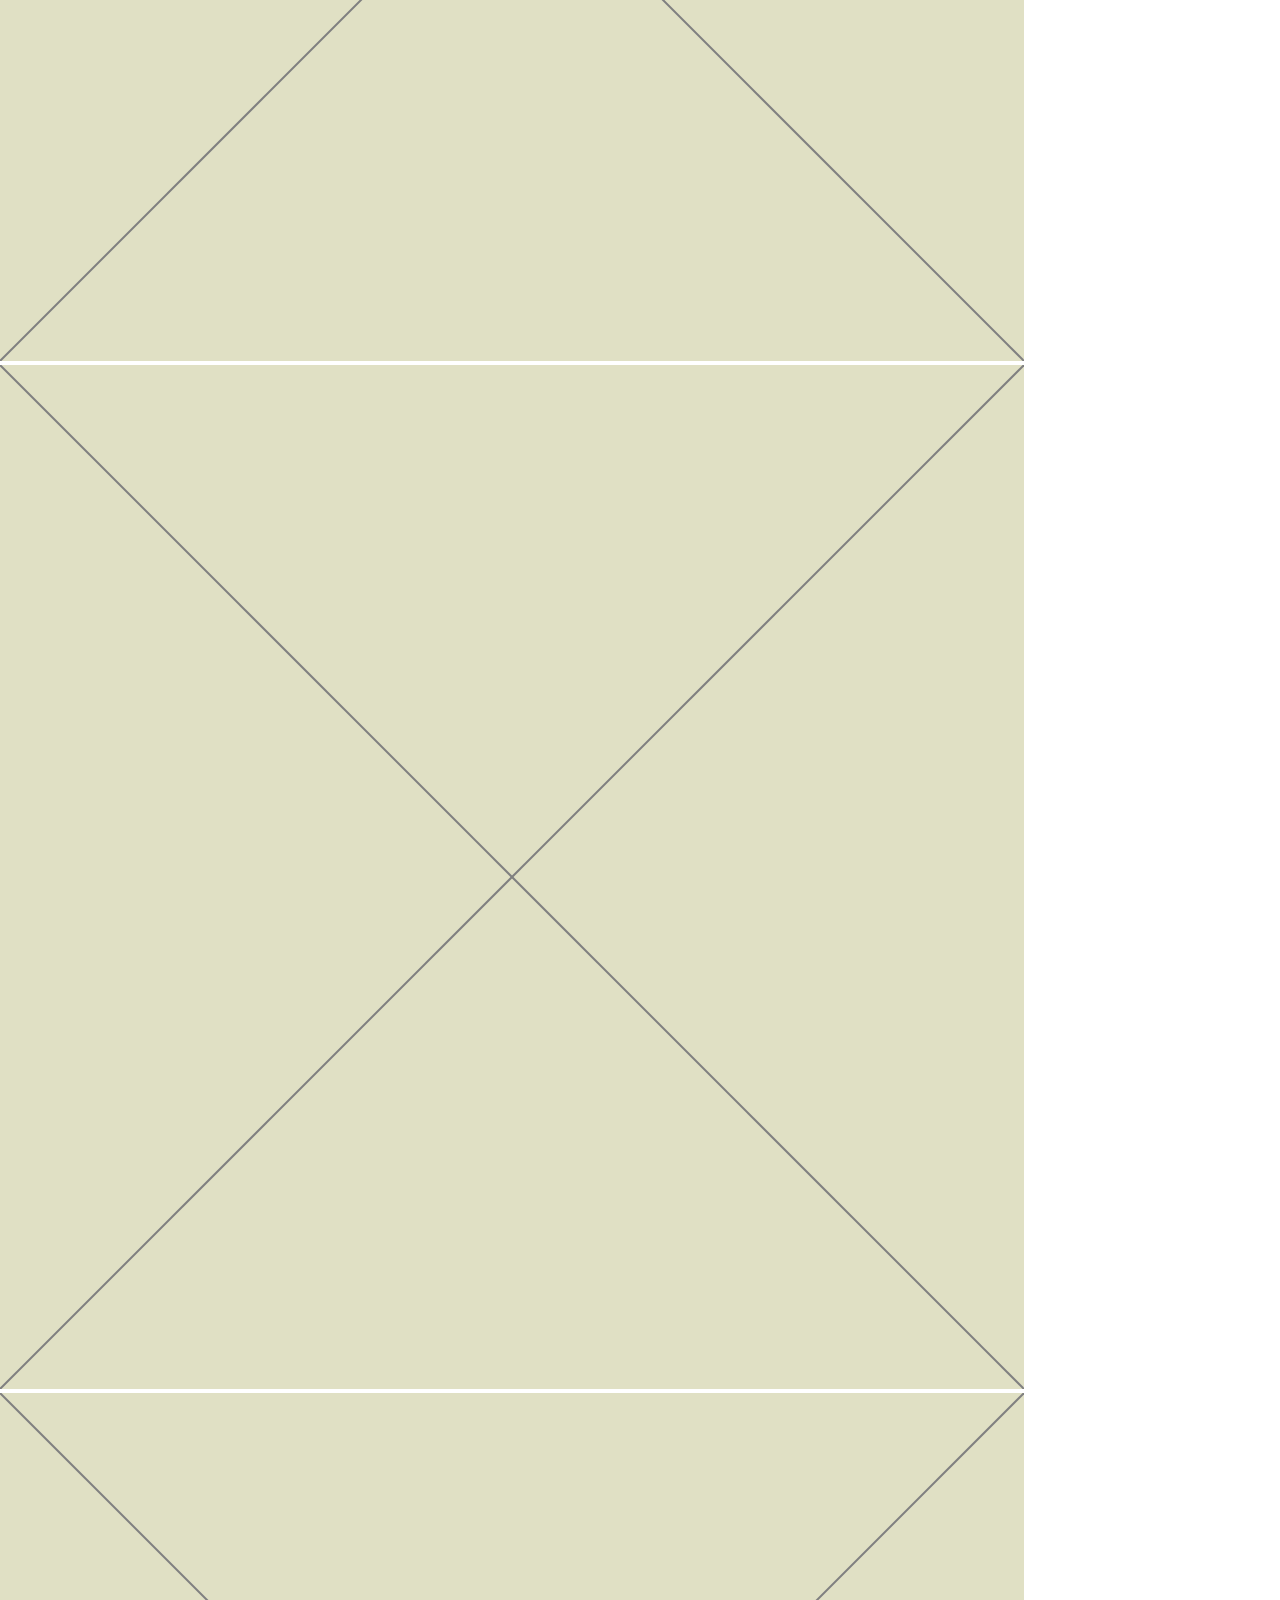
==== commit 4fe93018: "add assignemnt.html and css/ updated index.css and main.css with new code" ====
--- a/index.html
+++ b/index.html
@@ -1,10 +1,10 @@
-<!DOCTYPE html>
+<!doctype html>
 <html class="no-js" lang="EN">
 
 <head>
     <meta charset="utf-8">
     <title>Metrolics</title>
-    <meta name="description" content="">
+    <meta name="description" content="Some Demo website">
     <meta name="viewport" content="width=device-width, initial-scale=1">
 
     <meta property="og:title" content="">
@@ -16,296 +16,318 @@
     <link rel="apple-touch-icon" href="icon.png">
     <!-- Place favicon.ico in the root directory -->
 
+    <link rel="preconnect" href="https://fonts.gstatic.com">
+    <link href="https://fonts.googleapis.com/css2?family=Ubuntu:wght@300;400&display=swap" rel="stylesheet">
     <link rel="stylesheet" href="css/normalize.css">
-    <link rel="stylesheet" href="css/main.css">
-    <!-- <link rel="stylesheet" href="css/index.css"> -->
+    <link rel="stylesheet" href="css/assignment.css">
+
     <meta name="theme-color" content="#fafafa">
 </head>
 
-
-
-<script src="js/vendor/modernizr-3.11.2.min.js"></script>
-<script src="js/plugins.js"></script>
-<script src="js/main.js"></script>
-
-<!-- Google Analytics: change UA-XXXXX-Y to be your site's ID. -->
-<script>
-    window.ga = function () {
-        ga.q.push(arguments)
-    };
-    ga.q = [];
-    ga.l = +new Date;
-    ga('create', 'UA-XXXXX-Y', 'auto');
-    ga('set', 'anonymizeIp', true);
-    ga('set', 'transport', 'beacon');
-    ga('send', 'pageview')
-</script>
-<script src="https://www.google-analytics.com/analytics.js" async></script>
-
-
-
-
-
-
-
 <body class="page page-home">
     <header class="page__header">
+        <div class="row m-1-2">
+            <nav class="mobile-nav m-hide l-hide">
+                mobile menu
+            </nav>
+            <div class="column">
+                <img class="logo" src="img/placeholder.svg" alt="slider placeholder">
+            </div>
+            <nav class="column main-nav">
+                <a href="#" class="main-nav__item active">home</a>
+                <a href="#" class="main-nav__item">pages</a>
+                <a href="#" class="main-nav__item">blog</a>
+                <a href="#" class="main-nav__item">portfolio</a>
+                <a href="#" class="main-nav__item">contact</a>
+            </nav>
+        </div>
+    </header>
+
+    <div class="page__slider s-hide">
         <div class="row">
-            <h1 class="home_heading">Metrolics</h1>
-            <div class="header_column homeone_column">Home</div>
-            <div class="header_column pages_column">Pages</div>
-            <div class="header_column blog_column">Blog</div>
-            <div class="header_column portfolio_column">Portfolio</div>
-            <div class="header_column hometwo_column">Home</div>
-        </div>
-    </header>
-
-    <div class="page__slider">
-        <div class="minion_row">
-            <div class="column">
-                <img src="img/minions.png" alt="slider placeholder">
-            </div>
-        </div>
-
-        <div class="page__intro">
-            <div class="row">
-                <h1 class="heading">Hey Guys! This is the <span class="metrolicsblue">Metrolics</span> theme.<br> It
-                    sports a responsive layout with a
-                    mobile layout</h1>
-            </div>
-        </div>
-
-        <section class="about">
-            <div class="row l-col-4">
-                <div class="column span-full">
-                    <h2 class="heading">Things That We Do<br><span class="smallertext">Ask us what we can do for
-                            you</span></h2>
-                    <div class="column">
-                        <h3 class="heading">Web Solutions</h3>
-                        <p>We are a fairly small, flexible design studio that designs for print and web. We work
-                            flexibly with clients to fulfil their design needs. Whether you need to create a brand from
-                            scratch, including marketing materials.</p>
-                        <h3 class="heading">Photography</h3>
-                        <p>We are a fairly small, flexible design studio that designs for print and web. We work
-                            flexibly with clients to fulfil their design needs. Whether you need to create a brand from
-                            scratch, including marketing materials.</p>
-                        <h3 class="heading">Web Development</h3>
-                        <p>We are a fairly small, flexible design studio that designs for print and web. We work
-                            flexibly with clients to fulfil their design needs. Whether you need to create a brand from
-                            scratch, including marketing materials.</p>
-                        <h3 class="heading">Web Design</h3>
-                        <p>We are a fairly small, flexible design studio that designs for print and web. We work
-                            flexibly with clients to fulfil their design needs. Whether you need to create a brand from
-                            scratch, including marketing materials.</p>
+            <div class="column">
+                <img src="img/placeholder.svg" alt="slider placeholder">
+            </div>
+        </div>
+    </div>
+
+    <div class="page__intro">
+        <div class="row">
+            <h1 class="heading">
+                Hey Guys! Main intro heading here!<br> It is a responsive layout with a mobile layout
+            </h1>
+        </div>
+    </div>
+
+    <section class="about">
+        <div class="row m-col-2 l-col-4">
+            <div class="column row-span">
+                <h2 class="heading">
+                    Things that we do
+                </h2>
+                <p class="tagline">
+                    This is a tagline right beneath the h2 heading.
+                </p>
+            </div>
+            <div class="column">
+                <h3 class="heading">web solutions</h3>
+                <p>
+                    We are a fairly small, flexible design studio that designs for print and web. We work flexibly with clients to fulfil their design needs.
+                </p>
+            </div>
+            <div class="column">
+                <h3 class="heading">photography</h3>
+                <p>
+                    We are a fairly small, flexible design studio that designs for print and web. We work flexibly with clients to fulfil their design needs.
+                </p>
+            </div>
+            <div class="column">
+                <h3 class="heading">web development</h3>
+                <p>
+                    We are a fairly small, flexible design studio that designs for print and web. We work flexibly with clients to fulfil their design needs.
+                </p>
+            </div>
+            <div class="column">
+                <h3 class="heading">web design</h3>
+                <p>
+                    We are a fairly small, flexible design studio that designs for print and web. We work flexibly with clients to fulfil their design needs.
+                </p>
+            </div>
+        </div>
+    </section>
+
+    <section class="projects--new">
+        <div class="row m-col-2 l-col-3">
+            <div class="column row-span">
+                <h2 class="heading">
+                    What’s up lately?
+                </h2>
+                <p class="tagline">
+                    This is a tagline right beneath the h2 heading.
+                </p>
+            </div>
+            <div class="column special-project">
+                <figure class="project">
+                    <img src="img/placeholder.svg" alt="placeholder">
+                    <figcaption class="project__caption">
+                        <h3 class="heading">project title</h3>
+                    </figcaption>
+                </figure>
+            </div>
+            <!-- proj col ends here -->
+            <div class="column">
+                <figure class="project">
+                    <img src="img/placeholder.svg" alt="placeholder">
+                    <figcaption class="project__caption">
+                        <h3 class="heading">project title</h3>
+                    </figcaption>
+                </figure>
+            </div>
+            <!-- proj col ends here -->
+            <div class="column">
+                <figure class="project">
+                    <img src="img/placeholder.svg" alt="placeholder">
+                    <figcaption class="project__caption">
+                        <h3 class="heading">project title</h3>
+                    </figcaption>
+                </figure>
+            </div>
+            <!-- proj col ends here -->
+        </div>
+    </section>
+    <!-- projects-new ends here -->
+
+    <section class="projects">
+        <div class="row m-col-2 l-col-3">
+            <div class="column row-span">
+                <h2 class="heading">
+                    Our latest projects
+                </h2>
+                <p class="tagline">
+                    This is a tagline right beneath the h2 heading.
+                </p>
+            </div>
+            <div class="column">
+                <figure class="project">
+                    <img src="img/placeholder.svg" alt="placeholder">
+                    <figcaption class="project__caption">
+                        <h3 class="heading">project title</h3>
+                    </figcaption>
+                </figure>
+            </div>
+            <!-- proj col ends here -->
+            <div class="column">
+                <figure class="project">
+                    <img src="img/placeholder.svg" alt="placeholder">
+                    <figcaption class="project__caption">
+                        <h3 class="heading">project title</h3>
+                    </figcaption>
+                </figure>
+            </div>
+            <!-- proj col ends here -->
+            <div class="column">
+                <figure class="project">
+                    <img src="img/placeholder.svg" alt="placeholder">
+                    <figcaption class="project__caption">
+                        <h3 class="heading">project title</h3>
+                    </figcaption>
+                </figure>
+            </div>
+            <!-- proj col ends here -->
+            <div class="column">
+                <figure class="project">
+                    <img src="img/placeholder.svg" alt="placeholder">
+                    <figcaption class="project__caption">
+                        <h3 class="heading">project title</h3>
+                    </figcaption>
+                </figure>
+            </div>
+            <!-- proj col ends here -->
+            <div class="column">
+                <figure class="project">
+                    <img src="img/placeholder.svg" alt="placeholder">
+                    <figcaption class="project__caption">
+                        <h3 class="heading">project title</h3>
+                    </figcaption>
+                </figure>
+            </div>
+            <!-- proj col ends here -->
+            <div class="column">
+                <figure class="project">
+                    <img src="img/placeholder.svg" alt="placeholder">
+                    <figcaption class="project__caption">
+                        <h3 class="heading">project title</h3>
+                    </figcaption>
+                </figure>
+            </div>
+            <!-- proj col ends here -->
+        </div>
+    </section>
+    <!-- projects-new ends here -->
+
+    <section class="thingsofabove">
+        <div class="row l-col-2">
+            <div class="column row-span">
+                <h2 class="heading">
+                    Thingsofabove
+                </h2>
+                <p class="tagline">
+                    This is a tagline right beneath the h2 heading.
+                </p>
+            </div>
+            <div class="column">
+                <p>GUI element here</p>
+            </div>
+            <div class="column">
+                <p>GUI element here</p>
+            </div>
+        </div>
+    </section>
+
+    <div class="sponsors">
+        <div class="row m-col-5">
+            <div class="column">
+                <img src="img/placeholder.svg" alt="placeholder">
+            </div>
+            <div class="column">
+                <img src="img/placeholder.svg" alt="placeholder">
+            </div>
+            <div class="column">
+                <img src="img/placeholder.svg" alt="placeholder">
+            </div>
+            <div class="column">
+                <img src="img/placeholder.svg" alt="placeholder">
+            </div>
+            <div class="column">
+                <img src="img/placeholder.svg" alt="placeholder">
+            </div>
+        </div>
+    </div>
+
+    <footer class="page__footer">
+        <div class="row m-col-2 l-col-4 row-no-margin">
+            <div class="page__footer__intro column row-span">
+                <h3 class="heading inverted">
+                    Pewee Herman
+                </h3>
+                <p class="inverted">
+                    Peewee has over 10 years experience in the industry. He is our Creative Director, digital designer, web designer and front-end developer. He is also pretty good with a sketchbook. Before starting the company Peewee worked as a designer and studio manager
+                    for a design house who boasted a number of big name clients.
+                </p>>
+
+            </div>
+            <div class="column about-us s-hide">
+                <h4 class="inverted">About Us</h4>
+                <p class="inverted">
+                    Minions ipsum potatoooo potatoooo uuuhhh. Chasy poulet tikka masala jiji wiiiii hahaha po kass tulaliloo potatoooo. Bee do bee do bee do chasy ti aamoo! Po kass daa bee do bee do bee do po kass wiiiii butt chasy. Pepete uuuhhh hahaha gelatooo belloo!
+                    Bananaaaa aaaaaah butt potatoooo hana dul sae butt. Hahaha wiiiii ti aamoo! Ti aamoo! Baboiii jeje. Hahaha gelatooo daa me want bananaaa! Underweaaar potatoooo tank yuuu! Aaaaaah potatoooo poopayee.
+                </p>
+            </div>
+            <div class="column flickr s-hide">
+                <h4 class="inverted">Flickr Photos</h4>
+                <div class="sub-grid m-col-3">
+                    <div class="column">
+                        <img src="img/placeholder.svg" alt="placeholder">
+                    </div>
+                    <div class="column">
+                        <img src="img/placeholder.svg" alt="placeholder">
+                    </div>
+                    <div class="column">
+                        <img src="img/placeholder.svg" alt="placeholder">
+                    </div>
+                    <div class="column">
+                        <img src="img/placeholder.svg" alt="placeholder">
+                    </div>
+                    <div class="column">
+                        <img src="img/placeholder.svg" alt="placeholder">
+                    </div>
+                    <div class="column">
+                        <img src="img/placeholder.svg" alt="placeholder">
                     </div>
                 </div>
             </div>
-        </section>
-
-        <section class="projects--new">
-            <div class=" row m-col-2 l-col-3">
-                <div class="column span-full">
-                    <h2 class="heading">What's Up Lately?<br><span class="smallertext">Read up on our latest work</span>
-                    </h2>
-                </div>
-
-                <div class="column special-project">
-                    <figure class="project">
-                        <img src="img/placeholder.svg" alt="placeholder" class="whatsup_picture">
-                        <figcaption class="project__caption">
-                            <h3 class="heading">Sample Image Post<br>Photography</h3>
-                            <p>29<br> Nov, 2013
-                        </figcaption>
-                        </figcaption>
-                    </figure>
-                </div>
-                <!--Proj col ends here-->
-
-                <div class="column">
-                    <figure class="project">
-                        <img src="img/placeholder.svg" alt="placeholder" class="whatsup_picture">
-                        <figcaption class="project__caption">
-                            <h3 class="heading">Sample Image Post<br>Photography</h3>
-                            <p>29<br> Nov, 2013
-                        </figcaption>
-                        </figcaption>
-                    </figure>
-                </div>
-
-                <div class="column">
-                    <figure class="project">
-                        <img src="img/placeholder.svg" alt="placeholder" class="whatsup_picture">
-                        <figcaption class="project__caption">
-                            <h3 class="heading">Sample Image Post<br>Photography</h3>
-                            <p>29<br> Nov, 2013
-                        </figcaption>
-                        </figcaption>
-                    </figure>
-                </div>
-            </div>
-            <hr>
-        </section>
-
-        <!-- Our Latest Projects -->
-        <section class="projects">
-            <div class=" row m-col-2 l-col-3">
-                <div class="column">
-                    <h2 class="heading">Our Latest Projects<br><span class="smallertext">Client happy? We are
-                            happy</span></h2>
-                </div>
-
-                <div class="column">
-                    <figure class="project">
-                        <img src="img/placeholder.svg" alt="placeholder" class="projects_picture">
-                        <figcaption class="project__caption">
-                            <h3 class="heading">Sample Image Post<br>Photography</h3>
-                        </figcaption>
-                    </figure>
-                </div>
-
-                <div class="column">
-                    <figure class="project">
-                        <img src="img/placeholder.svg" alt="placeholder" class="projects_picture">
-                    </figure>
-                </div>
-
-                <div class="column">
-                    <figure class="project">
-                        <img src="img/placeholder.svg" alt="placeholder" class="projects_picture">
-                    </figure>
-                </div>
-
-                <div class="column">
-                    <figure class="project">
-                        <img src="img/placeholder.svg" alt="placeholder" class="projects_picture">
-                    </figure>
-                </div>
-
-                <div class="column">
-                    <figure class="project">
-                        <img src="img/placeholder.svg" alt="placeholder" class="projects_picture">
-                    </figure>
-                </div>
-
-                <div class="column">
-                    <figure class="project">
-                        <img src="img/placeholder.svg" alt="placeholder" class="projects_picture">
-                    </figure>
-                </div>
-
-
-            </div>
-        </section>
-
-        <!-- Things of Above -->
-        <section class="thingsofabove">
-            <div class="row l-col-2">
-                <div class="column">
-                    <h2 class="heading span-full">Thingsofabove<br><span class="smallertext">Misc stuff we could not put
-                            anyplace else</span></h2>
-                </div>
-            </div>
-
-            <div class="column">
-                <h4>Sample Accordion Menu</h4>
-            </div>
-
-            <div class="column">
-                <p>GUI Element here</p>
-            </div>
-
-            <div class="column">
-                <!--Add light bulb icon-->
-                <h4>Web Solution</h4>
-                <p>Lorem ipsum dolor sit amet, consecteur adipiscing elit. Sed quis lobortis arcu. Etiam tempus lacus
-                    quis dui dapibus bibendum. Nullam a commodo nisl. Nullam sed elit dapibus, euismod leo non,
-                    hendrerit</p>
-            </div>
-
-            <div class="column">
-                <h4>Sample Accordion Menu 2</h4>
-            </div>
-            <div class="column">
-                <h4>Sample Accordion Menu 3</h4>
-            </div>
-        </section>
-
-
-
-        <section class="sponsors">
-            <div class="row m-col-5">
-                <div class="column">
-                    <img src="img/placeholder.svg" class="sponsors_img">
-                </div>
-                <div class="column">
-                    <img src="img/placeholder.svg" class="sponsors_img">
-                </div>
-                <div class="column">
-                    <img src="img/placeholder.svg" class="sponsors_img">
-                </div>
-                <div class="column">
-                    <img src="img/placeholder.svg" class="sponsors_img">
-                </div>
-                <div class="column">
-                    <img src="img/placeholder.svg" class="sponsors_img">
-                </div>
-            </div>
-        </section>
-
-        <footer class="page__footer">
-            <div class="row m-col-2 l-col-4">
-                <div class="page__footer__intro column span-full peeweefloat">
-                    <img src="img/placeholder.svg" alt="Peewee" class="peewee_picture">
-                    <h3 class="footer_heading peewee_heading">Peewee Herman</h3>
-                    <p class="peewee_para footer_para">Peewee has over 10 years experience in the industry. He is our
-                        Creative Director, digital
-                        designer, web designer and front-end developer. He is also pretty good with a sketchbook. Before
-                        starting the company Peewee worked as a designer
-                        and studio manager for a design house who boasted a number of big name clients.</p>
-                </div>
-                <div class="column foot-column">
-                    <h4 class="footer_heading">About Us</h4>
-                    <p class="footer_para">Minions ipsum potatoooo potatoooo uuuhhh. Chasy poulet tlkka masala jiji
-                        wiiiii hahaha po kass
-                        tulalloo potatoooo. Bee do bee do bee do chasy tl aamoo! Po kass daa bee do bee do bee do po
-                        kass wilili butt chasy. Pepete uuuhhh hahaha
-                        gelatooo belloo! Baanaaaa aaaaaah but</p>
-                </div>
-                <div class="column foot-column">
-                    <h4 class="footer_heading">Flickr Photos</h4>
-                    <div class="flickrimages">
-                        <img src="img/placeholder.svg" class="flickr_img">
-                        <img src="img/placeholder.svg" class="flickr_img">
-                        <img src="img/placeholder.svg" class="flickr_img">
-                        <img src="img/placeholder.svg" class="flickr_img">
-                        <img src="img/placeholder.svg" class="flickr_img">
-                        <img src="img/placeholder.svg" class="flickr_img">
-                    </div>
-                </div>
-
-                <div class="column foot-column">
-                    <h4 class="footer_heading">Recent Tweets</h4>
-                    <p class="footer_para"><span>@Minions</span> - Ipsum potatoooo potatoooo uuuhhh. Chasy poulet tikka
-                        masala jiji wiiiii hahaha po kass</p>
-                    <p class="footer_para"><span>@Minions</span> - Ipsum potatoooo potatoooo uuuhhh. Chasy poulet tikka
-                        masala jiji wiiiii hahaha</p>
-                </div>
-                <div class="column foot-column">
-                    <h4 class="footer_heading">Newsletter</h4>
-                    <p class="footer_para">Minions ipsum potatoooo potatoooo uuuhh. Chasy poulet tikka masala jiji
-                        wiiiii hahaha po kass
-                        tulalloo potatoooo. Bee do ee do bee do chasy ti aamoo! Po kass daa b ee do bee do bee do po
-                        kass wiiiii butt chasy. Pepete uuuhh</p>
-
-
-                    <input class="input-field" type="text" placeholder="Enter your Email...">
-                    <button>Send</button>
-
-                </div>
-            </div>
-        </footer>
-
-
+            <div class="column soc-msgs">
+                <h4 class="inverted">Recent Tweets</h4>
+                <ul class="twts">
+                    <li class="twts__item inverted">
+                        <span class="twts__item__tag">
+                            <a href="#">#minions</a> - ipsum potatoooo potatoooo uuuhhh. Chasy poulet tikka masala jiji wiiiii hahaha po kass tulaliloo
+                        </span>
+                    </li>
+                    <li class="twts__item inverted">
+                        <span class="twts__item__tag">
+                            <a href="#">#minions</a> psum banana potatoooo uuuhhh. Chasy poulet tikka masala jiji wiiiii hahaha  tulaliloo potatoooo. 
+                        </span>
+                    </li>
+                </ul>
+            </div>
+            <div class="column newsletter s-hide">
+                <h4 class="inverted">Newsletter</h4>
+                <p class="inverted">
+                    Minions ipsum potatoooo potatoooo uuuhhh. Chasy poulet tikka masala jiji wiiiii hahaha po kass tulaliloo potatoooo. Bee do bee do bee do chasy ti aamoo! Po kass daa bee do bee do bee do po kass wiiiii butt chasy. Pepete uuuhhh hahaha gelatooo belloo!
+                    Bananaaaa aaaaaah butt potatoooo hana dul sae butt.
+            </div>
+        </div>
+    </footer>
+
+
+    <script src="js/vendor/modernizr-3.11.2.min.js"></script>
+    <script src="js/plugins.js"></script>
+    <script src="js/main.js"></script>
+
+    <!-- Google Analytics: change UA-XXXXX-Y to be your site's ID. -->
+    <!-- <script>
+        window.ga = function() {
+            ga.q.push(arguments)
+        };
+        ga.q = [];
+        ga.l = +new Date;
+        ga('create', 'UA-XXXXX-Y', 'auto');
+        ga('set', 'anonymizeIp', true);
+        ga('set', 'transport', 'beacon');
+        ga('send', 'pageview')
+    </script>
+    <script src="https://www.google-analytics.com/analytics.js" async></script> -->
 </body>
 
 </html>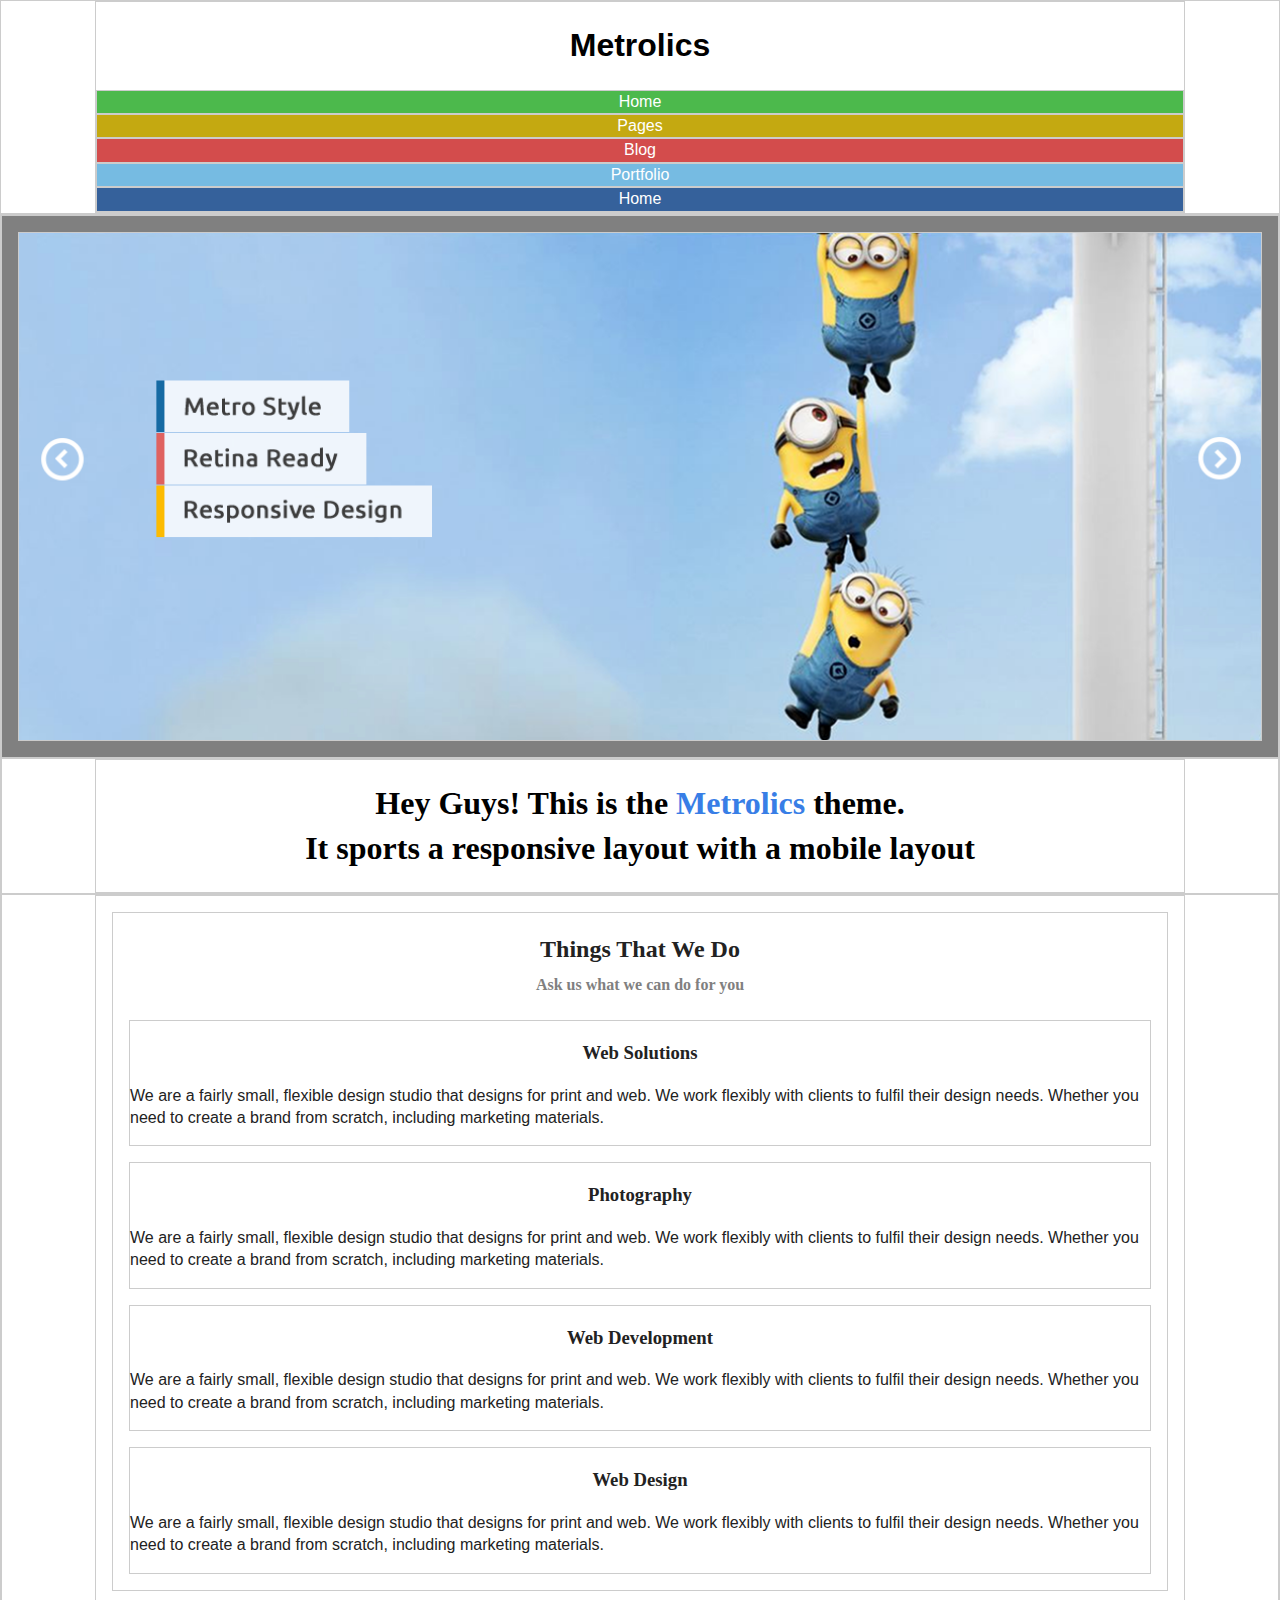
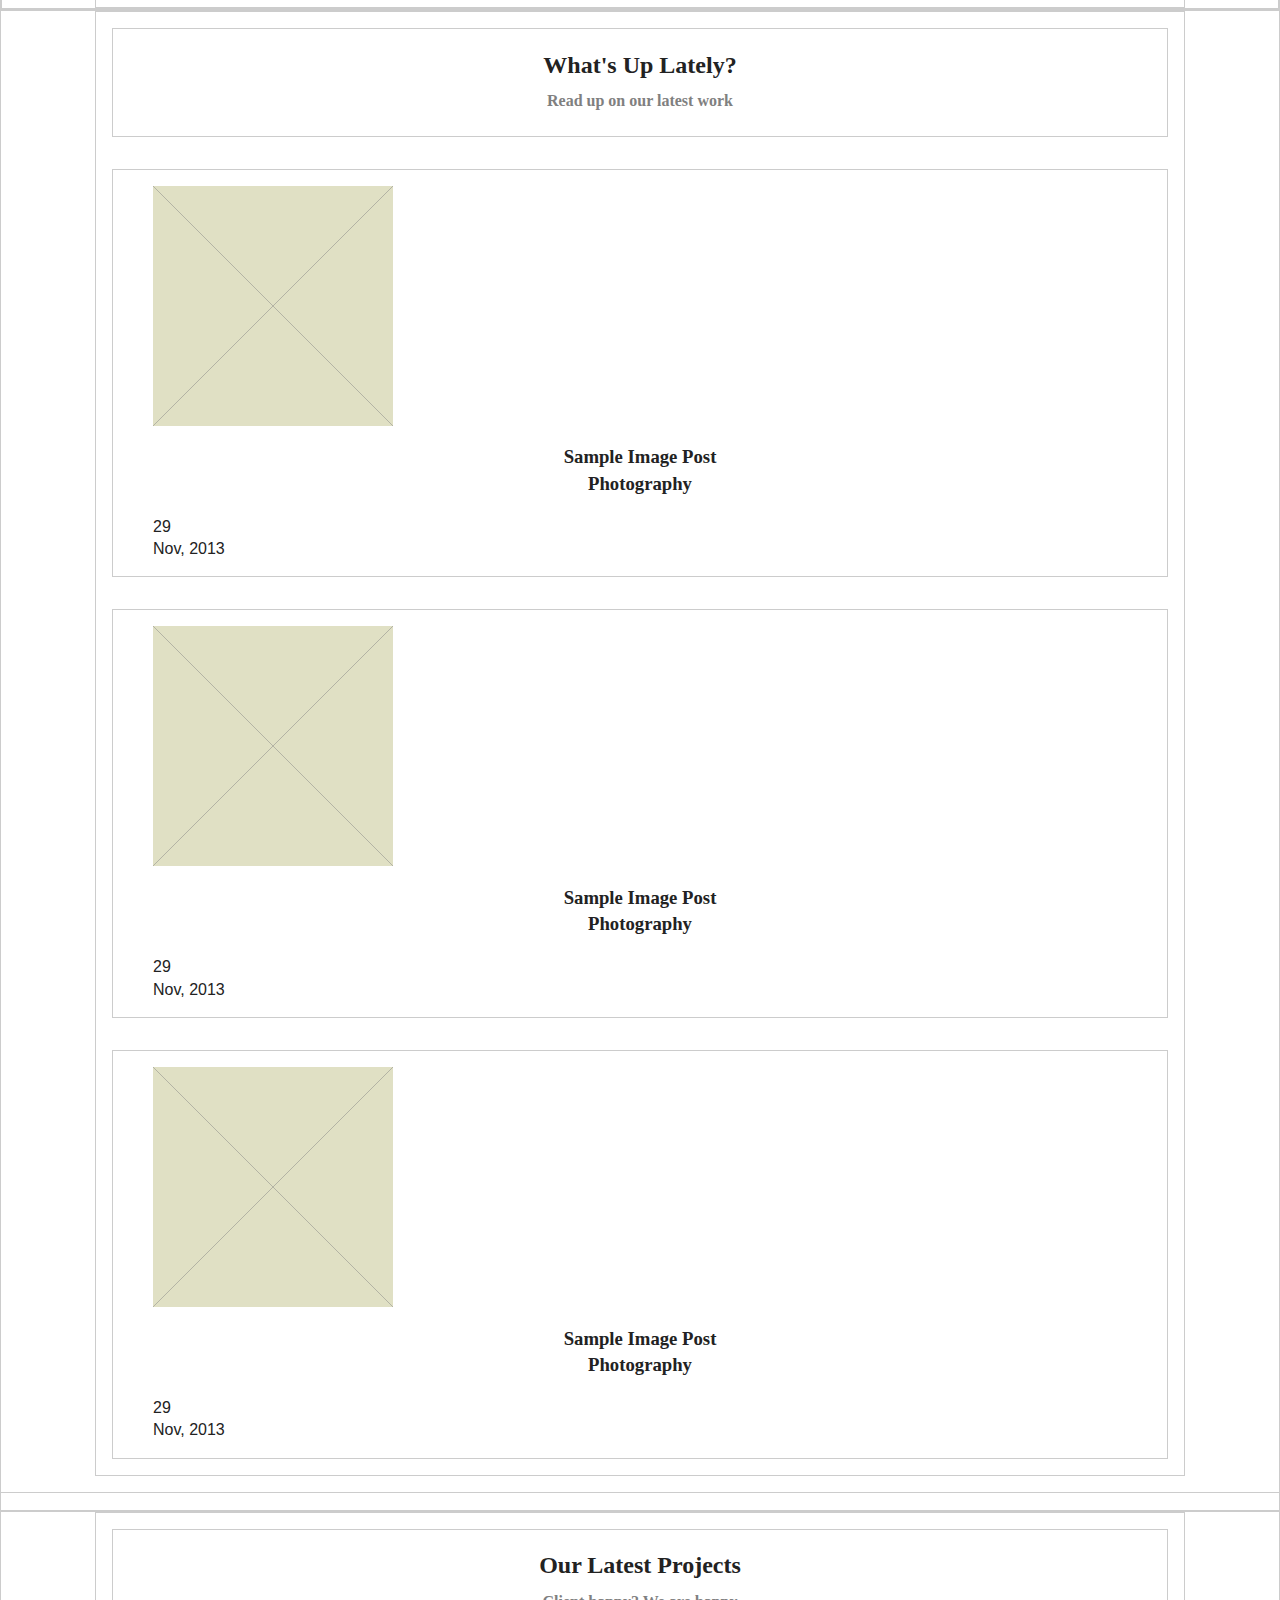
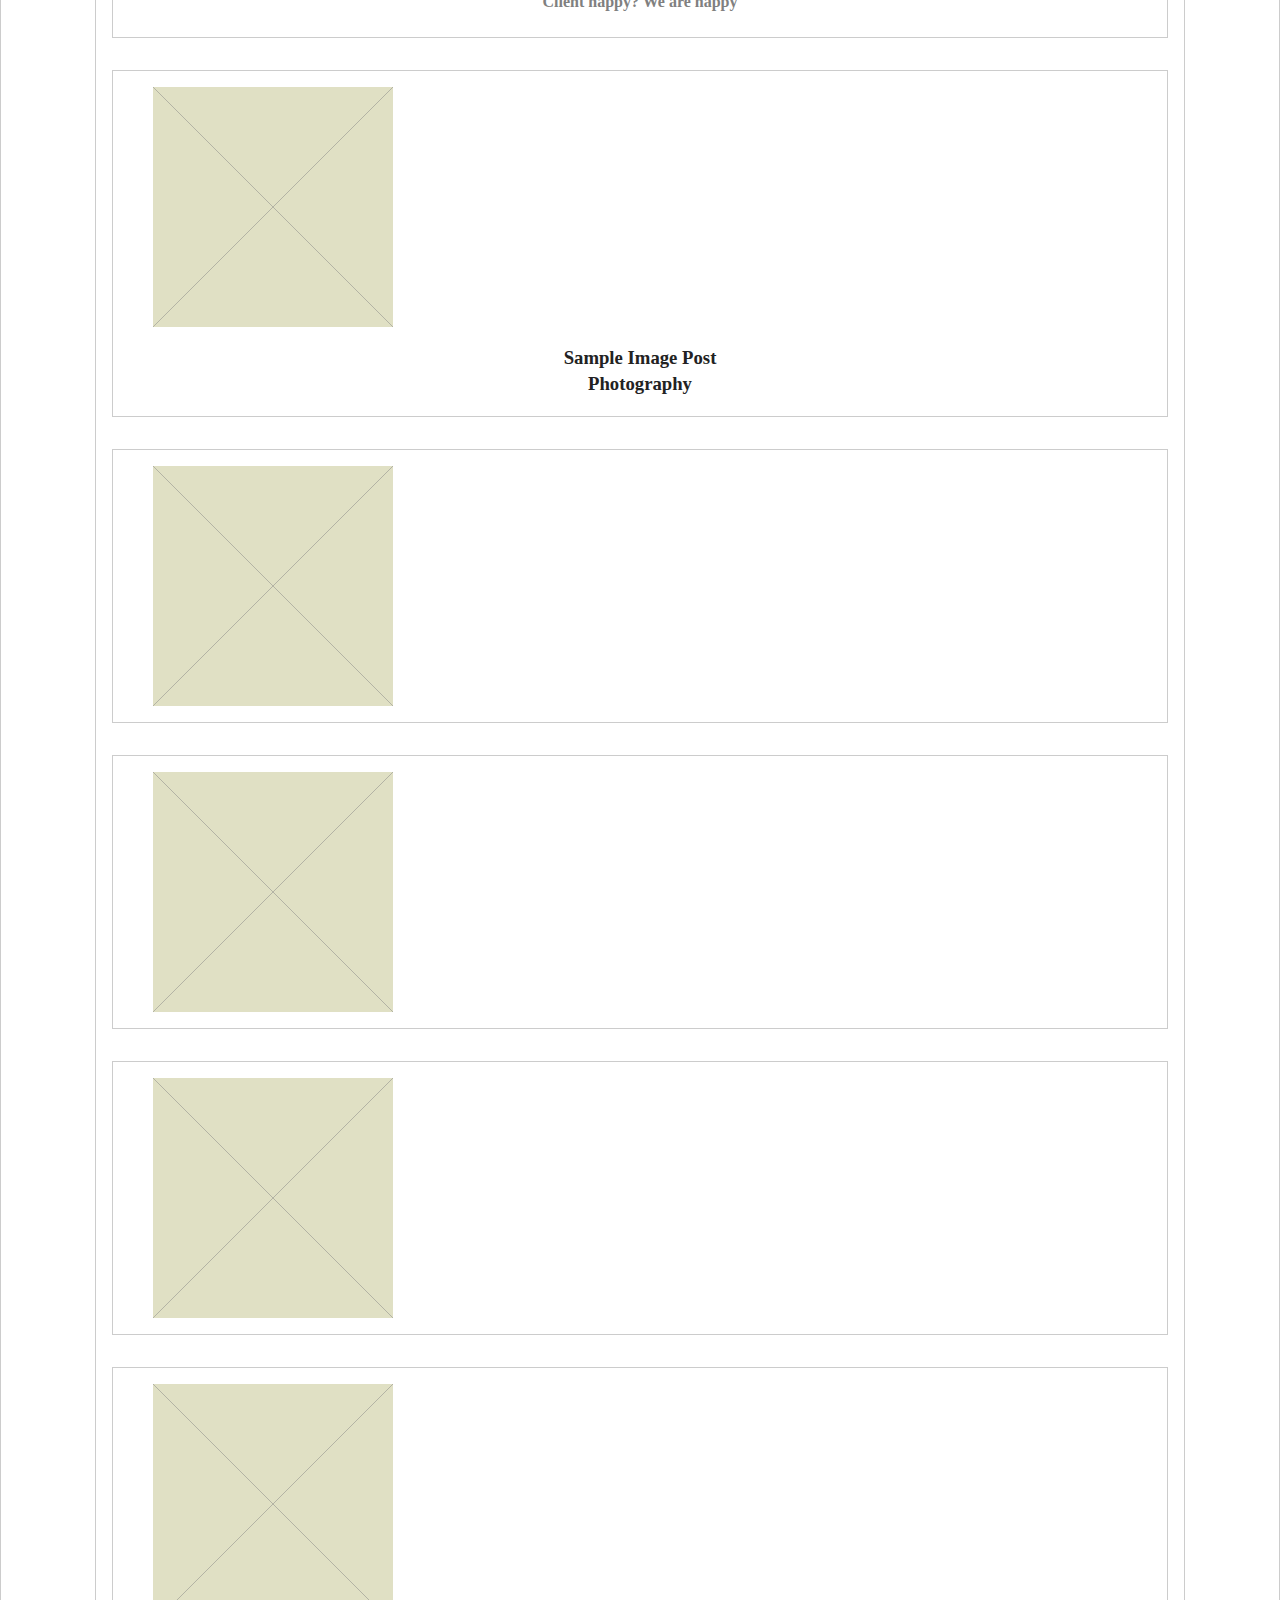
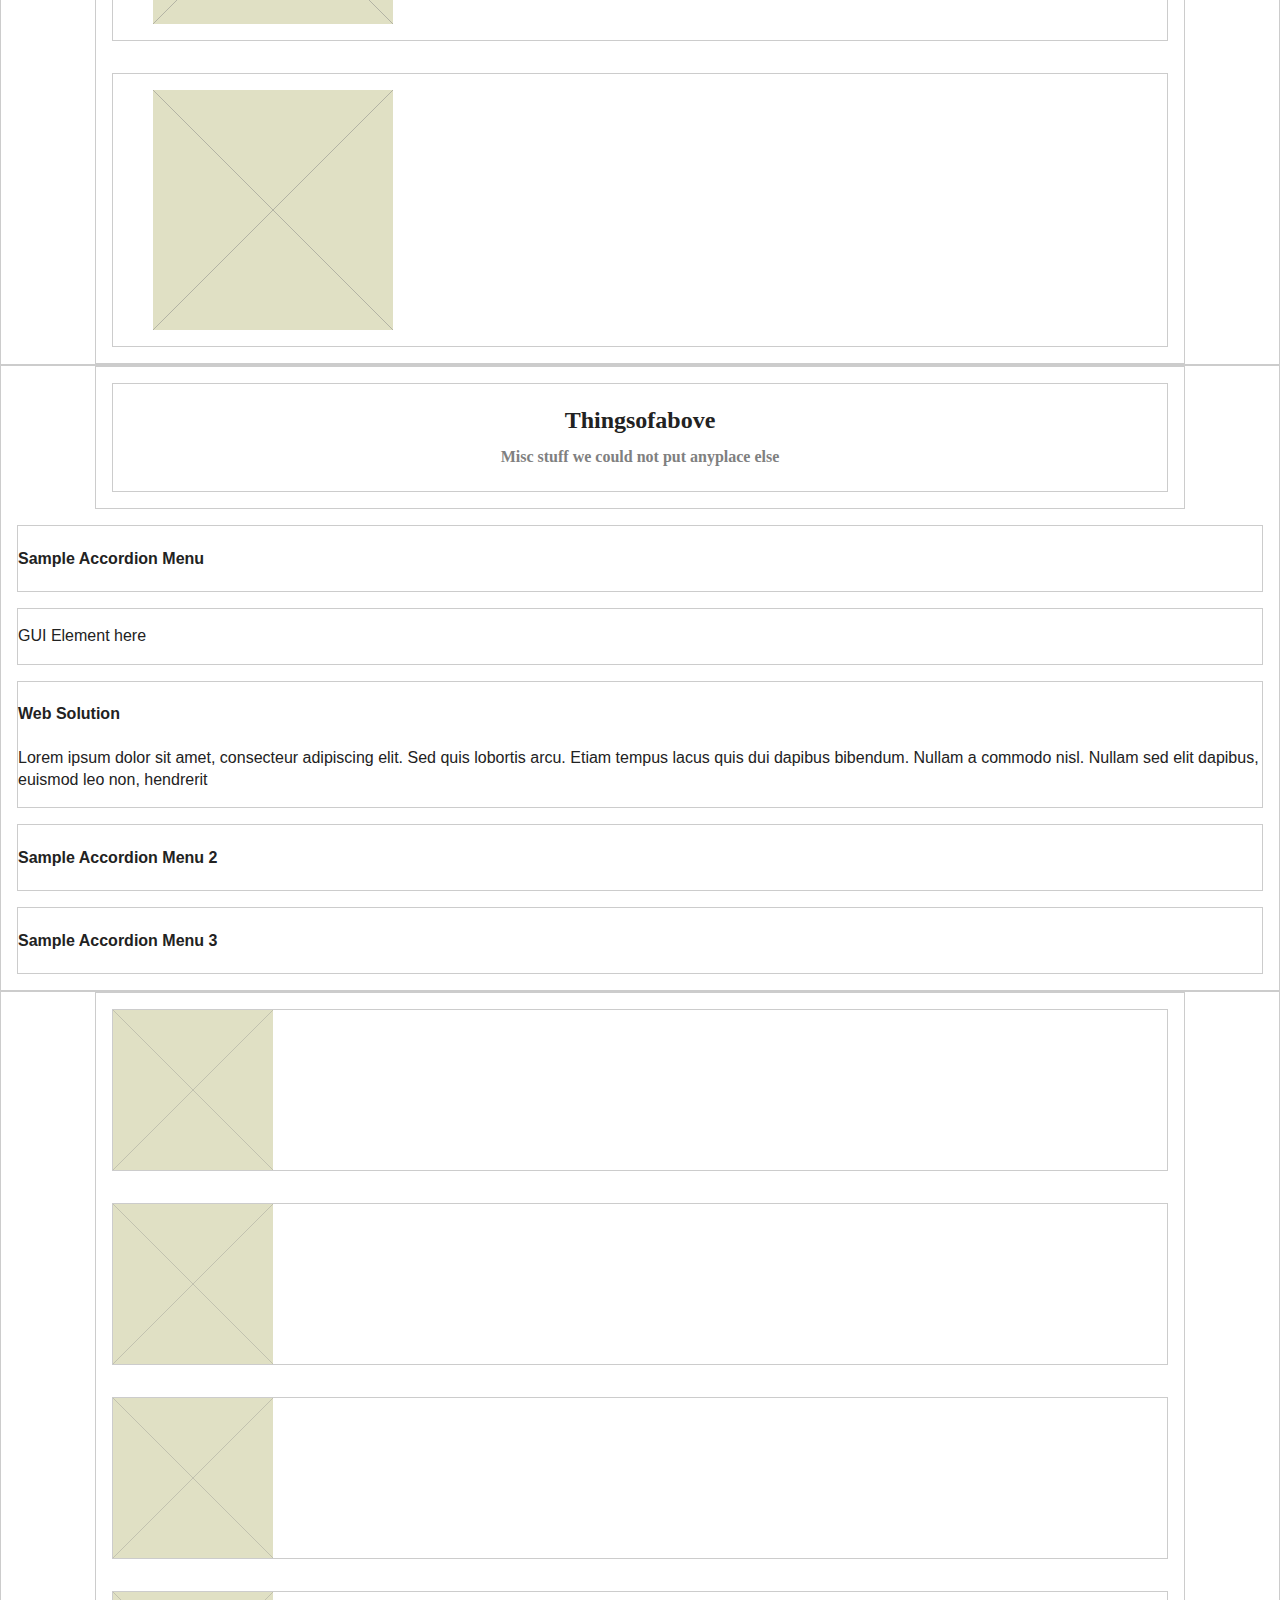
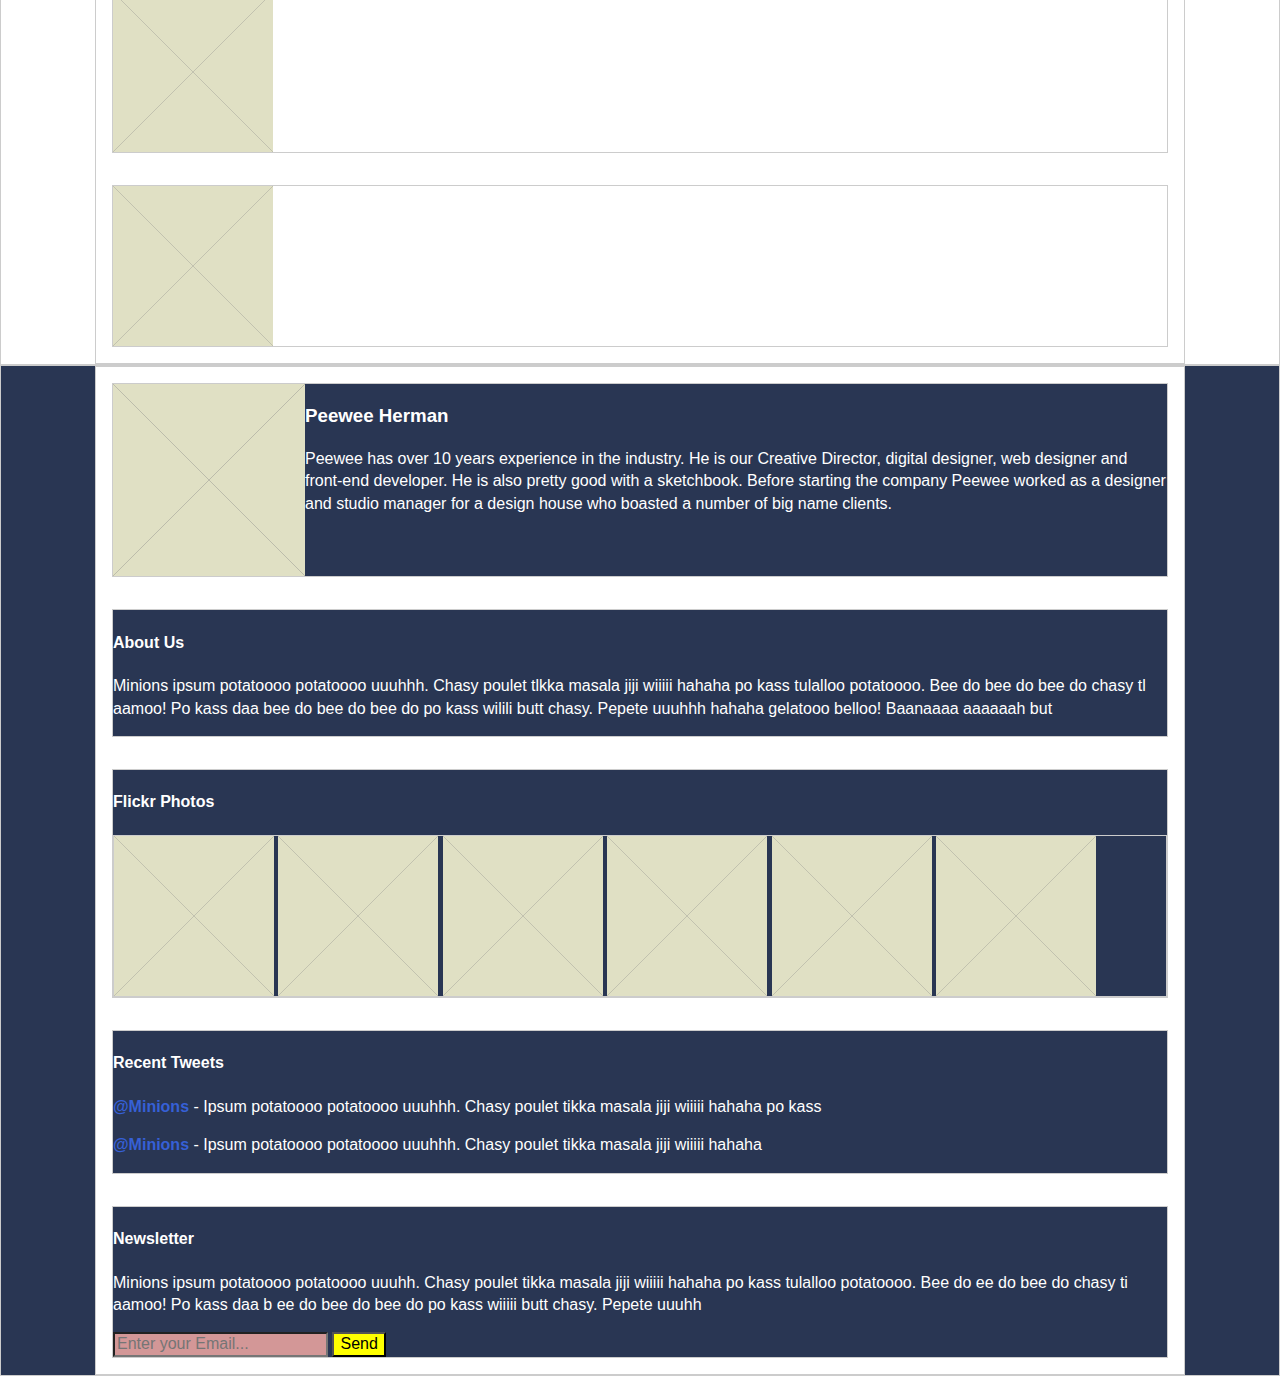
==== commit af24c84e: "changed html code and css" ====
--- a/index.html
+++ b/index.html
@@ -1,10 +1,10 @@
-<!doctype html>
+<!DOCTYPE html>
 <html class="no-js" lang="EN">
 
 <head>
     <meta charset="utf-8">
     <title>Metrolics</title>
-    <meta name="description" content="Some Demo website">
+    <meta name="description" content="">
     <meta name="viewport" content="width=device-width, initial-scale=1">
 
     <meta property="og:title" content="">
@@ -16,318 +16,309 @@
     <link rel="apple-touch-icon" href="icon.png">
     <!-- Place favicon.ico in the root directory -->
 
-    <link rel="preconnect" href="https://fonts.gstatic.com">
-    <link href="https://fonts.googleapis.com/css2?family=Ubuntu:wght@300;400&display=swap" rel="stylesheet">
     <link rel="stylesheet" href="css/normalize.css">
-    <link rel="stylesheet" href="css/assignment.css">
-
+    <link rel="stylesheet" href="css/main.css">
+    <!-- <link rel="stylesheet" href="css/index.css"> -->
     <meta name="theme-color" content="#fafafa">
 </head>
 
+
+
+<script src="js/vendor/modernizr-3.11.2.min.js"></script>
+<script src="js/plugins.js"></script>
+<script src="js/main.js"></script>
+
+<!-- Google Analytics: change UA-XXXXX-Y to be your site's ID. -->
+<script>
+    window.ga = function () {
+        ga.q.push(arguments)
+    };
+    ga.q = [];
+    ga.l = +new Date;
+    ga('create', 'UA-XXXXX-Y', 'auto');
+    ga('set', 'anonymizeIp', true);
+    ga('set', 'transport', 'beacon');
+    ga('send', 'pageview')
+</script>
+<script src="https://www.google-analytics.com/analytics.js" async></script>
+
+
+
+
+
+
+
 <body class="page page-home">
     <header class="page__header">
-        <div class="row m-1-2">
-            <nav class="mobile-nav m-hide l-hide">
-                mobile menu
-            </nav>
-            <div class="column">
-                <img class="logo" src="img/placeholder.svg" alt="slider placeholder">
-            </div>
-            <nav class="column main-nav">
-                <a href="#" class="main-nav__item active">home</a>
-                <a href="#" class="main-nav__item">pages</a>
-                <a href="#" class="main-nav__item">blog</a>
-                <a href="#" class="main-nav__item">portfolio</a>
-                <a href="#" class="main-nav__item">contact</a>
-            </nav>
+        <div class="row">
+            <h1 class="home_heading">Metrolics</h1>
+            <div class="header_column homeone_column">Home</div>
+            <div class="header_column pages_column">Pages</div>
+            <div class="header_column blog_column">Blog</div>
+            <div class="header_column portfolio_column">Portfolio</div>
+            <div class="header_column hometwo_column">Home</div>
         </div>
     </header>
 
-    <div class="page__slider s-hide">
-        <div class="row">
-            <div class="column">
-                <img src="img/placeholder.svg" alt="slider placeholder">
-            </div>
-        </div>
+    <div class="page__slider">
+        <div class="minion_row">
+            <div class="column">
+                <img src="img/minions.png" alt="slider placeholder" class="minion_slider">
+            </div>
+        </div>
+
+        <div class="page__intro">
+            <div class="row">
+                <h1 class="heading">Hey Guys! This is the <span class="metrolicsblue">Metrolics</span> theme.<br> It
+                    sports a responsive layout with a
+                    mobile layout</h1>
+            </div>
+        </div>
+
+        <section class="about">
+            <div class="row l-col-4">
+                <div class="column span-full">
+                    <h2 class="heading">Things That We Do<br><span class="smallertext">Ask us what we can do for
+                            you</span></h2>
+                    <div class="column">
+                        <h3 class="heading">Web Solutions</h3>
+                        <p>We are a fairly small, flexible design studio that designs for print and web. We work
+                            flexibly with clients to fulfil their design needs. Whether you need to create a brand from
+                            scratch, including marketing materials.</p>
+                    </div>
+                    <div class="column">
+                        <h3 class="heading">Photography</h3>
+                        <p>We are a fairly small, flexible design studio that designs for print and web. We work
+                            flexibly with clients to fulfil their design needs. Whether you need to create a brand from
+                            scratch, including marketing materials.</p>
+                    </div>
+                    <div class="column">
+                        <h3 class="heading">Web Development</h3>
+                        <p>We are a fairly small, flexible design studio that designs for print and web. We work
+                            flexibly with clients to fulfil their design needs. Whether you need to create a brand from
+                            scratch, including marketing materials.</p>
+                    </div>
+                    <div class="column">
+                        <h3 class="heading">Web Design</h3>
+                        <p>We are a fairly small, flexible design studio that designs for print and web. We work
+                            flexibly with clients to fulfil their design needs. Whether you need to create a brand from
+                            scratch, including marketing materials.</p>
+                    </div>
+                </div>
+            </div>
     </div>
-
-    <div class="page__intro">
-        <div class="row">
-            <h1 class="heading">
-                Hey Guys! Main intro heading here!<br> It is a responsive layout with a mobile layout
-            </h1>
-        </div>
-    </div>
-
-    <section class="about">
-        <div class="row m-col-2 l-col-4">
-            <div class="column row-span">
-                <h2 class="heading">
-                    Things that we do
+    </section>
+
+    <section class="projects--new">
+        <div class=" row m-col-2 l-col-3">
+            <div class="column span-full">
+                <h2 class="heading">What's Up Lately?<br><span class="smallertext">Read up on our latest work</span>
                 </h2>
-                <p class="tagline">
-                    This is a tagline right beneath the h2 heading.
-                </p>
-            </div>
-            <div class="column">
-                <h3 class="heading">web solutions</h3>
-                <p>
-                    We are a fairly small, flexible design studio that designs for print and web. We work flexibly with clients to fulfil their design needs.
-                </p>
-            </div>
-            <div class="column">
-                <h3 class="heading">photography</h3>
-                <p>
-                    We are a fairly small, flexible design studio that designs for print and web. We work flexibly with clients to fulfil their design needs.
-                </p>
-            </div>
-            <div class="column">
-                <h3 class="heading">web development</h3>
-                <p>
-                    We are a fairly small, flexible design studio that designs for print and web. We work flexibly with clients to fulfil their design needs.
-                </p>
-            </div>
-            <div class="column">
-                <h3 class="heading">web design</h3>
-                <p>
-                    We are a fairly small, flexible design studio that designs for print and web. We work flexibly with clients to fulfil their design needs.
-                </p>
-            </div>
-        </div>
+            </div>
+
+            <div class="column special-project">
+                <figure class="project">
+                    <img src="img/placeholder.svg" alt="placeholder" class="whatsup_picture">
+                    <figcaption class="project__caption">
+                        <h3 class="heading">Sample Image Post<br>Photography</h3>
+                        <p>29<br> Nov, 2013
+                    </figcaption>
+                    </figcaption>
+                </figure>
+            </div>
+            <!--Proj col ends here-->
+
+            <div class="column">
+                <figure class="project">
+                    <img src="img/placeholder.svg" alt="placeholder" class="whatsup_picture">
+                    <figcaption class="project__caption">
+                        <h3 class="heading">Sample Image Post<br>Photography</h3>
+                        <p>29<br> Nov, 2013
+                    </figcaption>
+                    </figcaption>
+                </figure>
+            </div>
+
+            <div class="column">
+                <figure class="project">
+                    <img src="img/placeholder.svg" alt="placeholder" class="whatsup_picture">
+                    <figcaption class="project__caption">
+                        <h3 class="heading">Sample Image Post<br>Photography</h3>
+                        <p>29<br> Nov, 2013
+                    </figcaption>
+                    </figcaption>
+                </figure>
+            </div>
+        </div>
+        <hr>
     </section>
 
-    <section class="projects--new">
-        <div class="row m-col-2 l-col-3">
-            <div class="column row-span">
-                <h2 class="heading">
-                    What’s up lately?
-                </h2>
-                <p class="tagline">
-                    This is a tagline right beneath the h2 heading.
-                </p>
-            </div>
-            <div class="column special-project">
-                <figure class="project">
-                    <img src="img/placeholder.svg" alt="placeholder">
+    <!-- Our Latest Projects -->
+    <section class="projects">
+        <div class=" row m-col-2 l-col-3">
+            <div class="column span-full">
+                <h2 class="heading">Our Latest Projects<br><span class="smallertext">Client happy? We are
+                        happy</span></h2>
+            </div>
+
+            <div class="column">
+                <figure class="project">
+                    <img src="img/placeholder.svg" alt="placeholder" class="projects_picture">
                     <figcaption class="project__caption">
-                        <h3 class="heading">project title</h3>
-                    </figcaption>
-                </figure>
-            </div>
-            <!-- proj col ends here -->
-            <div class="column">
-                <figure class="project">
-                    <img src="img/placeholder.svg" alt="placeholder">
-                    <figcaption class="project__caption">
-                        <h3 class="heading">project title</h3>
-                    </figcaption>
-                </figure>
-            </div>
-            <!-- proj col ends here -->
-            <div class="column">
-                <figure class="project">
-                    <img src="img/placeholder.svg" alt="placeholder">
-                    <figcaption class="project__caption">
-                        <h3 class="heading">project title</h3>
-                    </figcaption>
-                </figure>
-            </div>
-            <!-- proj col ends here -->
+                        <h3 class="heading">Sample Image Post<br>Photography</h3>
+                    </figcaption>
+                </figure>
+            </div>
+
+            <div class="column">
+                <figure class="project">
+                    <img src="img/placeholder.svg" alt="placeholder" class="projects_picture">
+                </figure>
+            </div>
+
+            <div class="column">
+                <figure class="project">
+                    <img src="img/placeholder.svg" alt="placeholder" class="projects_picture">
+                </figure>
+            </div>
+
+            <div class="column">
+                <figure class="project">
+                    <img src="img/placeholder.svg" alt="placeholder" class="projects_picture">
+                </figure>
+            </div>
+
+            <div class="column">
+                <figure class="project">
+                    <img src="img/placeholder.svg" alt="placeholder" class="projects_picture">
+                </figure>
+            </div>
+
+            <div class="column">
+                <figure class="project">
+                    <img src="img/placeholder.svg" alt="placeholder" class="projects_picture">
+                </figure>
+            </div>
+
+
         </div>
     </section>
-    <!-- projects-new ends here -->
-
-    <section class="projects">
-        <div class="row m-col-2 l-col-3">
-            <div class="column row-span">
-                <h2 class="heading">
-                    Our latest projects
-                </h2>
-                <p class="tagline">
-                    This is a tagline right beneath the h2 heading.
-                </p>
-            </div>
-            <div class="column">
-                <figure class="project">
-                    <img src="img/placeholder.svg" alt="placeholder">
-                    <figcaption class="project__caption">
-                        <h3 class="heading">project title</h3>
-                    </figcaption>
-                </figure>
-            </div>
-            <!-- proj col ends here -->
-            <div class="column">
-                <figure class="project">
-                    <img src="img/placeholder.svg" alt="placeholder">
-                    <figcaption class="project__caption">
-                        <h3 class="heading">project title</h3>
-                    </figcaption>
-                </figure>
-            </div>
-            <!-- proj col ends here -->
-            <div class="column">
-                <figure class="project">
-                    <img src="img/placeholder.svg" alt="placeholder">
-                    <figcaption class="project__caption">
-                        <h3 class="heading">project title</h3>
-                    </figcaption>
-                </figure>
-            </div>
-            <!-- proj col ends here -->
-            <div class="column">
-                <figure class="project">
-                    <img src="img/placeholder.svg" alt="placeholder">
-                    <figcaption class="project__caption">
-                        <h3 class="heading">project title</h3>
-                    </figcaption>
-                </figure>
-            </div>
-            <!-- proj col ends here -->
-            <div class="column">
-                <figure class="project">
-                    <img src="img/placeholder.svg" alt="placeholder">
-                    <figcaption class="project__caption">
-                        <h3 class="heading">project title</h3>
-                    </figcaption>
-                </figure>
-            </div>
-            <!-- proj col ends here -->
-            <div class="column">
-                <figure class="project">
-                    <img src="img/placeholder.svg" alt="placeholder">
-                    <figcaption class="project__caption">
-                        <h3 class="heading">project title</h3>
-                    </figcaption>
-                </figure>
-            </div>
-            <!-- proj col ends here -->
-        </div>
-    </section>
-    <!-- projects-new ends here -->
-
+
+    <!-- Things of Above -->
     <section class="thingsofabove">
         <div class="row l-col-2">
-            <div class="column row-span">
-                <h2 class="heading">
-                    Thingsofabove
-                </h2>
-                <p class="tagline">
-                    This is a tagline right beneath the h2 heading.
-                </p>
-            </div>
-            <div class="column">
-                <p>GUI element here</p>
-            </div>
-            <div class="column">
-                <p>GUI element here</p>
-            </div>
+            <div class="column span-full">
+                <h2 class="heading">Thingsofabove<br><span class="smallertext">Misc stuff we could not put
+                        anyplace else</span></h2>
+            </div>
+        </div>
+
+        <div class="column">
+            <h4>Sample Accordion Menu</h4>
+        </div>
+
+        <div class="column">
+            <p>GUI Element here</p>
+        </div>
+
+        <div class="column">
+            <!--Add light bulb icon-->
+            <h4>Web Solution</h4>
+            <p>Lorem ipsum dolor sit amet, consecteur adipiscing elit. Sed quis lobortis arcu. Etiam tempus lacus
+                quis dui dapibus bibendum. Nullam a commodo nisl. Nullam sed elit dapibus, euismod leo non,
+                hendrerit</p>
+        </div>
+
+        <div class="column">
+            <h4>Sample Accordion Menu 2</h4>
+        </div>
+        <div class="column">
+            <h4>Sample Accordion Menu 3</h4>
         </div>
     </section>
+
+
 
     <div class="sponsors">
         <div class="row m-col-5">
             <div class="column">
-                <img src="img/placeholder.svg" alt="placeholder">
-            </div>
-            <div class="column">
-                <img src="img/placeholder.svg" alt="placeholder">
-            </div>
-            <div class="column">
-                <img src="img/placeholder.svg" alt="placeholder">
-            </div>
-            <div class="column">
-                <img src="img/placeholder.svg" alt="placeholder">
-            </div>
-            <div class="column">
-                <img src="img/placeholder.svg" alt="placeholder">
+                <img src="img/placeholder.svg" class="sponsors_img">
+            </div>
+            <div class="column">
+                <img src="img/placeholder.svg" class="sponsors_img">
+            </div>
+            <div class="column">
+                <img src="img/placeholder.svg" class="sponsors_img">
+            </div>
+            <div class="column">
+                <img src="img/placeholder.svg" class="sponsors_img">
+            </div>
+            <div class="column">
+                <img src="img/placeholder.svg" class="sponsors_img">
             </div>
         </div>
     </div>
 
     <footer class="page__footer">
-        <div class="row m-col-2 l-col-4 row-no-margin">
-            <div class="page__footer__intro column row-span">
-                <h3 class="heading inverted">
-                    Pewee Herman
-                </h3>
-                <p class="inverted">
-                    Peewee has over 10 years experience in the industry. He is our Creative Director, digital designer, web designer and front-end developer. He is also pretty good with a sketchbook. Before starting the company Peewee worked as a designer and studio manager
-                    for a design house who boasted a number of big name clients.
-                </p>>
-
-            </div>
-            <div class="column about-us s-hide">
-                <h4 class="inverted">About Us</h4>
-                <p class="inverted">
-                    Minions ipsum potatoooo potatoooo uuuhhh. Chasy poulet tikka masala jiji wiiiii hahaha po kass tulaliloo potatoooo. Bee do bee do bee do chasy ti aamoo! Po kass daa bee do bee do bee do po kass wiiiii butt chasy. Pepete uuuhhh hahaha gelatooo belloo!
-                    Bananaaaa aaaaaah butt potatoooo hana dul sae butt. Hahaha wiiiii ti aamoo! Ti aamoo! Baboiii jeje. Hahaha gelatooo daa me want bananaaa! Underweaaar potatoooo tank yuuu! Aaaaaah potatoooo poopayee.
-                </p>
-            </div>
-            <div class="column flickr s-hide">
-                <h4 class="inverted">Flickr Photos</h4>
-                <div class="sub-grid m-col-3">
-                    <div class="column">
-                        <img src="img/placeholder.svg" alt="placeholder">
-                    </div>
-                    <div class="column">
-                        <img src="img/placeholder.svg" alt="placeholder">
-                    </div>
-                    <div class="column">
-                        <img src="img/placeholder.svg" alt="placeholder">
-                    </div>
-                    <div class="column">
-                        <img src="img/placeholder.svg" alt="placeholder">
-                    </div>
-                    <div class="column">
-                        <img src="img/placeholder.svg" alt="placeholder">
-                    </div>
-                    <div class="column">
-                        <img src="img/placeholder.svg" alt="placeholder">
-                    </div>
+        <div class="row m-col-2 l-col-4">
+            <div class="page__footer__intro column span-full peeweefloat">
+                <img src="img/placeholder.svg" alt="Peewee" class="peewee_picture">
+                <h3 class="footer_heading peewee_heading">Peewee Herman</h3>
+                <p class="peewee_para footer_para">Peewee has over 10 years experience in the industry. He is our
+                    Creative Director, digital
+                    designer, web designer and front-end developer. He is also pretty good with a sketchbook. Before
+                    starting the company Peewee worked as a designer
+                    and studio manager for a design house who boasted a number of big name clients.</p>
+            </div>
+            <div class="column foot-column">
+                <h4 class="footer_heading">About Us</h4>
+                <p class="footer_para">Minions ipsum potatoooo potatoooo uuuhhh. Chasy poulet tlkka masala jiji
+                    wiiiii hahaha po kass
+                    tulalloo potatoooo. Bee do bee do bee do chasy tl aamoo! Po kass daa bee do bee do bee do po
+                    kass wilili butt chasy. Pepete uuuhhh hahaha
+                    gelatooo belloo! Baanaaaa aaaaaah but</p>
+            </div>
+            <div class="column foot-column">
+                <h4 class="footer_heading">Flickr Photos</h4>
+                <div class="flickrimages">
+                    <img src="img/placeholder.svg" class="flickr_img">
+                    <img src="img/placeholder.svg" class="flickr_img">
+                    <img src="img/placeholder.svg" class="flickr_img">
+                    <img src="img/placeholder.svg" class="flickr_img">
+                    <img src="img/placeholder.svg" class="flickr_img">
+                    <img src="img/placeholder.svg" class="flickr_img">
                 </div>
             </div>
-            <div class="column soc-msgs">
-                <h4 class="inverted">Recent Tweets</h4>
-                <ul class="twts">
-                    <li class="twts__item inverted">
-                        <span class="twts__item__tag">
-                            <a href="#">#minions</a> - ipsum potatoooo potatoooo uuuhhh. Chasy poulet tikka masala jiji wiiiii hahaha po kass tulaliloo
-                        </span>
-                    </li>
-                    <li class="twts__item inverted">
-                        <span class="twts__item__tag">
-                            <a href="#">#minions</a> psum banana potatoooo uuuhhh. Chasy poulet tikka masala jiji wiiiii hahaha  tulaliloo potatoooo. 
-                        </span>
-                    </li>
-                </ul>
-            </div>
-            <div class="column newsletter s-hide">
-                <h4 class="inverted">Newsletter</h4>
-                <p class="inverted">
-                    Minions ipsum potatoooo potatoooo uuuhhh. Chasy poulet tikka masala jiji wiiiii hahaha po kass tulaliloo potatoooo. Bee do bee do bee do chasy ti aamoo! Po kass daa bee do bee do bee do po kass wiiiii butt chasy. Pepete uuuhhh hahaha gelatooo belloo!
-                    Bananaaaa aaaaaah butt potatoooo hana dul sae butt.
+
+            <div class="column foot-column">
+                <h4 class="footer_heading">Recent Tweets</h4>
+                <p class="footer_para"><span>@Minions</span> - Ipsum potatoooo potatoooo uuuhhh. Chasy poulet tikka
+                    masala jiji wiiiii hahaha po kass</p>
+                <p class="footer_para"><span>@Minions</span> - Ipsum potatoooo potatoooo uuuhhh. Chasy poulet tikka
+                    masala jiji wiiiii hahaha</p>
+            </div>
+            <div class="column foot-column">
+                <h4 class="footer_heading">Newsletter</h4>
+                <p class="footer_para">Minions ipsum potatoooo potatoooo uuuhh. Chasy poulet tikka masala jiji
+                    wiiiii hahaha po kass
+                    tulalloo potatoooo. Bee do ee do bee do chasy ti aamoo! Po kass daa b ee do bee do bee do po
+                    kass wiiiii butt chasy. Pepete uuuhh</p>
+
+
+                <input class="input-field" type="text" placeholder="Enter your Email...">
+                <button>Send</button>
+
             </div>
         </div>
     </footer>
 
 
-    <script src="js/vendor/modernizr-3.11.2.min.js"></script>
-    <script src="js/plugins.js"></script>
-    <script src="js/main.js"></script>
-
-    <!-- Google Analytics: change UA-XXXXX-Y to be your site's ID. -->
-    <!-- <script>
-        window.ga = function() {
-            ga.q.push(arguments)
-        };
-        ga.q = [];
-        ga.l = +new Date;
-        ga('create', 'UA-XXXXX-Y', 'auto');
-        ga('set', 'anonymizeIp', true);
-        ga('set', 'transport', 'beacon');
-        ga('send', 'pageview')
-    </script>
-    <script src="https://www.google-analytics.com/analytics.js" async></script> -->
 </body>
 
-</html>+</html>
+
+
+
+
+
+
--- a/css/main.css
+++ b/css/main.css
@@ -0,0 +1,502 @@
+/*! HTML5 Boilerplate v8.0.0 | MIT License | https://html5boilerplate.com/ */
+
+
+/* main.css 2.1.0 | MIT License | https://github.com/h5bp/main.css#readme */
+
+
+/*
+* What follows is the result of much research on cross-browser styling.
+* Credit left inline and big thanks to Nicolas Gallagher, Jonathan Neal,
+* Kroc Camen, and the H5BP dev community and team.
+*/
+
+
+/* ==========================================================================
+Base styles: opinionated defaults
+========================================================================== */
+
+html {
+    color: #222;
+    font-family: 'Open Sans', Verdana, Geneva, Tahoma, sans-serif;
+    font-size: 1em;
+    line-height: 1.4;
+    }
+    
+    
+    /*
+    * Remove text-shadow in selection highlight:
+    * https://twitter.com/miketaylr/status/12228805301
+    *
+    * Vendor-prefixed and regular ::selection selectors cannot be combined:
+    * https://stackoverflow.com/a/16982510/7133471
+    *
+    * Customize the background color to match your design.
+    */
+    
+    ::-moz-selection {
+    background: #b3d4fc;
+    text-shadow: none;
+    }
+    
+    ::selection {
+    background: #b3d4fc;
+    text-shadow: none;
+    }
+    
+    
+    /*
+    * A better looking default horizontal rule
+    */
+    
+    hr {
+    display: block;
+    height: 1px;
+    border: 0;
+    border-top: 1px solid #ccc;
+    margin: 1em 0;
+    padding: 0;
+    }
+    
+    
+    /*
+    * Remove the gap between audio, canvas, iframes,
+    * images, videos and the bottom of their containers:
+    * https://github.com/h5bp/html5-boilerplate/issues/440
+    */
+    
+    audio,
+    canvas,
+    iframe,
+    img,
+    svg,
+    video {
+    vertical-align: middle;
+    }
+    
+    
+    /*
+    * Remove default fieldset styles.
+    */
+    
+    fieldset {
+    border: 0;
+    margin: 0;
+    padding: 0;
+    }
+    
+    
+    /*
+    * Allow only vertical resizing of textareas.
+    */
+    
+    textarea {
+    resize: vertical;
+    }
+    
+    img {
+    width: 100%;
+    }
+    
+    h1 {
+    color: black;
+    }
+    
+    
+    /* ==========================================================================
+    Author's custom styles (MAIN)
+    ========================================================================== */
+    
+    div,
+    section,
+    footer,
+    header {
+    border: 1px solid #ccc;
+    }
+    
+    .column {
+    background-color: rgb(255, 255, 255);
+    margin: 1rem;
+    }
+    
+    .heading {
+    text-align: center;
+    font-family: serif;
+    }
+    
+    .row {
+    width: 85vw;
+    max-width: 70rem;
+    margin: 0 auto;
+    background-color: rgb(255, 255, 255);
+    }
+    
+    .page__slider {
+        background-color: rgb(255, 255, 255);
+    }
+    
+    .smallertext {
+        color: grey;
+        font-size: 1rem;
+    }
+    
+    /*MINION HEADING*/
+    .header_column {
+        display: flex;
+        justify-content: center;
+        color: white;
+    }
+    
+    .home_heading {
+        display: flex;
+        justify-content: center;
+    }
+    
+    .homeone_column {
+        background-color: rgb(76, 185, 76);
+    }
+    
+    .pages_column {
+        background-color: rgb(196, 169, 17);
+    }
+    
+    .blog_column {
+        background-color: rgb(211, 76, 76)
+    }
+    
+    .portfolio_column {
+        background-color: rgb(118, 187, 226);
+    }
+    
+    .hometwo_column {
+        background-color: rgb(53, 97, 155);
+    }
+    
+    .minion_row {
+        background-color: grey;
+    }
+    
+    
+    
+    /*HEY GUYS*/
+    .metrolicsblue {
+        color: rgb(56, 126, 230);
+    }
+    
+    /*THINGS THAT WE DO*/
+    
+    /*WHAT'S UP LATELY*/
+    .whatsup_picture {
+        width: 15em;
+    }
+    
+    /*OUR LATEST PROJECTS*/
+    .projects_picture {
+        width: 15em;
+    }
+    
+    
+    /*SPONSORS*/
+    .sponsors_img {
+        width: 10em;
+    }
+    
+    /*FOOTER*/
+    .page__footer {
+        background-color: rgb(41, 54, 83);
+    }
+    
+    .footer_heading{
+        color: rgb(255, 255, 255);
+    }
+    
+    .foot-column {
+        background-color: rgb(41, 54, 83);
+    }
+    
+    .footer_para {
+        color: rgb(255, 255, 255);
+    }
+    
+    
+    /*PEEWEE*/
+    .peewee_picture {
+        width: 12em;
+        float: left;
+    }
+    
+    .peeweefloat {
+        float: left;
+        background-color: rgb(41, 54, 83);
+    }
+    
+    .peewee_heading {
+        color: white;
+    }
+    
+    .peewee_para {
+        color: white;
+    }
+    
+    /* FLICKR */
+    
+    .flickr_img {
+        width: 10em;
+    }
+    
+    /*RECENT TWEETS*/
+    span {
+        color: rgb(54, 96, 214);
+        font-weight: bold;
+    }
+    
+    /*NEWSLETTER*/
+    input {
+        background-color: rgb(211, 151, 151);
+        color: white;
+    }
+    
+    button {
+        background-color: yellow;
+    }
+    
+    
+    
+    @media screen and (max-width: 39.9375em) {
+    /*Small only*/
+    }
+    
+    @media screen and (min-width: 40em) {
+    /*Medium and up*/
+    .row {
+        display: grid;
+        width: 85vw;
+        max-width: 70rem;
+        margin: 0 auto;
+        background-color: white;
+    }
+    
+    .m.col-2 {
+        grid-template-columns: 1fr 1fr;
+    }
+    .m.col-3 {
+        grid-template-columns: repeat(3, 1fr);
+    }
+    .m.col-4 {
+        grid-template-columns: repeat(4, 1fr);
+    }
+    .m.col-5 {
+        grid-template-columns: repeat(5, 1fr);
+    }
+    .span-full {
+        grid-column-start: 1;
+        grid-column-end: -1;
+    }
+    
+    @media screen and (min-width: 40em) and (max-width:63.9375em) {
+    /*Medium only screen*/
+    .special-project {
+        /* grid-column-start: 1;
+        grid-column-end: -1; */
+    }
+    }
+    }
+    
+    @media screen and (min-width:64em) {
+    /*Large and up*/
+    
+    .l.col-2 {
+        grid-template-columns: 1fr 1fr;
+    }
+    
+    .l.col-3 {
+        grid-template-columns: repeat(3, 1fr);
+    }
+    
+    .l.col-4 {
+        grid-template-columns: repeat(4, 1fr);
+    }
+    
+    .l.col-5 {
+        grid-template-columns: repeat(5, 1fr);
+    }
+    
+    .l.col-6 {
+        grid-template-columns: repeat(6, 1fr);
+    }
+    }
+    
+    @media screen and (min-width: 64em) and (max-width: 74.9375em) {
+    /*Large only*/
+    }
+    
+    /* ==========================================================================
+    Helper classes
+    ========================================================================== */
+    
+    /*
+    * Hide visually and from screen readers
+    */
+    .hidden,
+    [hidden] {
+    display: none !important;
+    }
+    
+    /*
+    * Hide only visually, but have it available for screen readers:
+    * https://snook.ca/archives/html_and_css/hiding-content-for-accessibility
+    *
+    * 1. For long content, line feeds are not interpreted as spaces and small width
+    *    causes content to wrap 1 word per line:
+    *    https://medium.com/@jessebeach/beware-smushed-off-screen-accessible-text-5952a4c2cbfe
+    */
+    .sr-only {
+    border: 0;
+    clip: rect(0, 0, 0, 0);
+    height: 1px;
+    margin: -1px;
+    overflow: hidden;
+    padding: 0;
+    position: absolute;
+    white-space: nowrap;
+    width: 1px;
+    /* 1 */
+    }
+    
+    /*
+    * Extends the .sr-only class to allow the element
+    * to be focusable when navigated to via the keyboard:
+    * https://www.drupal.org/node/897638
+    */
+    .sr-only.focusable:active,
+    .sr-only.focusable:focus {
+    clip: auto;
+    height: auto;
+    margin: 0;
+    overflow: visible;
+    position: static;
+    white-space: inherit;
+    width: auto;
+    }
+    
+    /*
+    * Hide visually and from screen readers, but maintain layout
+    */
+    .invisible {
+    visibility: hidden;
+    }
+    
+    /*
+    * Clearfix: contain floats
+    *
+    * For modern browsers
+    * 1. The space content is one way to avoid an Opera bug when the
+    *    `contenteditable` attribute is included anywhere else in the document.
+    *    Otherwise it causes space to appear at the top and bottom of elements
+    *    that receive the `clearfix` class.
+    * 2. The use of `table` rather than `block` is only necessary if using
+    *    `:before` to contain the top-margins of child elements.
+    */
+    .clearfix::before,
+    .clearfix::after {
+    content: " ";
+    display: table;
+    }
+    .clearfix::after {
+    clear: both;
+    }
+    
+    /* ==========================================================================
+    EXAMPLE Media Queries for Responsive Design.
+    These examples override the primary ('mobile first') styles.
+    Modify as content requires.
+    ========================================================================== */
+    @media only screen and (min-width: 35em) {
+    /* Style adjustments for viewports that meet the condition */
+    }
+    @media print,
+    (-webkit-min-device-pixel-ratio: 1.25),
+    (min-resolution: 1.25dppx),
+    (min-resolution: 120dpi) {
+    /* Style adjustments for high resolution devices */
+    }
+    
+    /* ==========================================================================
+    Print styles.
+    Inlined to avoid the additional HTTP request:
+    https://www.phpied.com/delay-loading-your-print-css/
+    ========================================================================== */
+    @media print {
+    *,
+    *::before,
+    *::after {
+        background: #fff !important;
+        color: #000 !important;
+        /* Black prints faster */
+        box-shadow: none !important;
+        text-shadow: none !important;
+    }
+    
+    a,
+    a:visited {
+        text-decoration: underline;
+    }
+    
+    a[href]::after {
+        content: " (" attr(href) ")";
+    }
+    
+    abbr[title]::after {
+        content: " (" attr(title) ")";
+    }
+    /*
+    * Don't show links that are fragment identifiers,
+    * or use the `javascript:` pseudo protocol
+    */
+    
+    a[href^="#"]::after,
+    a[href^="javascript:"]::after {
+        content: "";
+    }
+    
+    pre {
+        white-space: pre-wrap !important;
+    }
+    
+    pre,
+    blockquote {
+        border: 1px solid #999;
+        page-break-inside: avoid;
+    }
+    /*
+    * Printing Tables:
+    * https://web.archive.org/web/20180815150934/http://css-discuss.incutio.com/wiki/Printing_Tables
+    */
+    
+    thead {
+        display: table-header-group;
+    }
+        
+    tr,
+    img {
+        page-break-inside: avoid;
+    }
+        
+    p,
+    h2,
+    h3 {
+        orphans: 3;
+        widows: 3;
+    }
+        
+    h2,
+    h3 {
+        page-break-after: avoid;
+    }
+    
+    
+    .services-container {
+        display: flex;
+        justify-content: space-between;
+    }
+    
+    }--- a/css/index.css
+++ b/css/index.css
@@ -0,0 +1,374 @@
+/*! HTML5 Boilerplate v8.0.0 | MIT License | https://html5boilerplate.com/ */
+
+
+/* main.css 2.1.0 | MIT License | https://github.com/h5bp/main.css#readme */
+
+
+/*
+* What follows is the result of much research on cross-browser styling.
+* Credit left inline and big thanks to Nicolas Gallagher, Jonathan Neal,
+* Kroc Camen, and the H5BP dev community and team.
+*/
+
+
+/* ==========================================================================
+Base styles: opinionated defaults
+========================================================================== */
+
+html {
+    color: #222;
+    font-family: 'Open Sans', Verdana, Geneva, Tahoma, sans-serif;
+    font-size: 1em;
+    line-height: 1.4;
+    }
+    
+    
+    /*
+    * Remove text-shadow in selection highlight:
+    * https://twitter.com/miketaylr/status/12228805301
+    *
+    * Vendor-prefixed and regular ::selection selectors cannot be combined:
+    * https://stackoverflow.com/a/16982510/7133471
+    *
+    * Customize the background color to match your design.
+    */
+    
+    ::-moz-selection {
+    background: #b3d4fc;
+    text-shadow: none;
+    }
+    
+    ::selection {
+    background: #b3d4fc;
+    text-shadow: none;
+    }
+    
+    
+    /*
+    * A better looking default horizontal rule
+    */
+    
+    hr {
+    display: block;
+    height: 1px;
+    border: 0;
+    border-top: 1px solid #ccc;
+    margin: 1em 0;
+    padding: 0;
+    }
+    
+    
+    /*
+    * Remove the gap between audio, canvas, iframes,
+    * images, videos and the bottom of their containers:
+    * https://github.com/h5bp/html5-boilerplate/issues/440
+    */
+    
+    audio,
+    canvas,
+    iframe,
+    img,
+    svg,
+    video {
+    vertical-align: middle;
+    }
+    
+    
+    /*
+    * Remove default fieldset styles.
+    */
+    
+    fieldset {
+    border: 0;
+    margin: 0;
+    padding: 0;
+    }
+    
+    
+    /*
+    * Allow only vertical resizing of textareas.
+    */
+    
+    textarea {
+    resize: vertical;
+    }
+    
+    img {
+    width: 100%;
+    }
+    
+    h1 {
+    color: black;
+    }
+    
+    
+    /* ==========================================================================
+    Author's custom styles
+    ========================================================================== */
+    
+    div,
+    section,
+    footer,
+    header {
+    border: 1px solid #ccc;
+    }
+    
+    .column {
+    background-color: rgb(230, 212, 189);
+    margin: 1rem;
+    }
+    
+    .heading {
+    text-align: center;
+    }
+    
+    .row {
+    width: 85vw;
+    max-width: 70rem;
+    margin: 0 auto;
+    }
+    
+    .page__slider {
+    background-color: rgb(133, 185, 144);
+    }
+    
+    .page__footer {
+    background-color: rgb(73, 47, 47);
+    }
+    
+    @media screen and (max-width: 39.9375em) {
+    /*Small only*/
+    }
+    
+    @media screen and (min-width: 40em) {
+    /*Medium and up*/
+    .row {
+        display: grid;
+        width: 85vw;
+        max-width: 70rem;
+        margin: 0 auto;
+    }
+    .m.col-2 {
+        grid-template-columns: 1fr 1fr;
+    }
+    .m.col-3 {
+        grid-template-columns: repeat(3, 1fr);
+    }
+    .m.col-4 {
+        grid-template-columns: repeat(4, 1fr);
+    }
+    .m.col-5 {
+        grid-template-columns: repeat(5, 1fr);
+    }
+    .span-full {
+        grid-column-start: 1;
+        grid-column-end: -1;
+    }
+    }
+    
+    @media screen and (min-width: 40em) and (max-width:63.9375em) {
+    /*Medium only screen*/
+    .special-project {
+        grid-column-start: 1;
+        grid-column-end: -1;
+    }
+    }
+    
+    
+    }
+    @media screen and (min-width:64em) {
+    /*Large and up*/
+    
+    .l.col-2 {
+        grid-template-columns: 1fr 1fr;
+    }
+    
+    .l.col-3 {
+        grid-template-columns: repeat(3, 1fr);
+    }
+    
+    .l.col-4 {
+        grid-template-columns: repeat(4, 1fr);
+    }
+    
+    .l.col-5 {
+        grid-template-columns: repeat(5, 1fr);
+    }
+    
+    .l.col-6 {
+        grid-template-columns: repeat(6, 1fr);
+    }
+    }
+    @media screen and (min-width: 64em) and (max-width: 74.9375em) {
+    /*Large only*/
+    }
+    
+    /* ==========================================================================
+    Helper classes
+    ========================================================================== */
+    
+    /*
+    * Hide visually and from screen readers
+    */
+    .hidden,
+    [hidden] {
+    display: none !important;
+    }
+    
+    /*
+    * Hide only visually, but have it available for screen readers:
+    * https://snook.ca/archives/html_and_css/hiding-content-for-accessibility
+    *
+    * 1. For long content, line feeds are not interpreted as spaces and small width
+    *    causes content to wrap 1 word per line:
+    *    https://medium.com/@jessebeach/beware-smushed-off-screen-accessible-text-5952a4c2cbfe
+    */
+    .sr-only {
+    border: 0;
+    clip: rect(0, 0, 0, 0);
+    height: 1px;
+    margin: -1px;
+    overflow: hidden;
+    padding: 0;
+    position: absolute;
+    white-space: nowrap;
+    width: 1px;
+    /* 1 */
+    }
+    
+    /*
+    * Extends the .sr-only class to allow the element
+    * to be focusable when navigated to via the keyboard:
+    * https://www.drupal.org/node/897638
+    */
+    .sr-only.focusable:active,
+    .sr-only.focusable:focus {
+    clip: auto;
+    height: auto;
+    margin: 0;
+    overflow: visible;
+    position: static;
+    white-space: inherit;
+    width: auto;
+    }
+    
+    /*
+    * Hide visually and from screen readers, but maintain layout
+    */
+    .invisible {
+    visibility: hidden;
+    }
+    
+    /*
+    * Clearfix: contain floats
+    *
+    * For modern browsers
+    * 1. The space content is one way to avoid an Opera bug when the
+    *    `contenteditable` attribute is included anywhere else in the document.
+    *    Otherwise it causes space to appear at the top and bottom of elements
+    *    that receive the `clearfix` class.
+    * 2. The use of `table` rather than `block` is only necessary if using
+    *    `:before` to contain the top-margins of child elements.
+    */
+    .clearfix::before,
+    .clearfix::after {
+    content: " ";
+    display: table;
+    }
+    .clearfix::after {
+    clear: both;
+    }
+    
+    /* ==========================================================================
+    EXAMPLE Media Queries for Responsive Design.
+    These examples override the primary ('mobile first') styles.
+    Modify as content requires.
+    ========================================================================== */
+    @media only screen and (min-width: 35em) {
+    /* Style adjustments for viewports that meet the condition */
+    }
+    @media print,
+    (-webkit-min-device-pixel-ratio: 1.25),
+    (min-resolution: 1.25dppx),
+    (min-resolution: 120dpi) {
+    /* Style adjustments for high resolution devices */
+    }
+    
+    /* ==========================================================================
+    Print styles.
+    Inlined to avoid the additional HTTP request:
+    https://www.phpied.com/delay-loading-your-print-css/
+    ========================================================================== */
+    @media print {
+    *,
+    *::before,
+    *::after {
+        background: #fff !important;
+        color: #000 !important;
+        /* Black prints faster */
+        box-shadow: none !important;
+        text-shadow: none !important;
+    }
+    
+    a,
+    a:visited {
+        text-decoration: underline;
+    }
+    
+    a[href]::after {
+        content: " (" attr(href) ")";
+    }
+    
+    abbr[title]::after {
+        content: " (" attr(title) ")";
+    }
+    /*
+    * Don't show links that are fragment identifiers,
+    * or use the `javascript:` pseudo protocol
+    */
+    
+    a[href^="#"]::after,
+    a[href^="javascript:"]::after {
+        content: "";
+    }
+    
+    pre {
+        white-space: pre-wrap !important;
+    }
+    
+    pre,
+    blockquote {
+        border: 1px solid #999;
+        page-break-inside: avoid;
+    }
+    /*
+    * Printing Tables:
+    * https://web.archive.org/web/20180815150934/http://css-discuss.incutio.com/wiki/Printing_Tables
+    */
+    
+    thead {
+        display: table-header-group;
+    }
+        
+    tr,
+    img {
+        page-break-inside: avoid;
+    }
+        
+    p,
+    h2,
+    h3 {
+        orphans: 3;
+        widows: 3;
+    }
+        
+    h2,
+    h3 {
+        page-break-after: avoid;
+    }
+    
+    
+    .services-container {
+        display: flex;
+        justify-content: space-between;
+    }
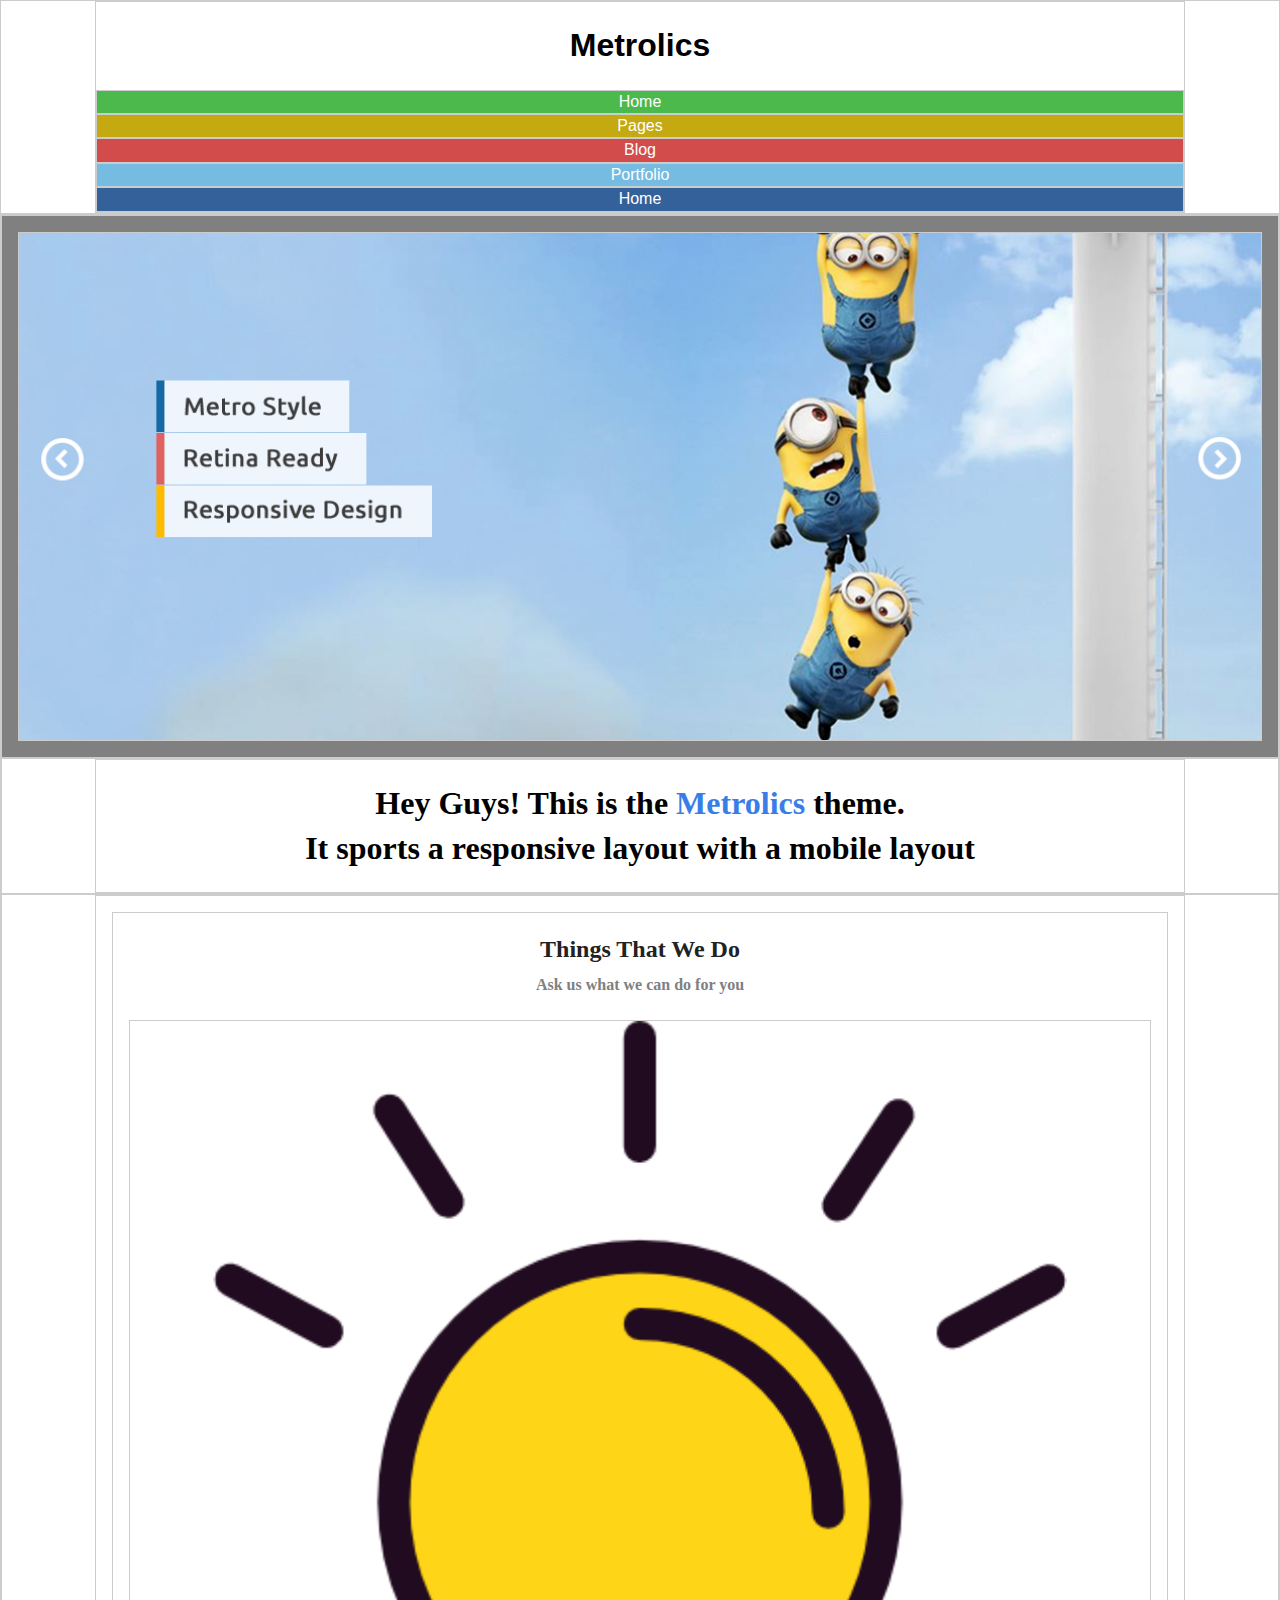
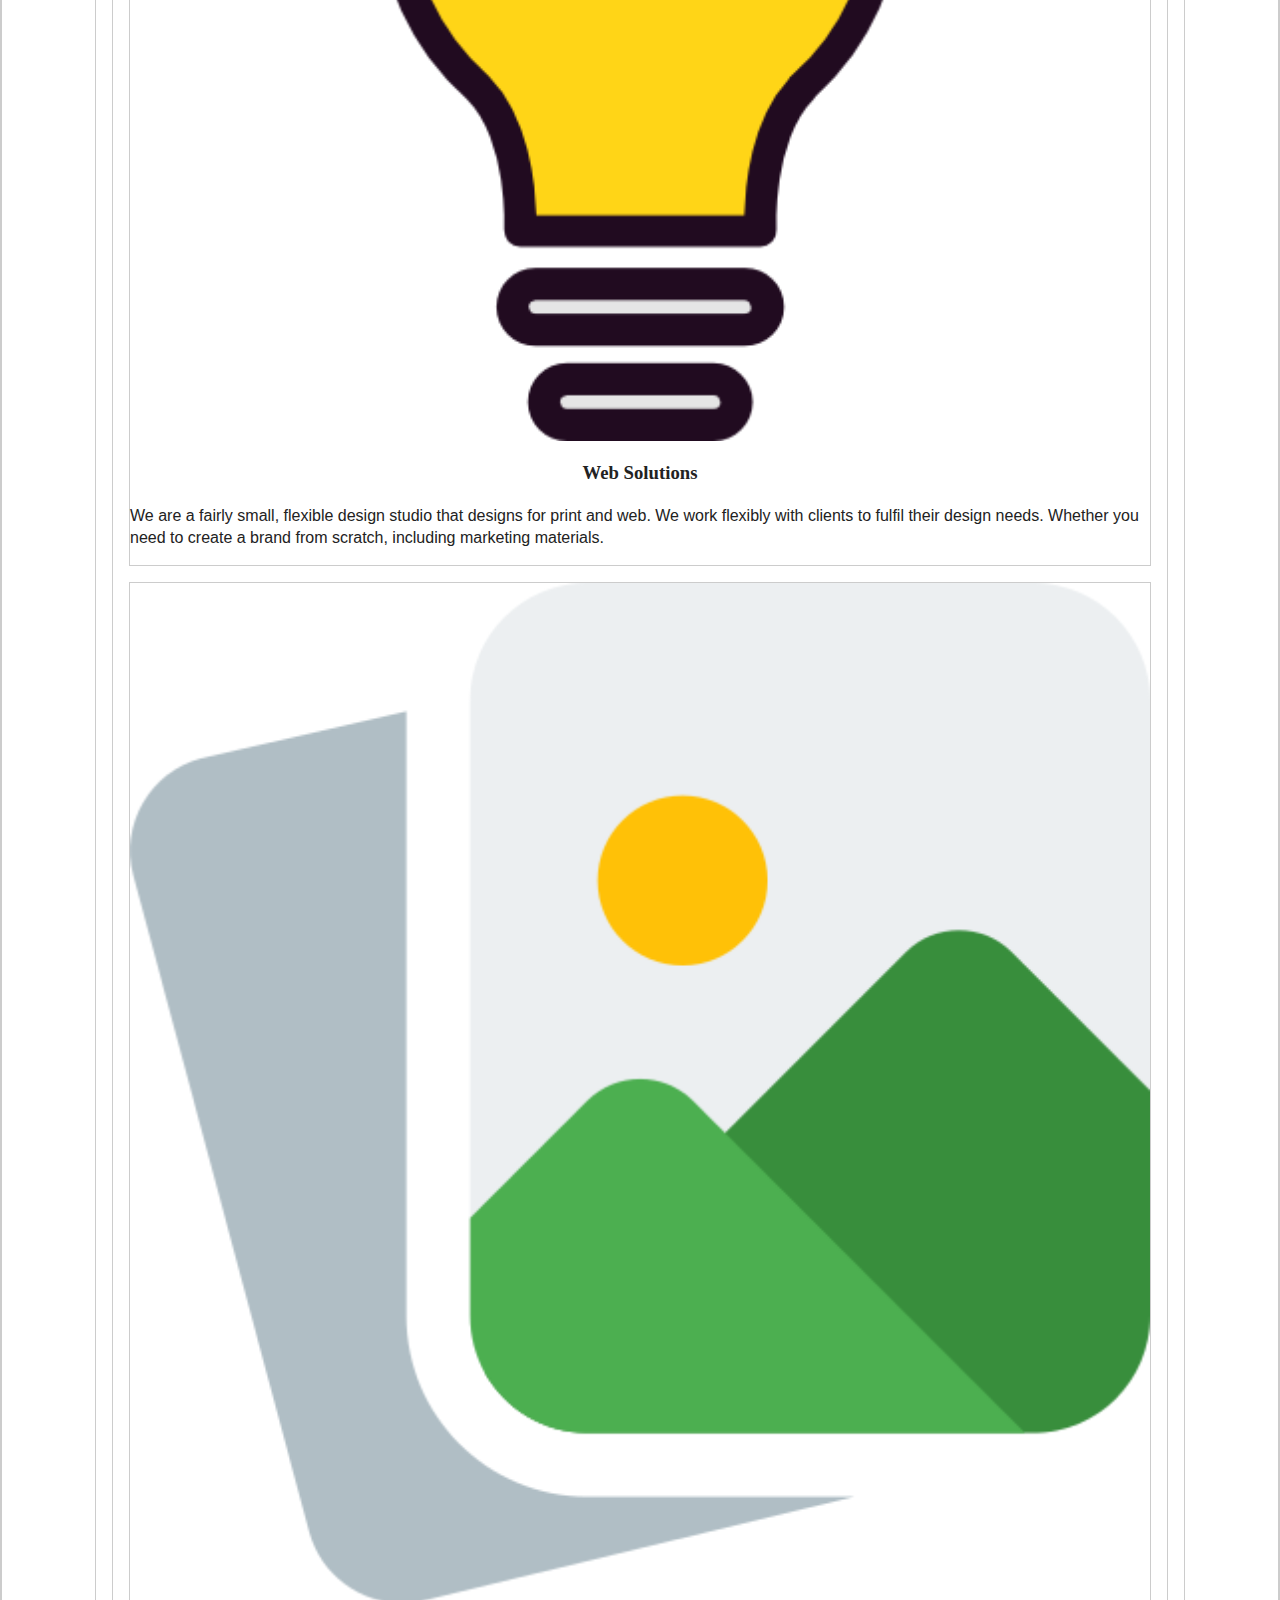
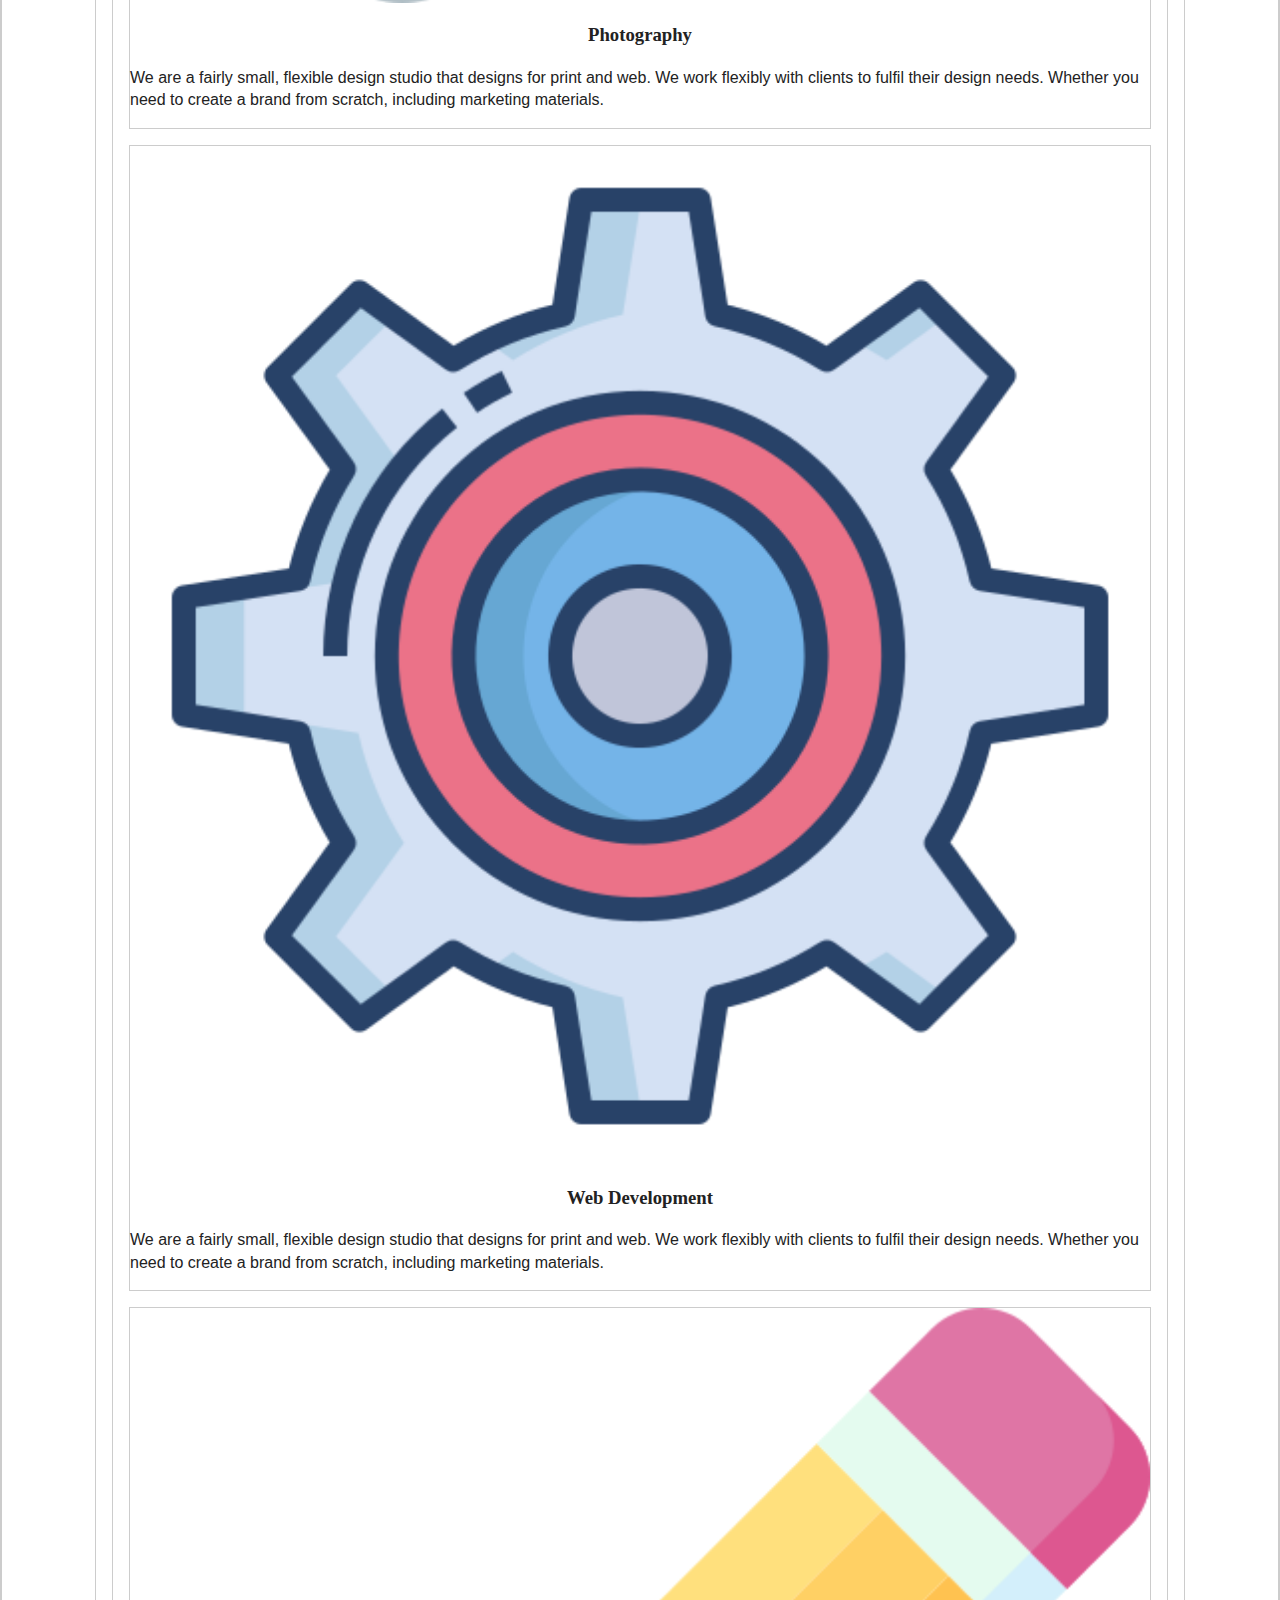
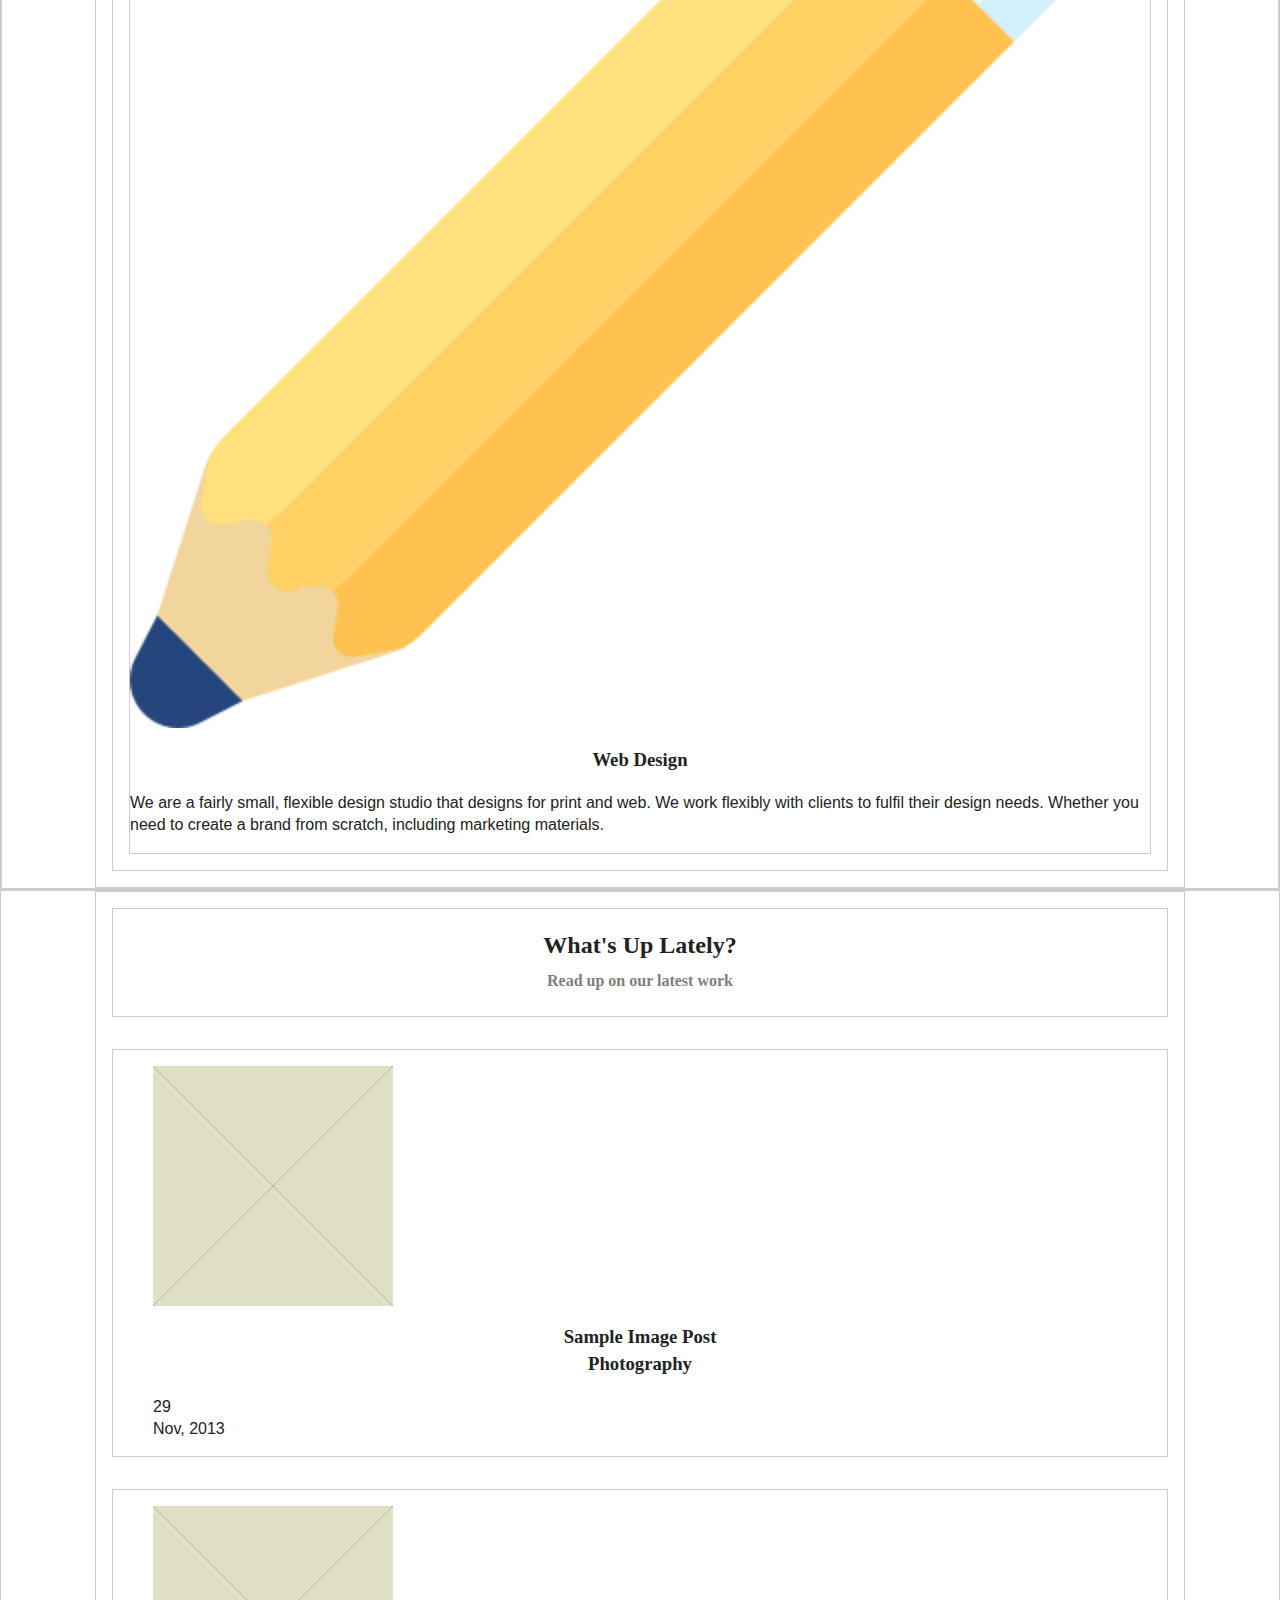
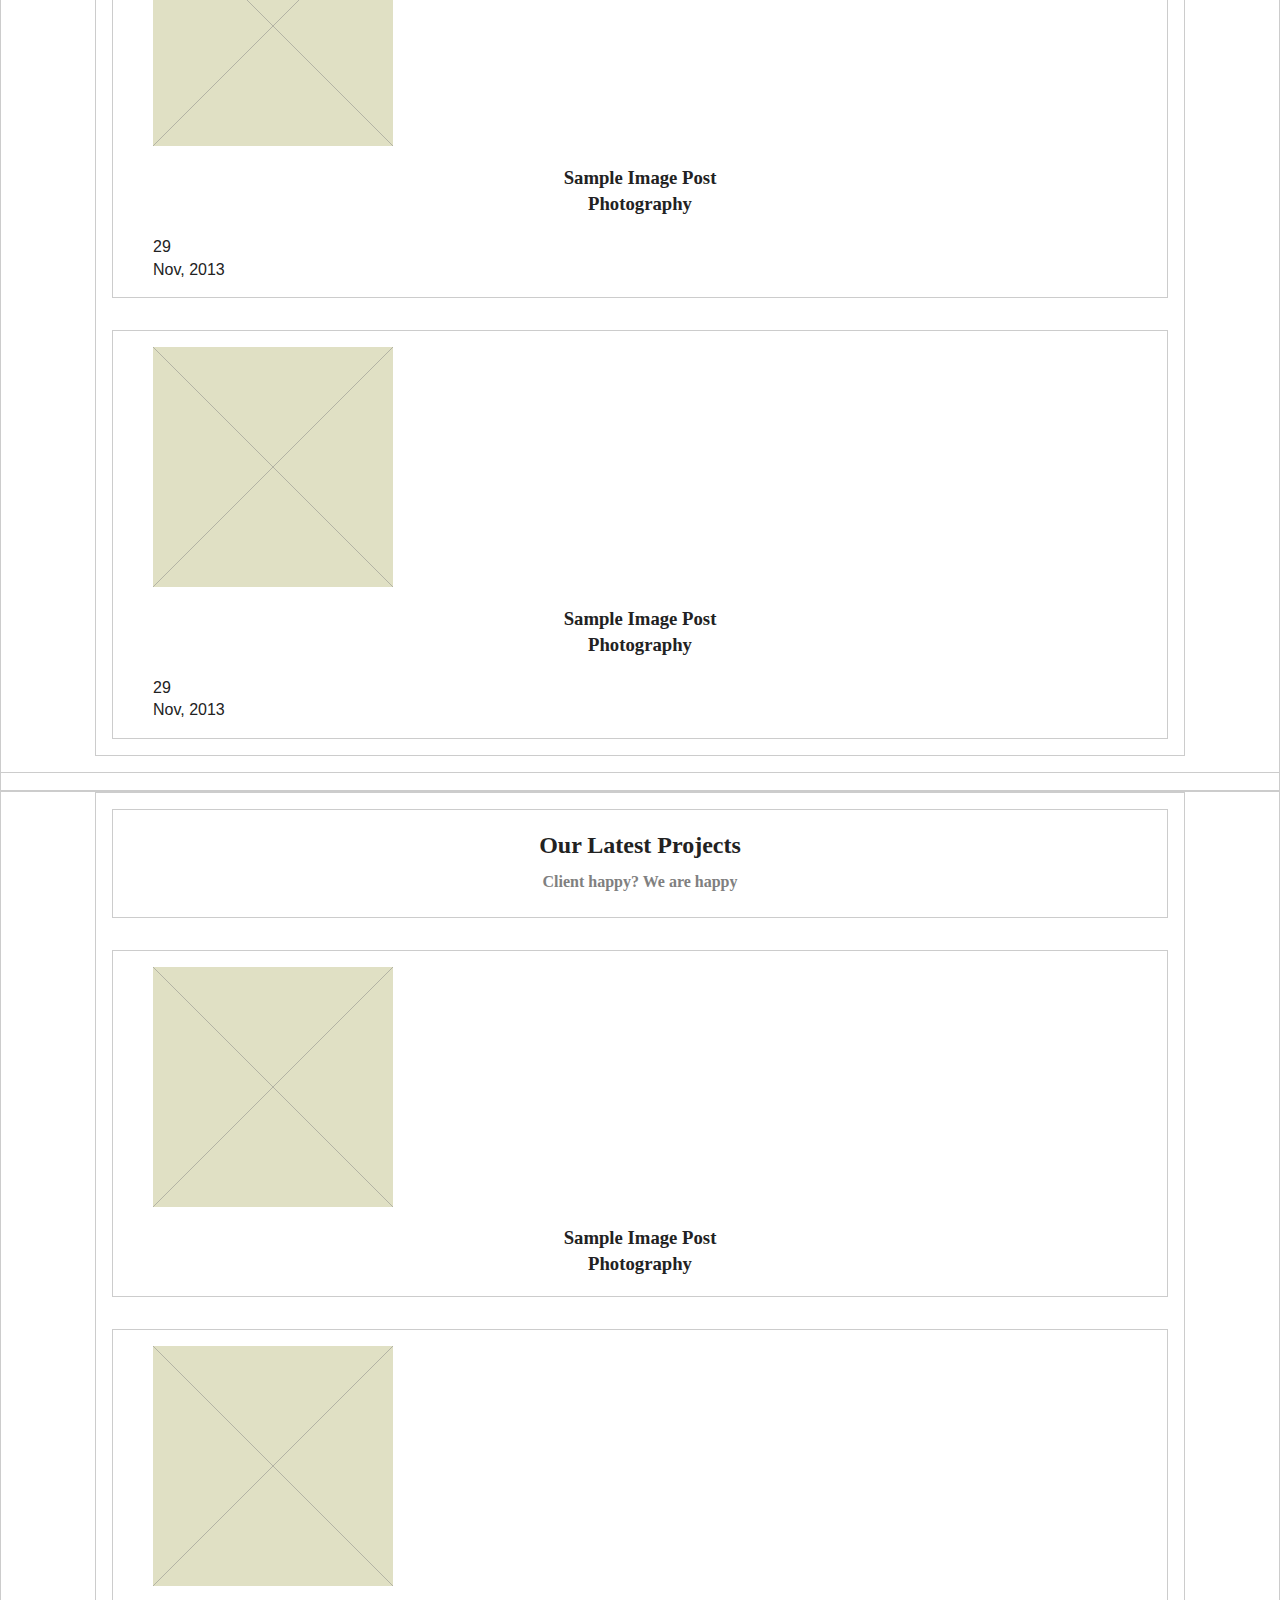
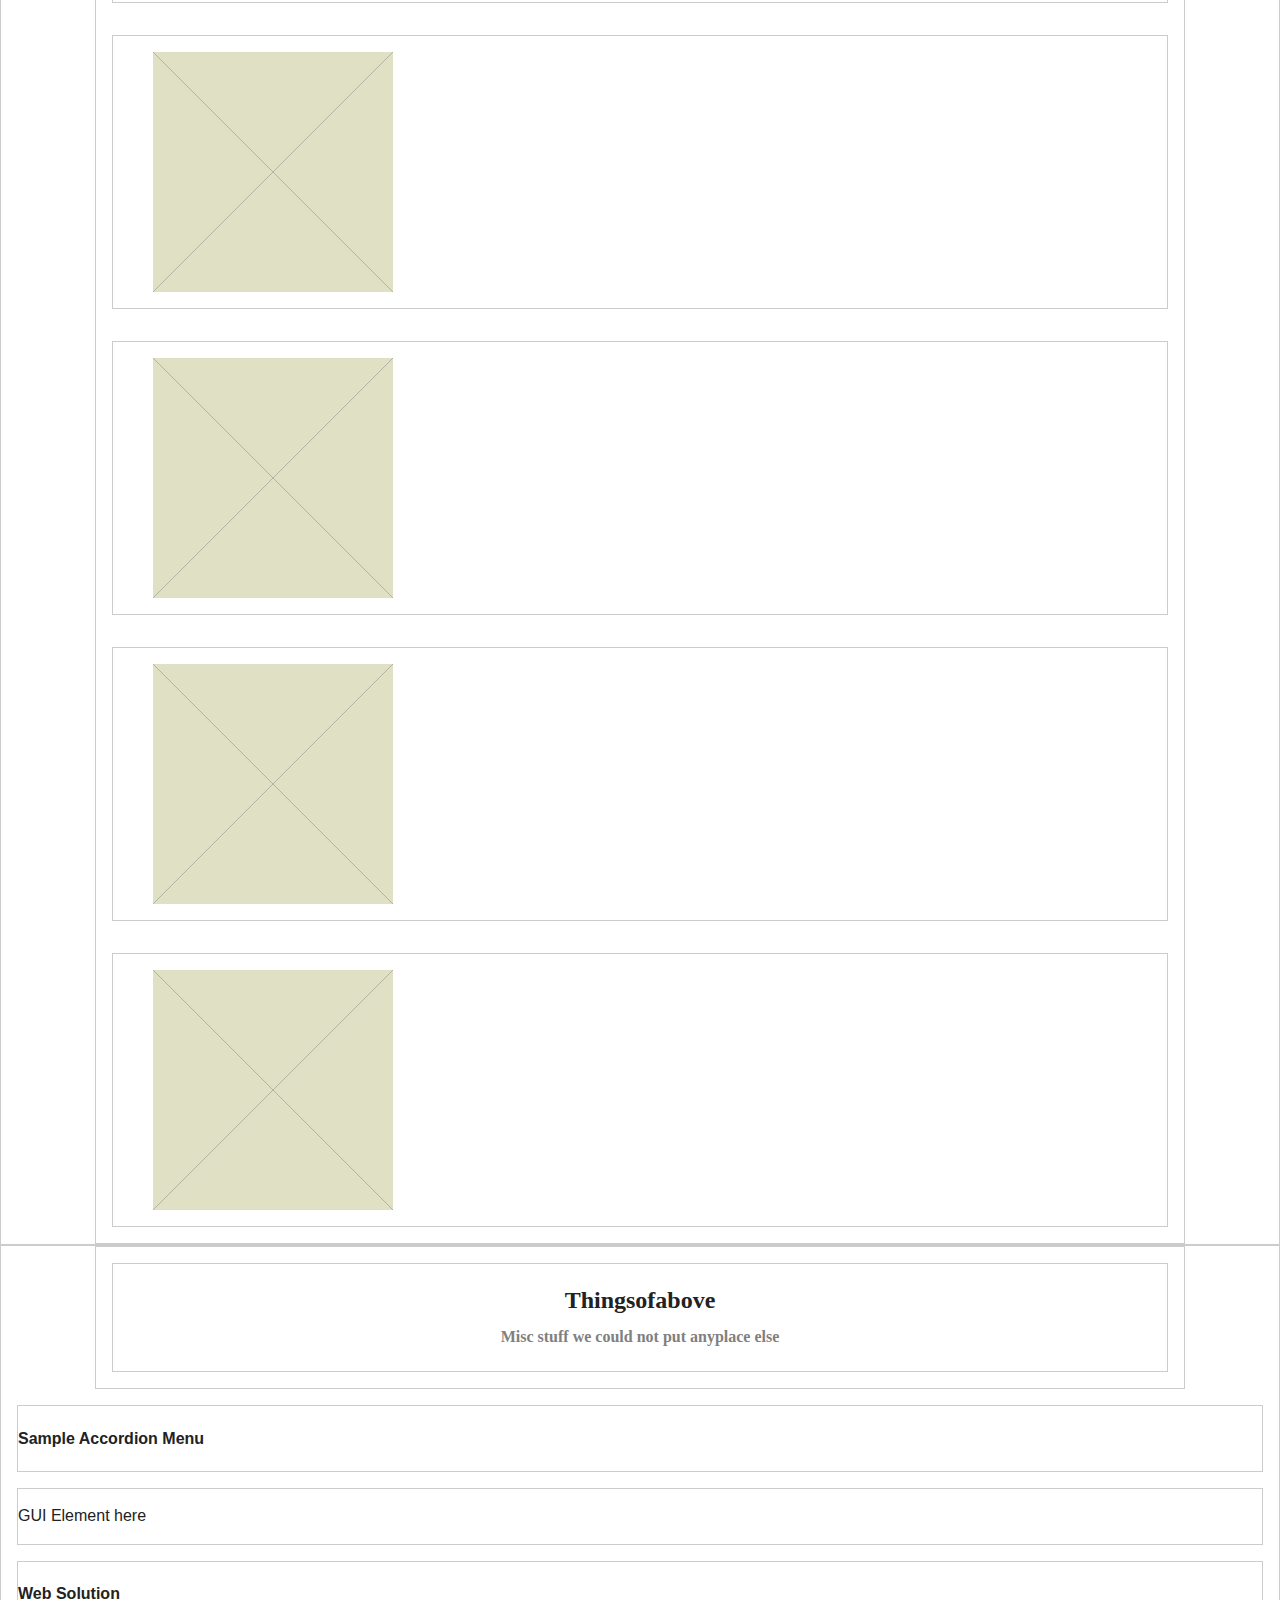
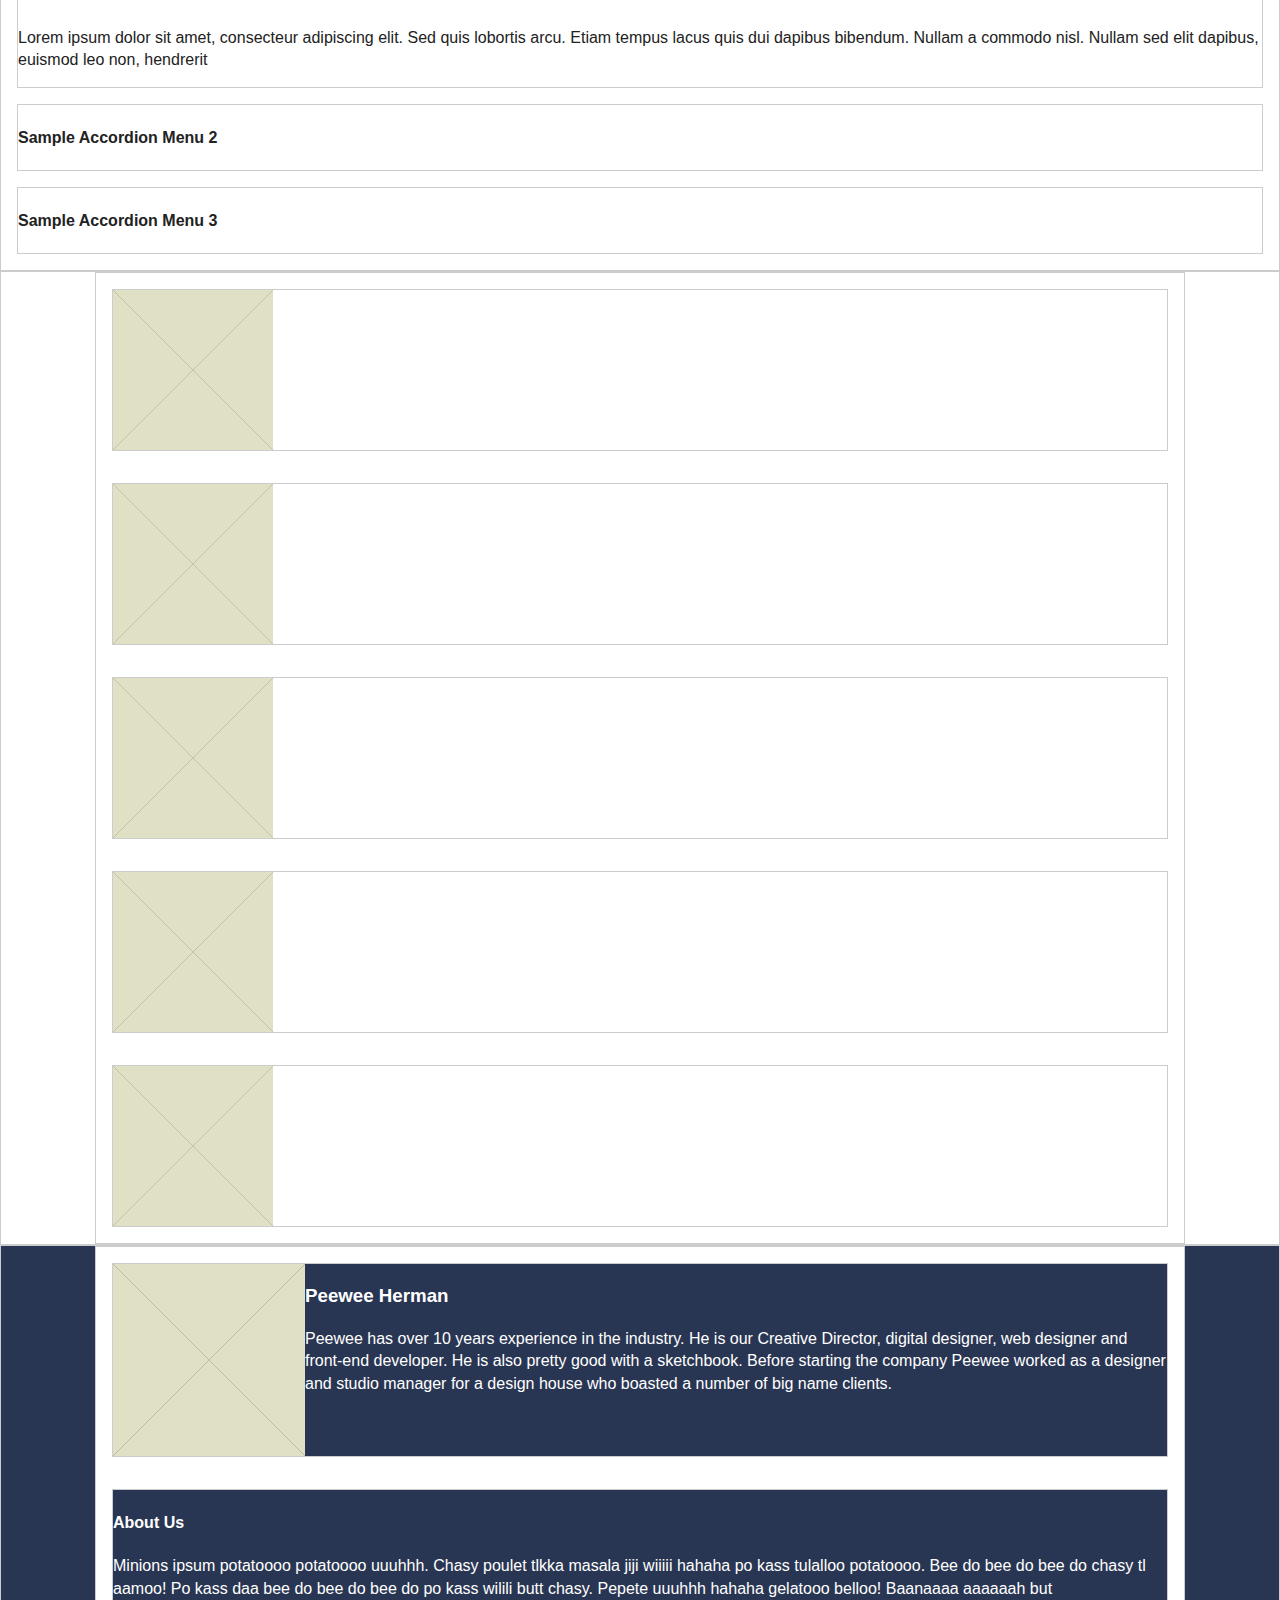
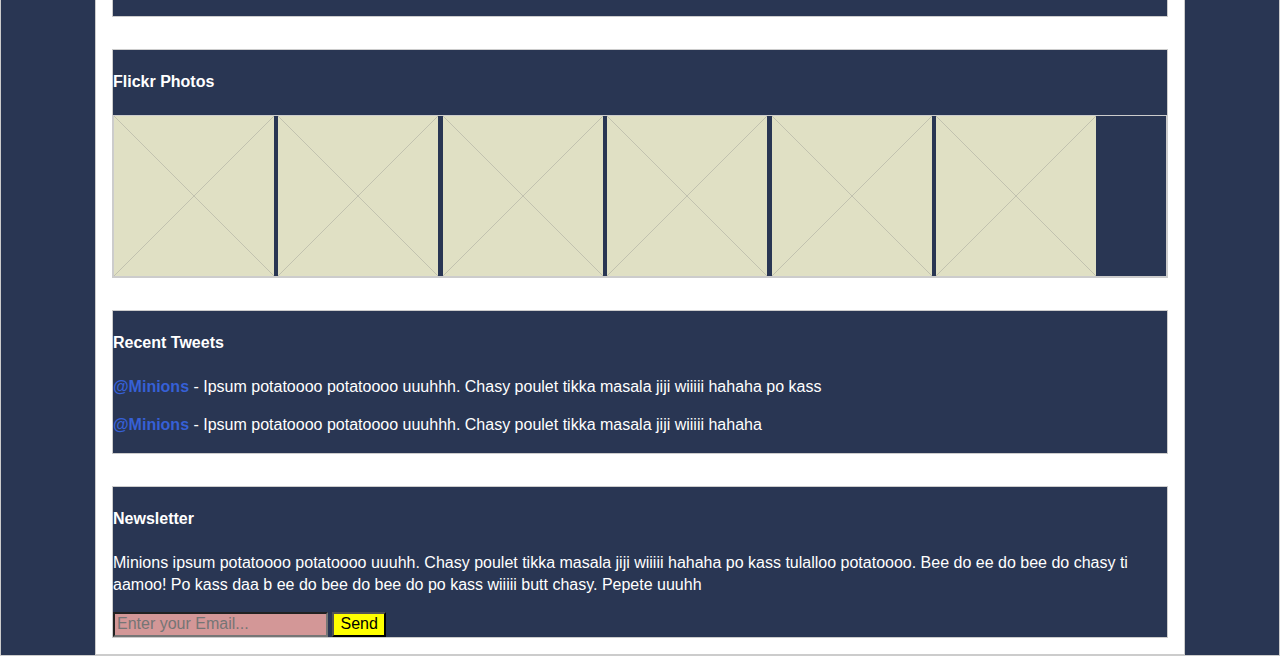
==== commit b7ebcb26: "add icons to img folder and to HTML" ====
--- a/index.html
+++ b/index.html
@@ -81,24 +81,28 @@
                     <h2 class="heading">Things That We Do<br><span class="smallertext">Ask us what we can do for
                             you</span></h2>
                     <div class="column">
+                        <img src="img/lightbulb.png" class="things_icon">
                         <h3 class="heading">Web Solutions</h3>
                         <p>We are a fairly small, flexible design studio that designs for print and web. We work
                             flexibly with clients to fulfil their design needs. Whether you need to create a brand from
                             scratch, including marketing materials.</p>
                     </div>
                     <div class="column">
+                        <img src="img/photography.png" class="things_icon">
                         <h3 class="heading">Photography</h3>
                         <p>We are a fairly small, flexible design studio that designs for print and web. We work
                             flexibly with clients to fulfil their design needs. Whether you need to create a brand from
                             scratch, including marketing materials.</p>
                     </div>
                     <div class="column">
+                        <img src="img/cog.png" class="things_icon">
                         <h3 class="heading">Web Development</h3>
                         <p>We are a fairly small, flexible design studio that designs for print and web. We work
                             flexibly with clients to fulfil their design needs. Whether you need to create a brand from
                             scratch, including marketing materials.</p>
                     </div>
                     <div class="column">
+                        <img src="img/pencil.png" class="things_icon">
                         <h3 class="heading">Web Design</h3>
                         <p>We are a fairly small, flexible design studio that designs for print and web. We work
                             flexibly with clients to fulfil their design needs. Whether you need to create a brand from
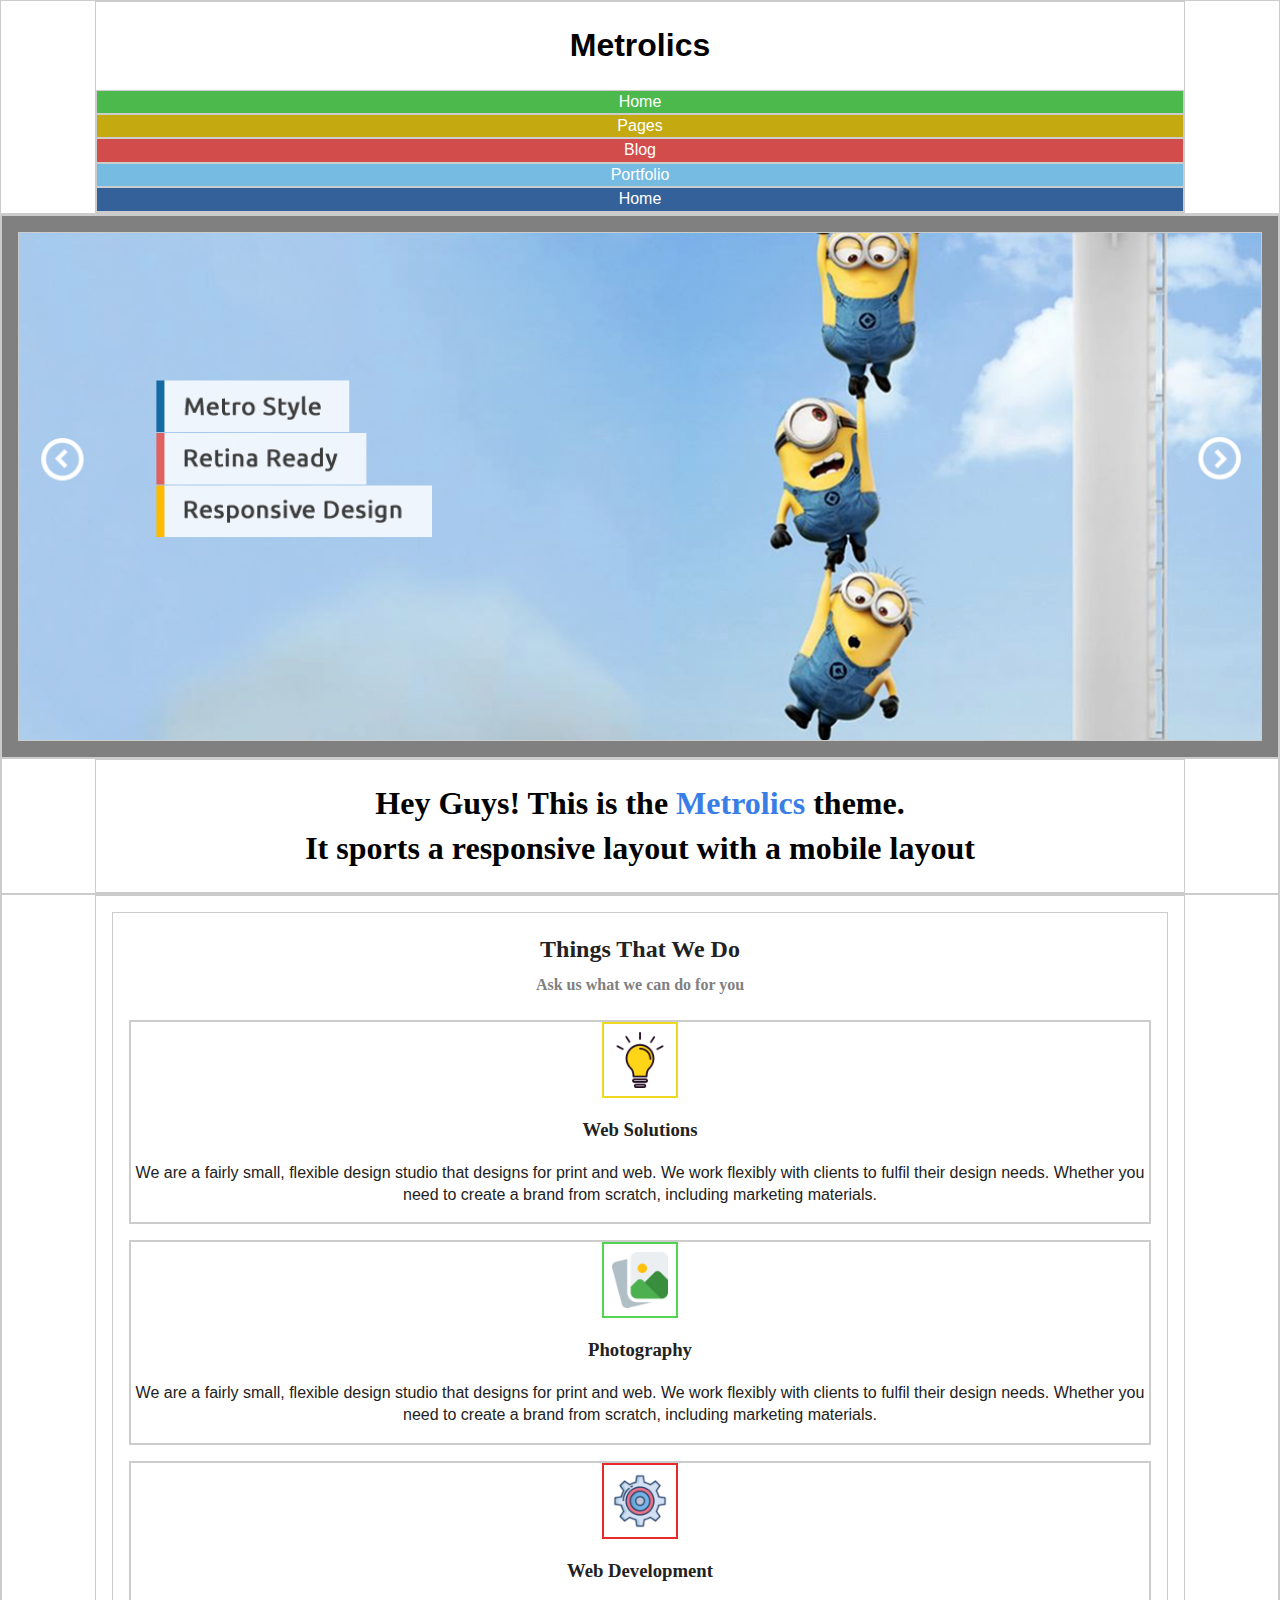
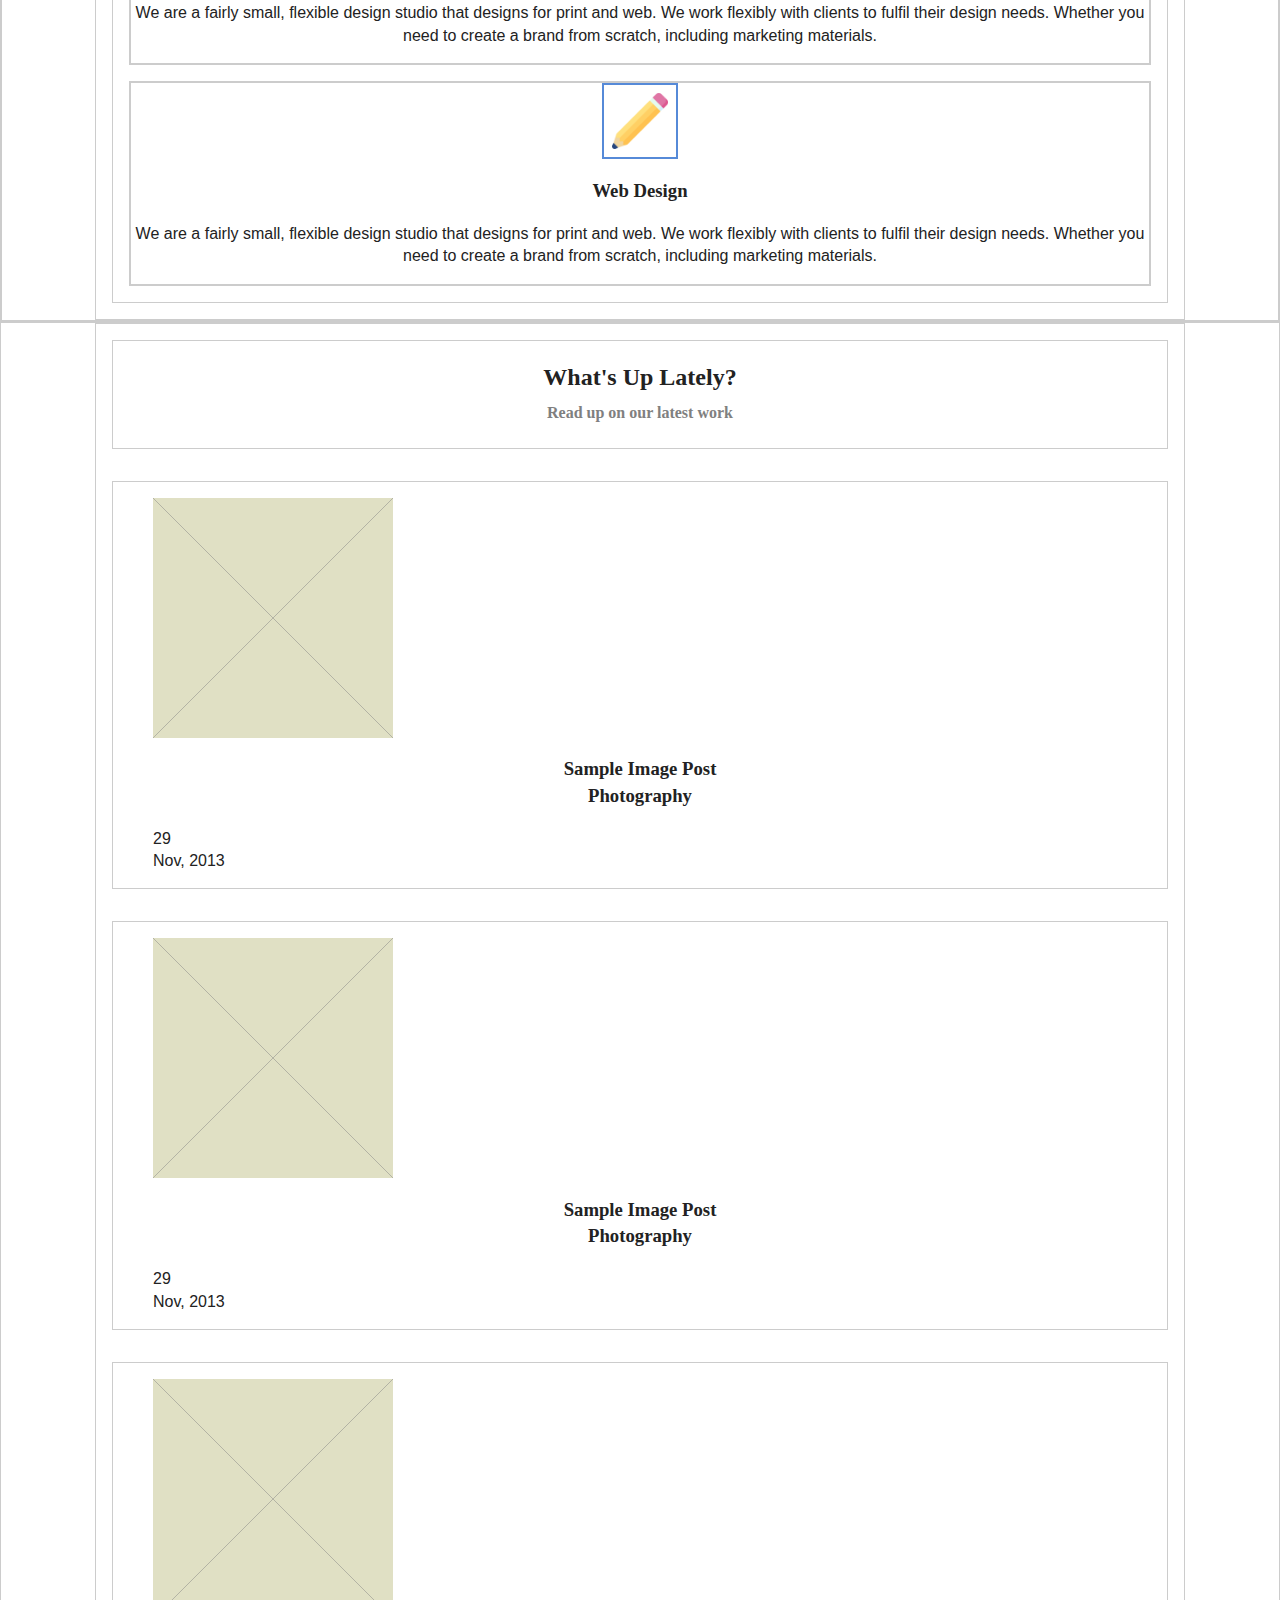
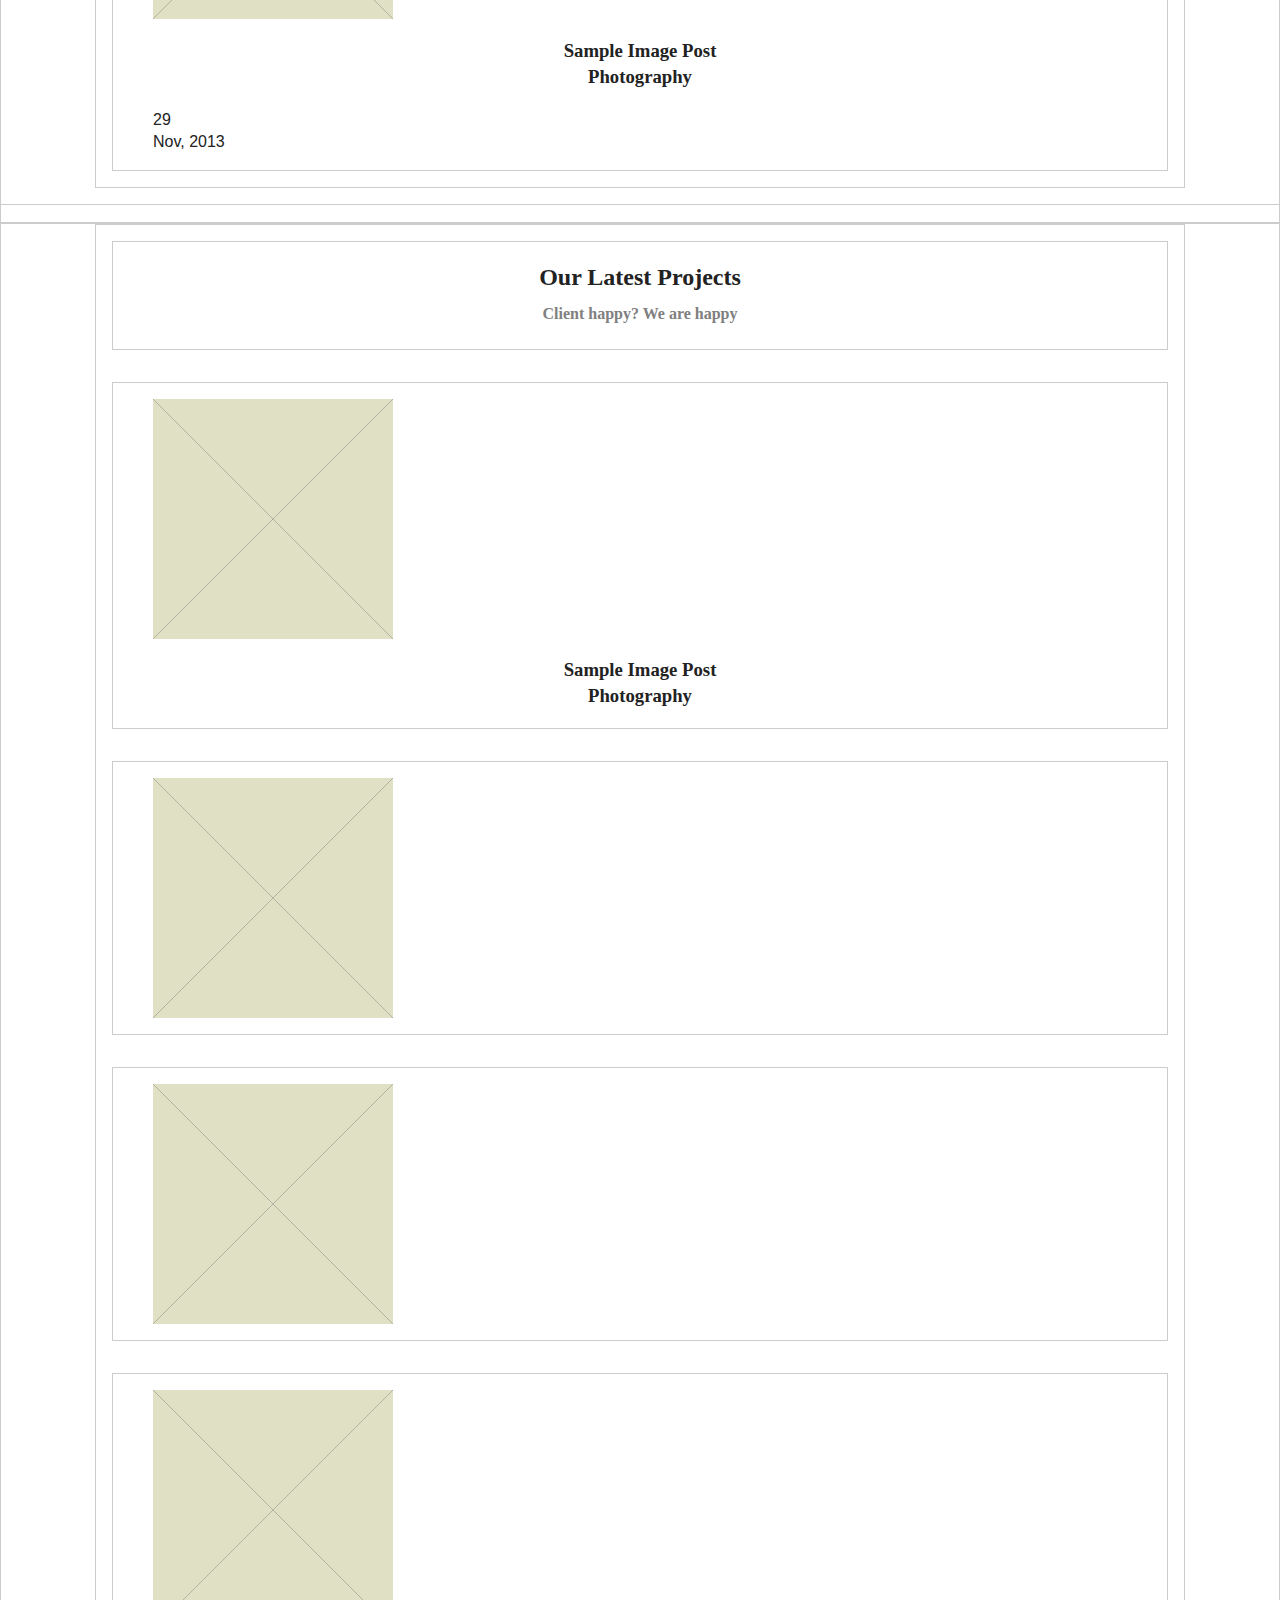
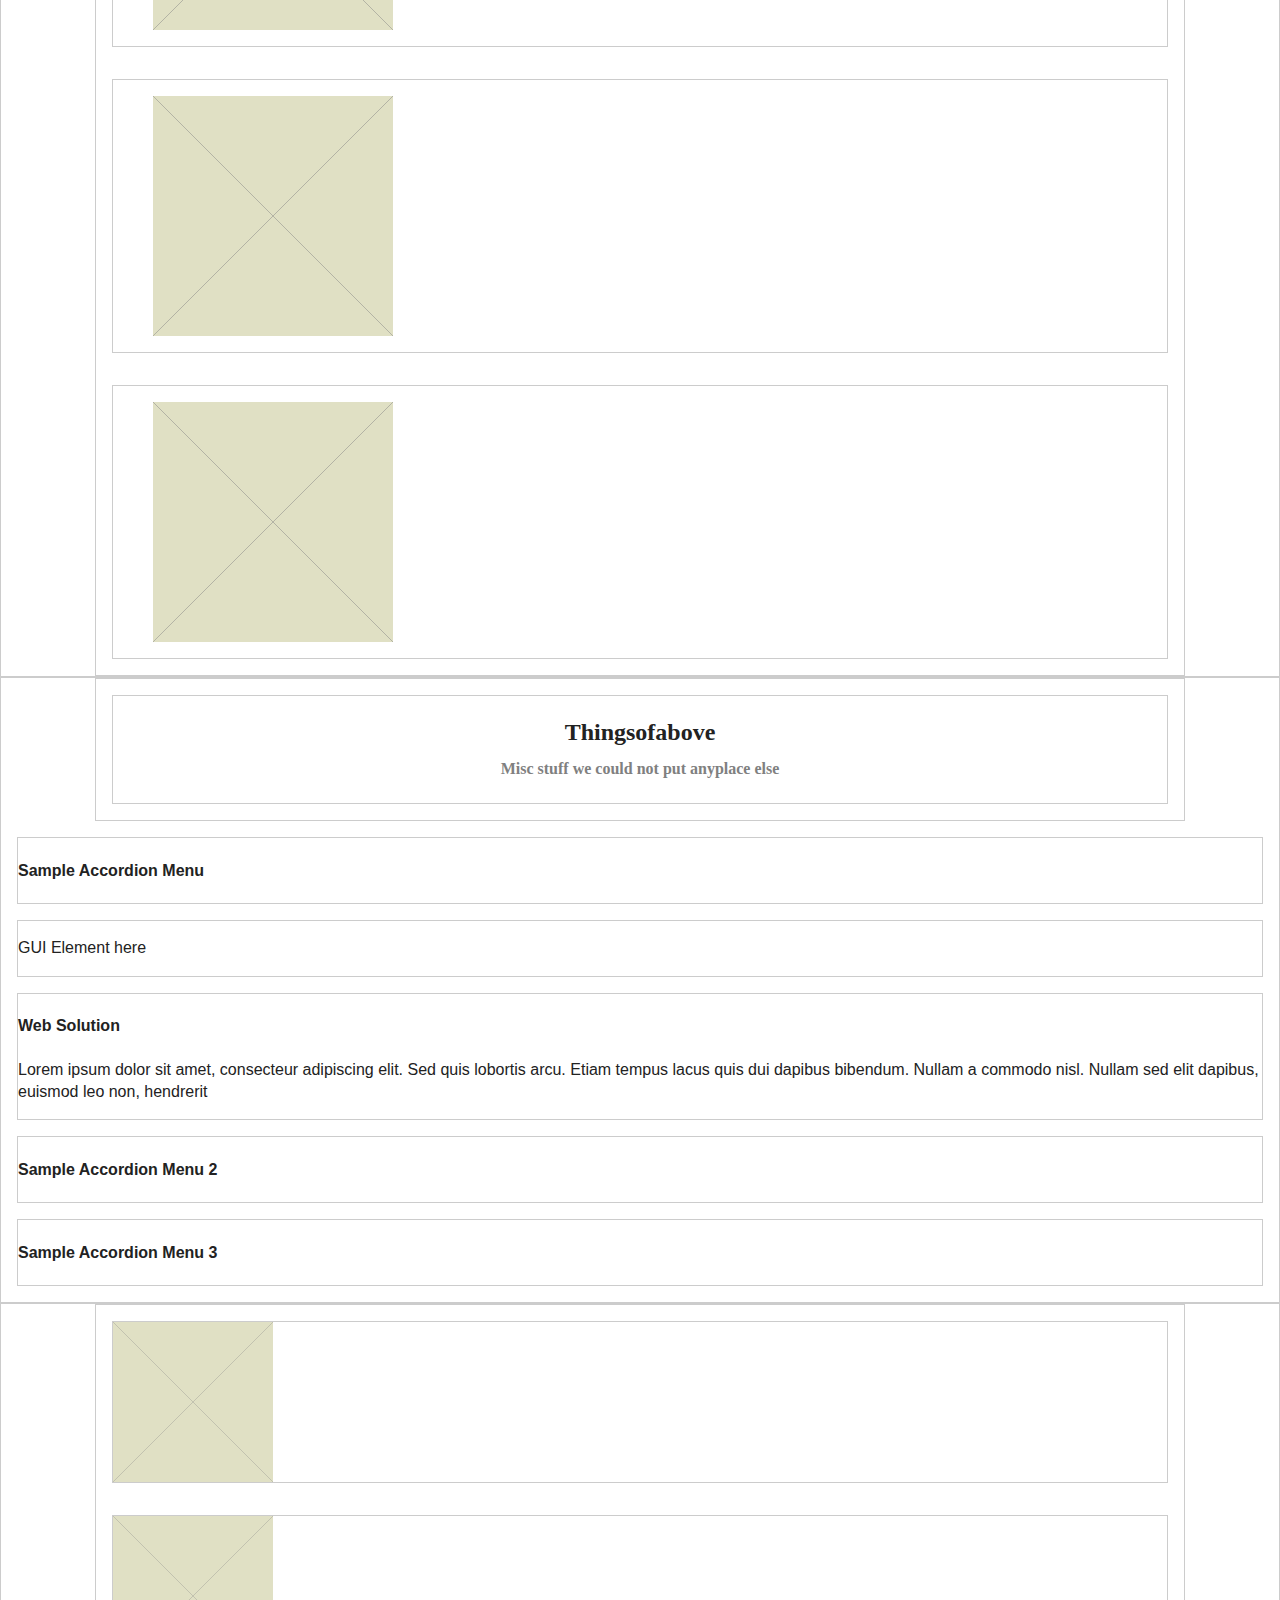
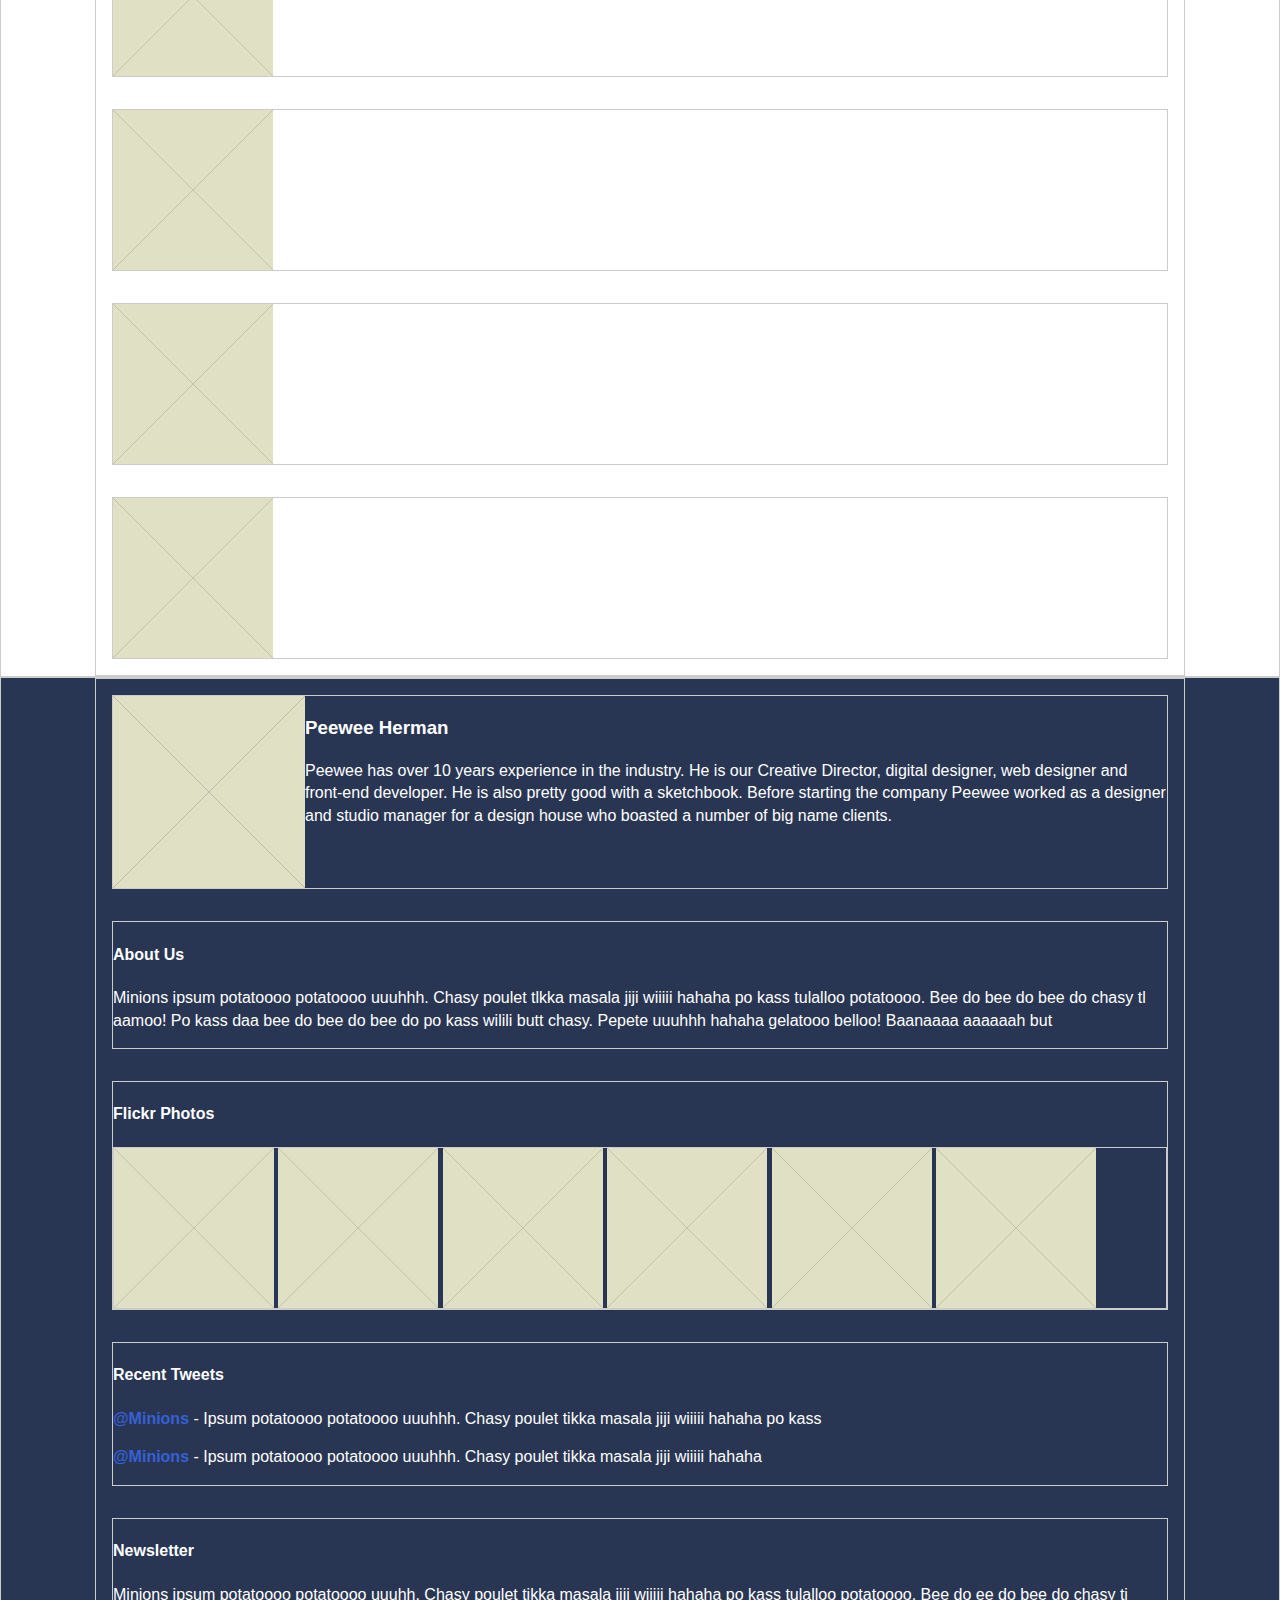
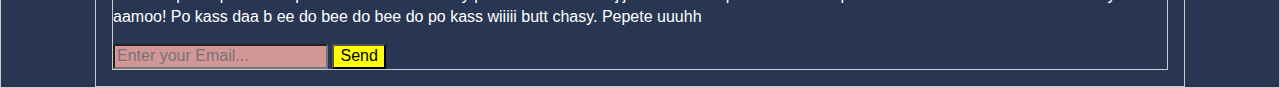
==== commit 84d164bc: "final commit" ====
--- a/index.html
+++ b/index.html
@@ -80,33 +80,41 @@
                 <div class="column span-full">
                     <h2 class="heading">Things That We Do<br><span class="smallertext">Ask us what we can do for
                             you</span></h2>
-                    <div class="column">
-                        <img src="img/lightbulb.png" class="things_icon">
-                        <h3 class="heading">Web Solutions</h3>
-                        <p>We are a fairly small, flexible design studio that designs for print and web. We work
+                    <div class="column things_column">
+                        <div class="about_four">
+                            <img src="img/lightbulb.png" class="things_icon lightbulb">
+                            <h3 class="heading">Web Solutions</h3>
+                            <p>We are a fairly small, flexible design studio that designs for print and web. We work
                             flexibly with clients to fulfil their design needs. Whether you need to create a brand from
                             scratch, including marketing materials.</p>
+                        </div>
                     </div>
                     <div class="column">
-                        <img src="img/photography.png" class="things_icon">
-                        <h3 class="heading">Photography</h3>
-                        <p>We are a fairly small, flexible design studio that designs for print and web. We work
+                        <div class="about_four">
+                            <img src="img/photography.png" class="things_icon photography">
+                            <h3 class="heading">Photography</h3>
+                            <p>We are a fairly small, flexible design studio that designs for print and web. We work
                             flexibly with clients to fulfil their design needs. Whether you need to create a brand from
                             scratch, including marketing materials.</p>
+                        </div>
                     </div>
                     <div class="column">
-                        <img src="img/cog.png" class="things_icon">
+                    <div class="about_four">
+                        <img src="img/cog.png" class="things_icon cog">
                         <h3 class="heading">Web Development</h3>
                         <p>We are a fairly small, flexible design studio that designs for print and web. We work
                             flexibly with clients to fulfil their design needs. Whether you need to create a brand from
                             scratch, including marketing materials.</p>
                     </div>
+                    </div>
                     <div class="column">
-                        <img src="img/pencil.png" class="things_icon">
-                        <h3 class="heading">Web Design</h3>
-                        <p>We are a fairly small, flexible design studio that designs for print and web. We work
+                        <div class="about_four">
+                            <img src="img/pencil.png" class="things_icon pencil">
+                            <h3 class="heading">Web Design</h3>
+                            <p>We are a fairly small, flexible design studio that designs for print and web. We work
                             flexibly with clients to fulfil their design needs. Whether you need to create a brand from
                             scratch, including marketing materials.</p>
+                        </div>
                     </div>
                 </div>
             </div>
@@ -264,7 +272,7 @@
     </div>
 
     <footer class="page__footer">
-        <div class="row m-col-2 l-col-4">
+        <div class="row m-col-2 l-col-4 footer_color">
             <div class="page__footer__intro column span-full peeweefloat">
                 <img src="img/placeholder.svg" alt="Peewee" class="peewee_picture">
                 <h3 class="footer_heading peewee_heading">Peewee Herman</h3>
--- a/css/main.css
+++ b/css/main.css
@@ -188,6 +188,38 @@
     .whatsup_picture {
         width: 15em;
     }
+
+    .about_four {
+        margin: auto;
+        text-align: center;
+    }
+
+    .things_icon {
+        width: 3.5em;
+        
+    }
+
+    .lightbulb {
+        border: 2px solid rgb(238, 217, 32);
+        padding: 0.5em;
+    }
+
+    .photography {
+        border: 2px solid rgb(83, 212, 83);
+        padding: 0.5em;
+    }
+
+    .cog {
+        border: 2px solid rgb(230, 42, 42);
+        padding: 0.5em;
+    }
+
+    .pencil {
+        border: 2px solid rgb(86, 138, 216);
+        padding: 0.5em;
+    }
+
+
     
     /*OUR LATEST PROJECTS*/
     .projects_picture {
@@ -199,6 +231,8 @@
     .sponsors_img {
         width: 10em;
     }
+
+    
     
     /*FOOTER*/
     .page__footer {
@@ -216,6 +250,20 @@
     .footer_para {
         color: rgb(255, 255, 255);
     }
+
+    .page__footer__intro {
+        background-color: blue;
+    }
+
+    .footer_color {
+        background-color: rgb(41, 54, 83);
+    }
+
+    .footer {
+        background-color: rgb(41, 54, 83);
+    }
+
+    
     
     
     /*PEEWEE*/
@@ -291,6 +339,15 @@
         grid-column-start: 1;
         grid-column-end: -1;
     }
+
+    .footer_color {
+        background-color: rgb(41, 54, 83);
+    }
+
+
+
+    
+
     
     @media screen and (min-width: 40em) and (max-width:63.9375em) {
     /*Medium only screen*/
